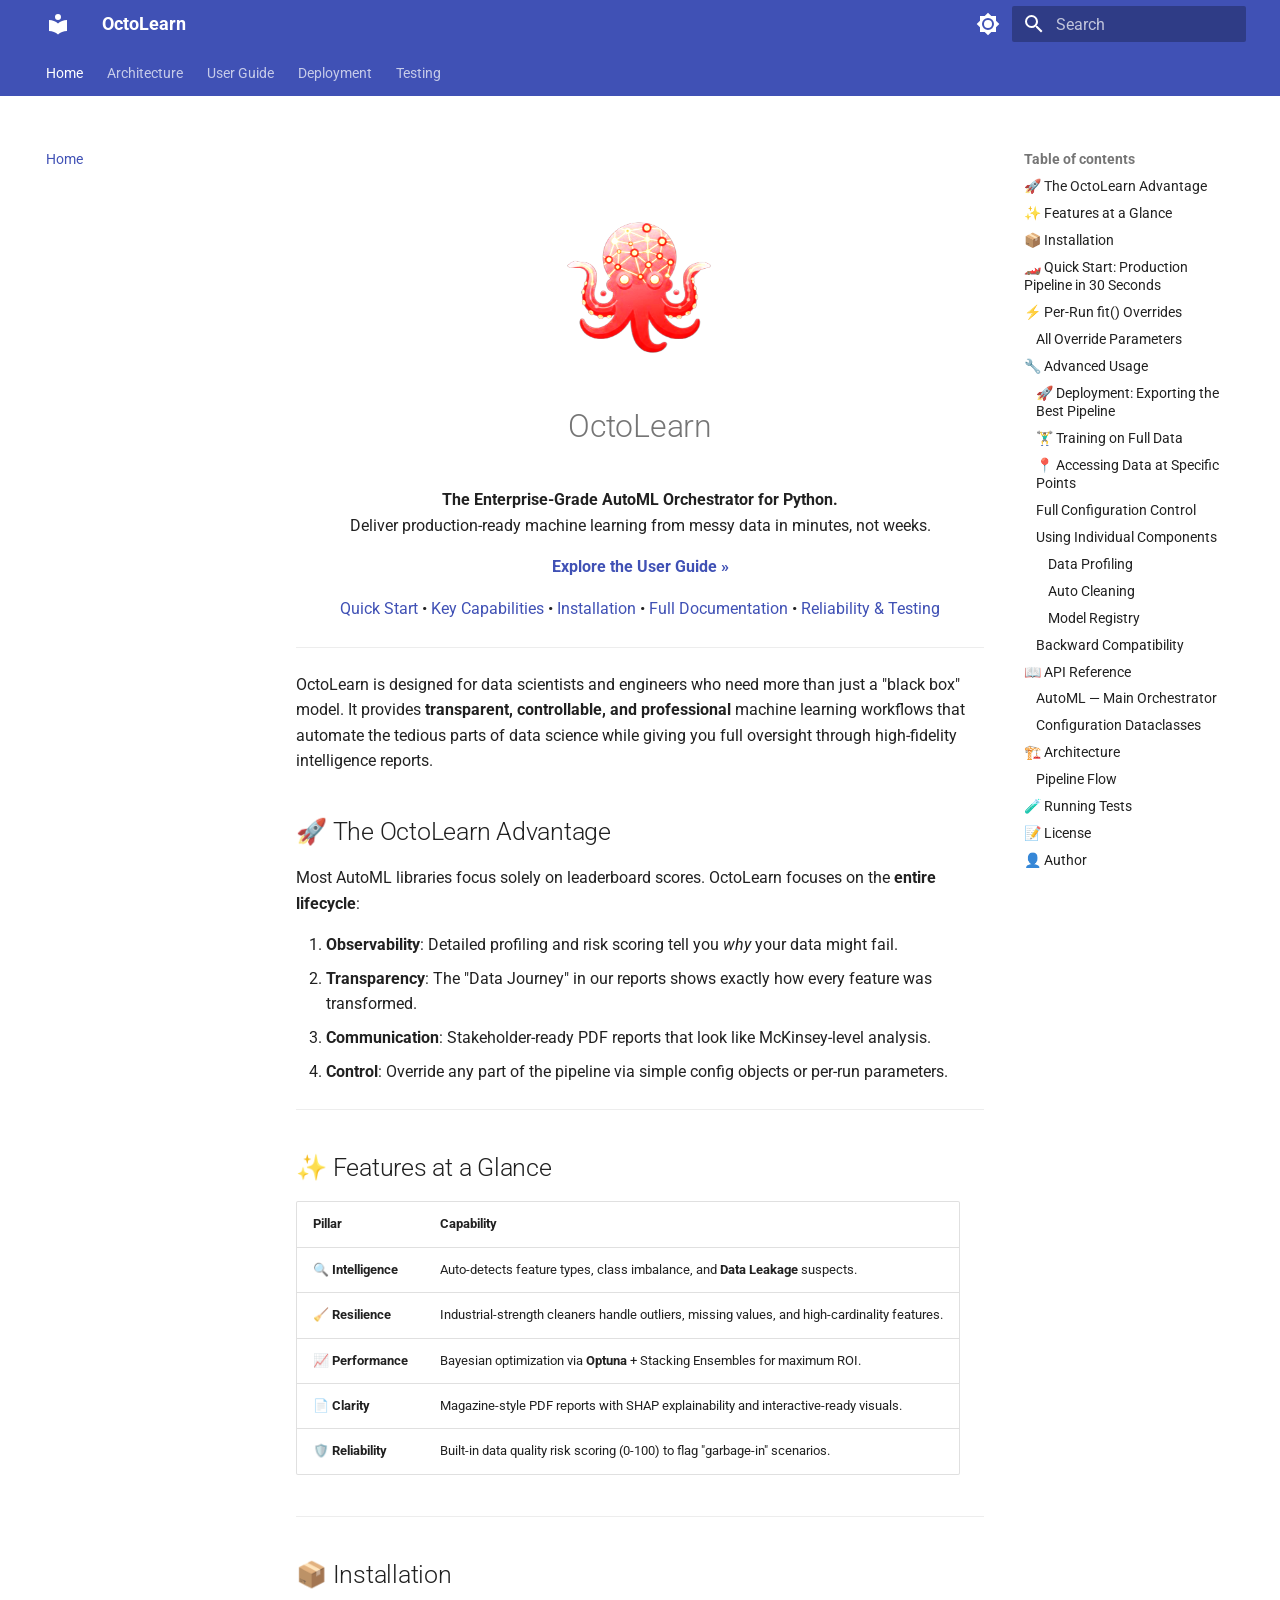
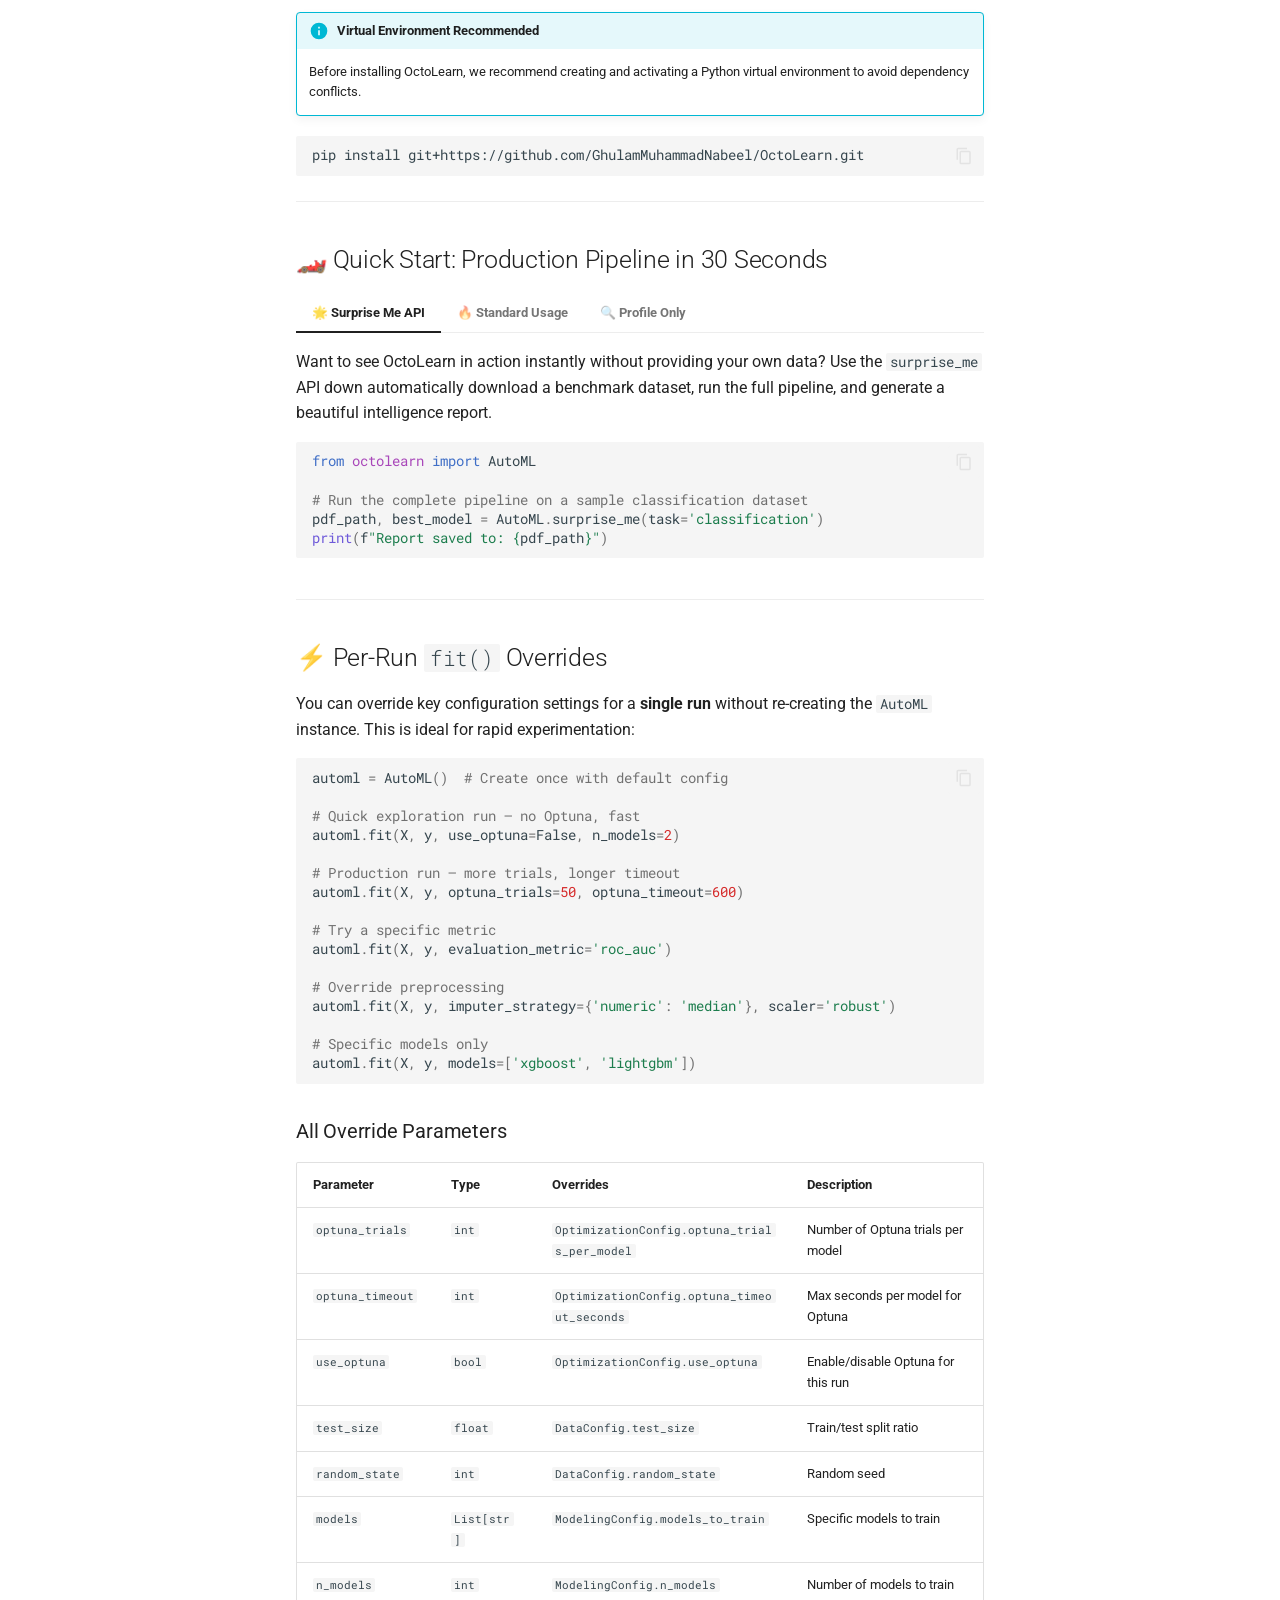
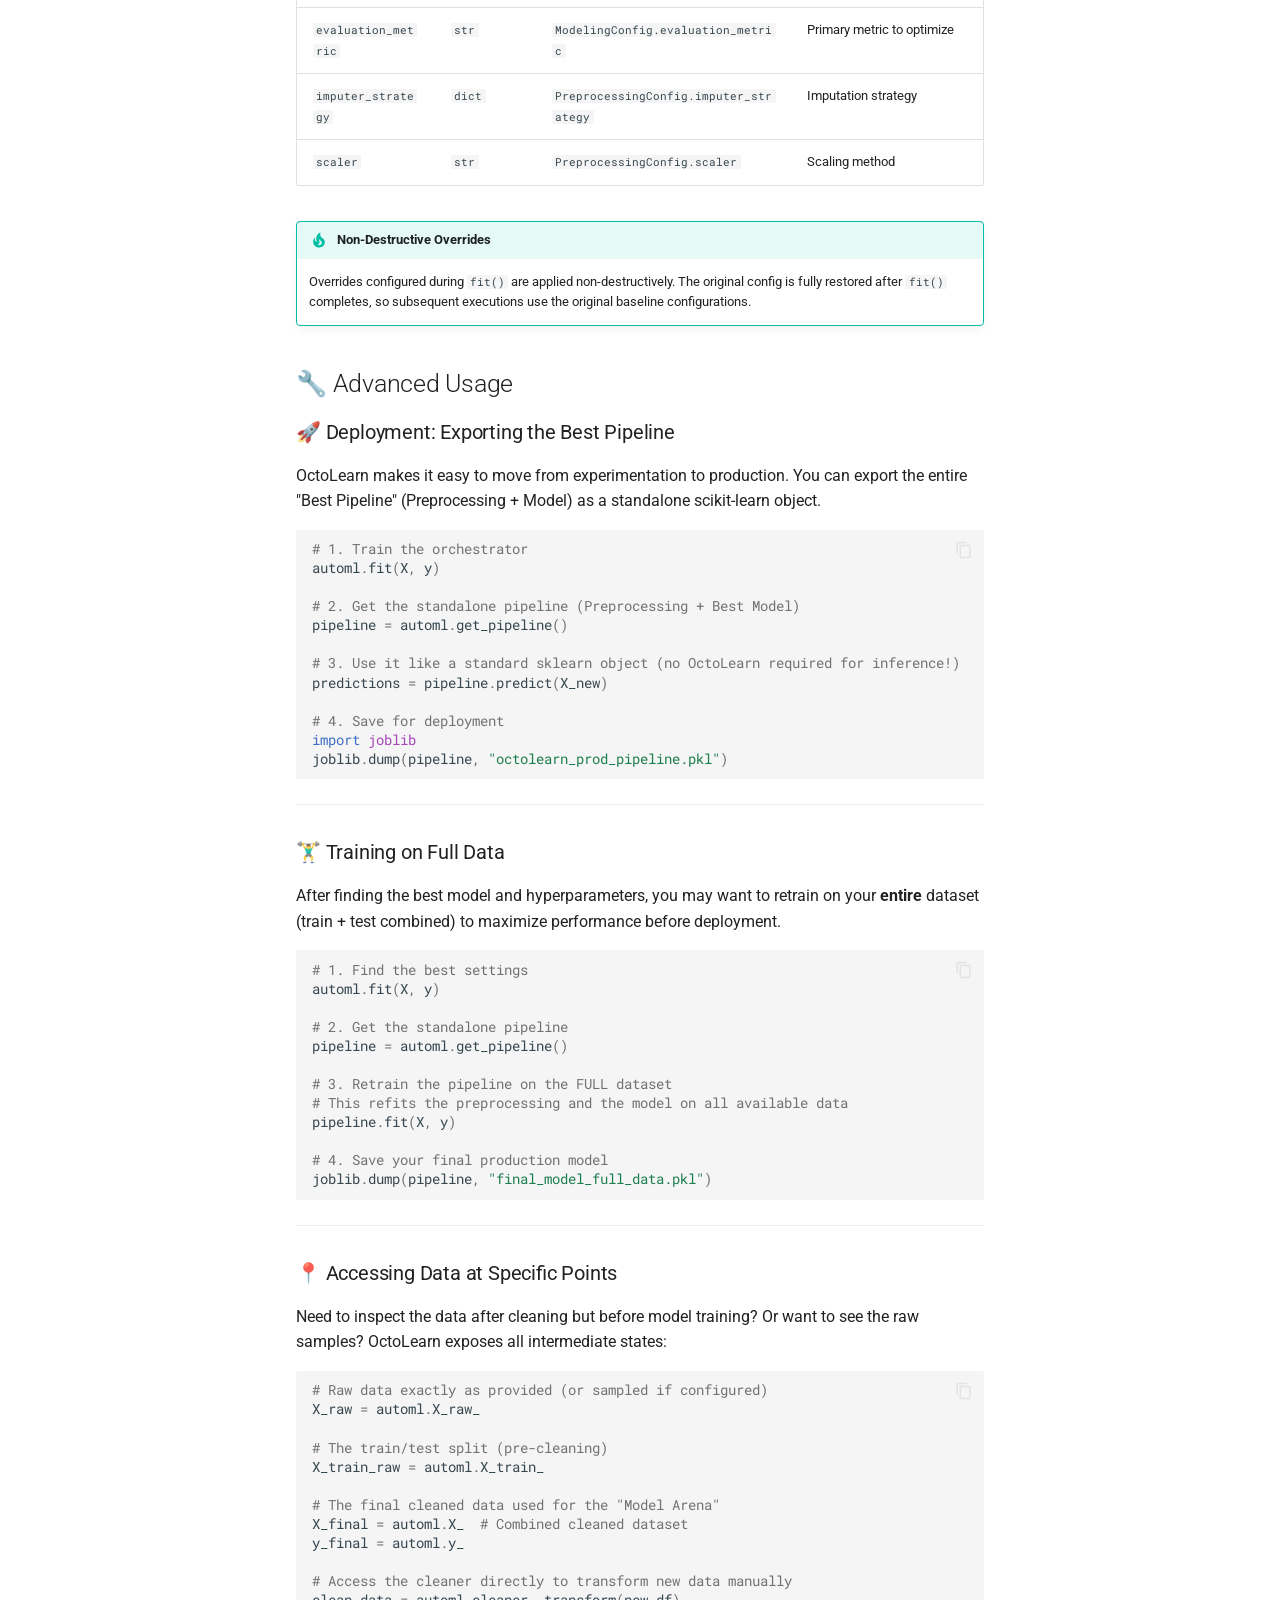
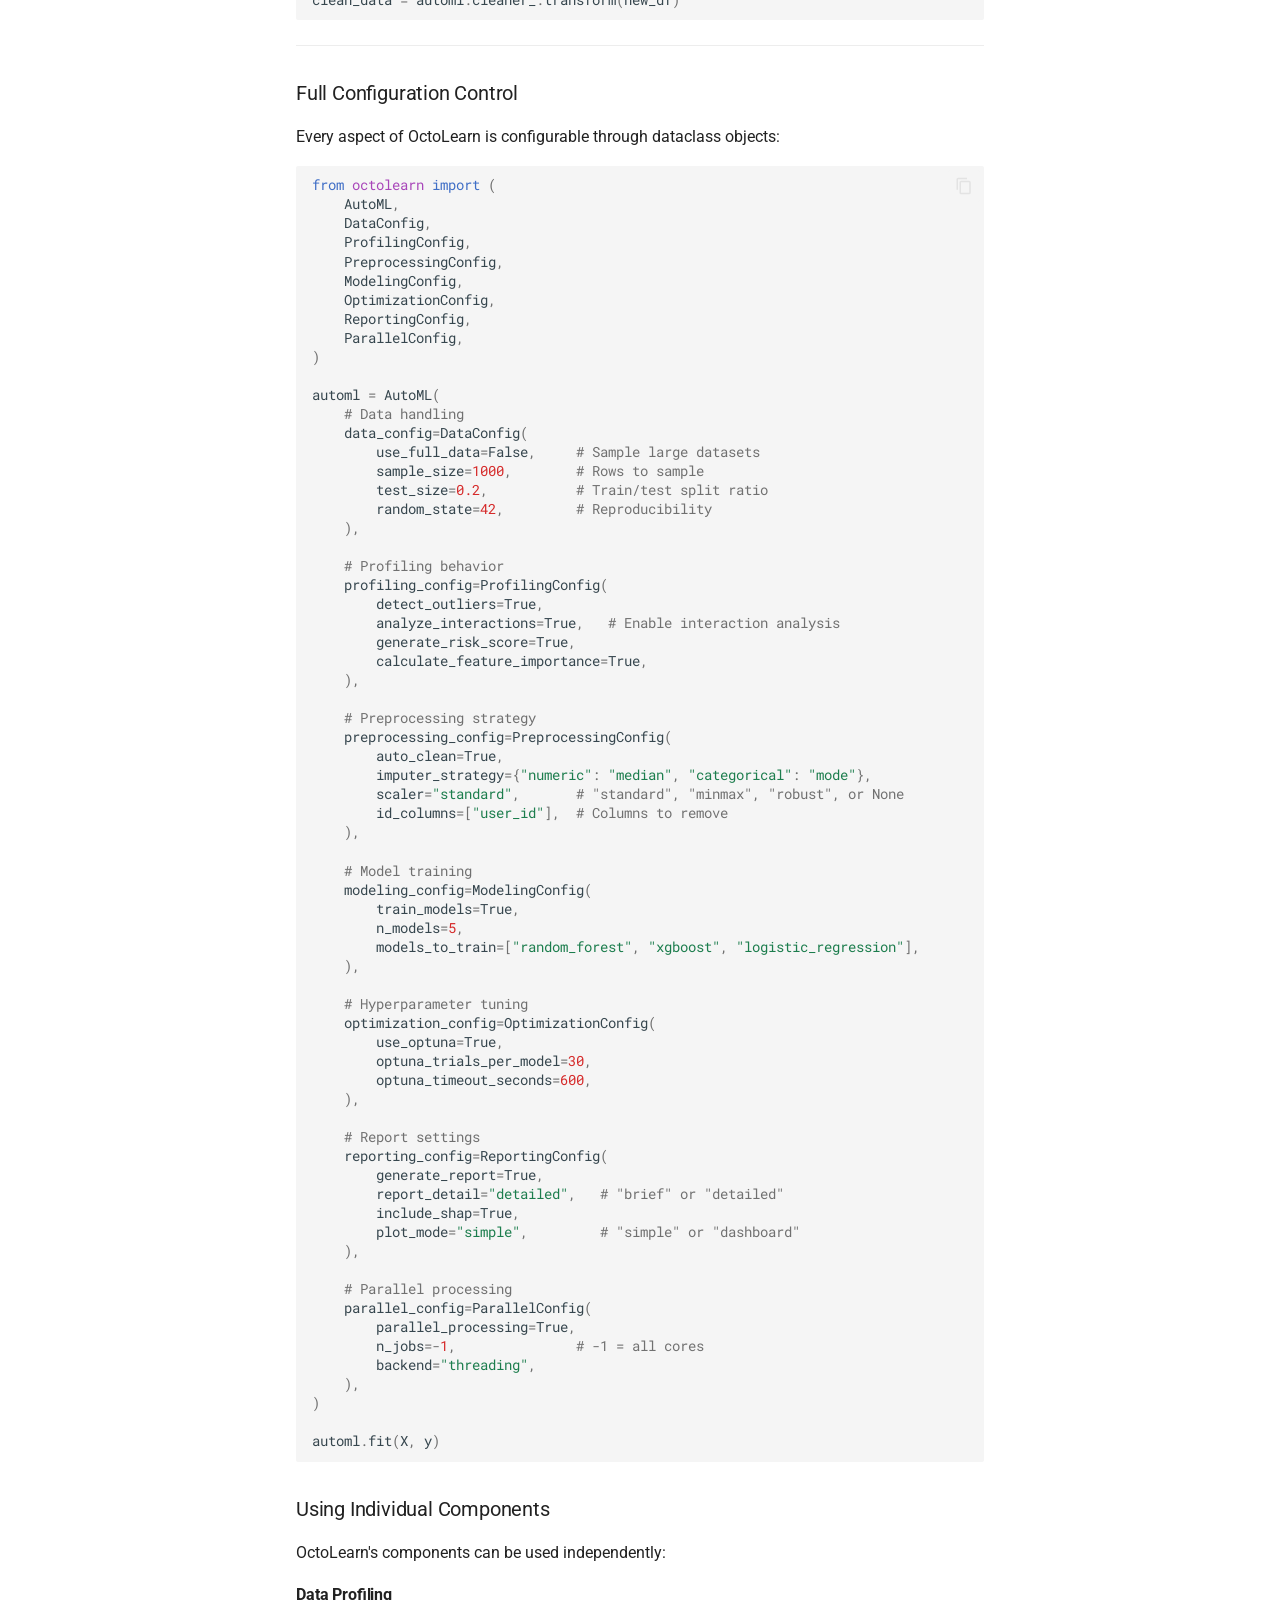
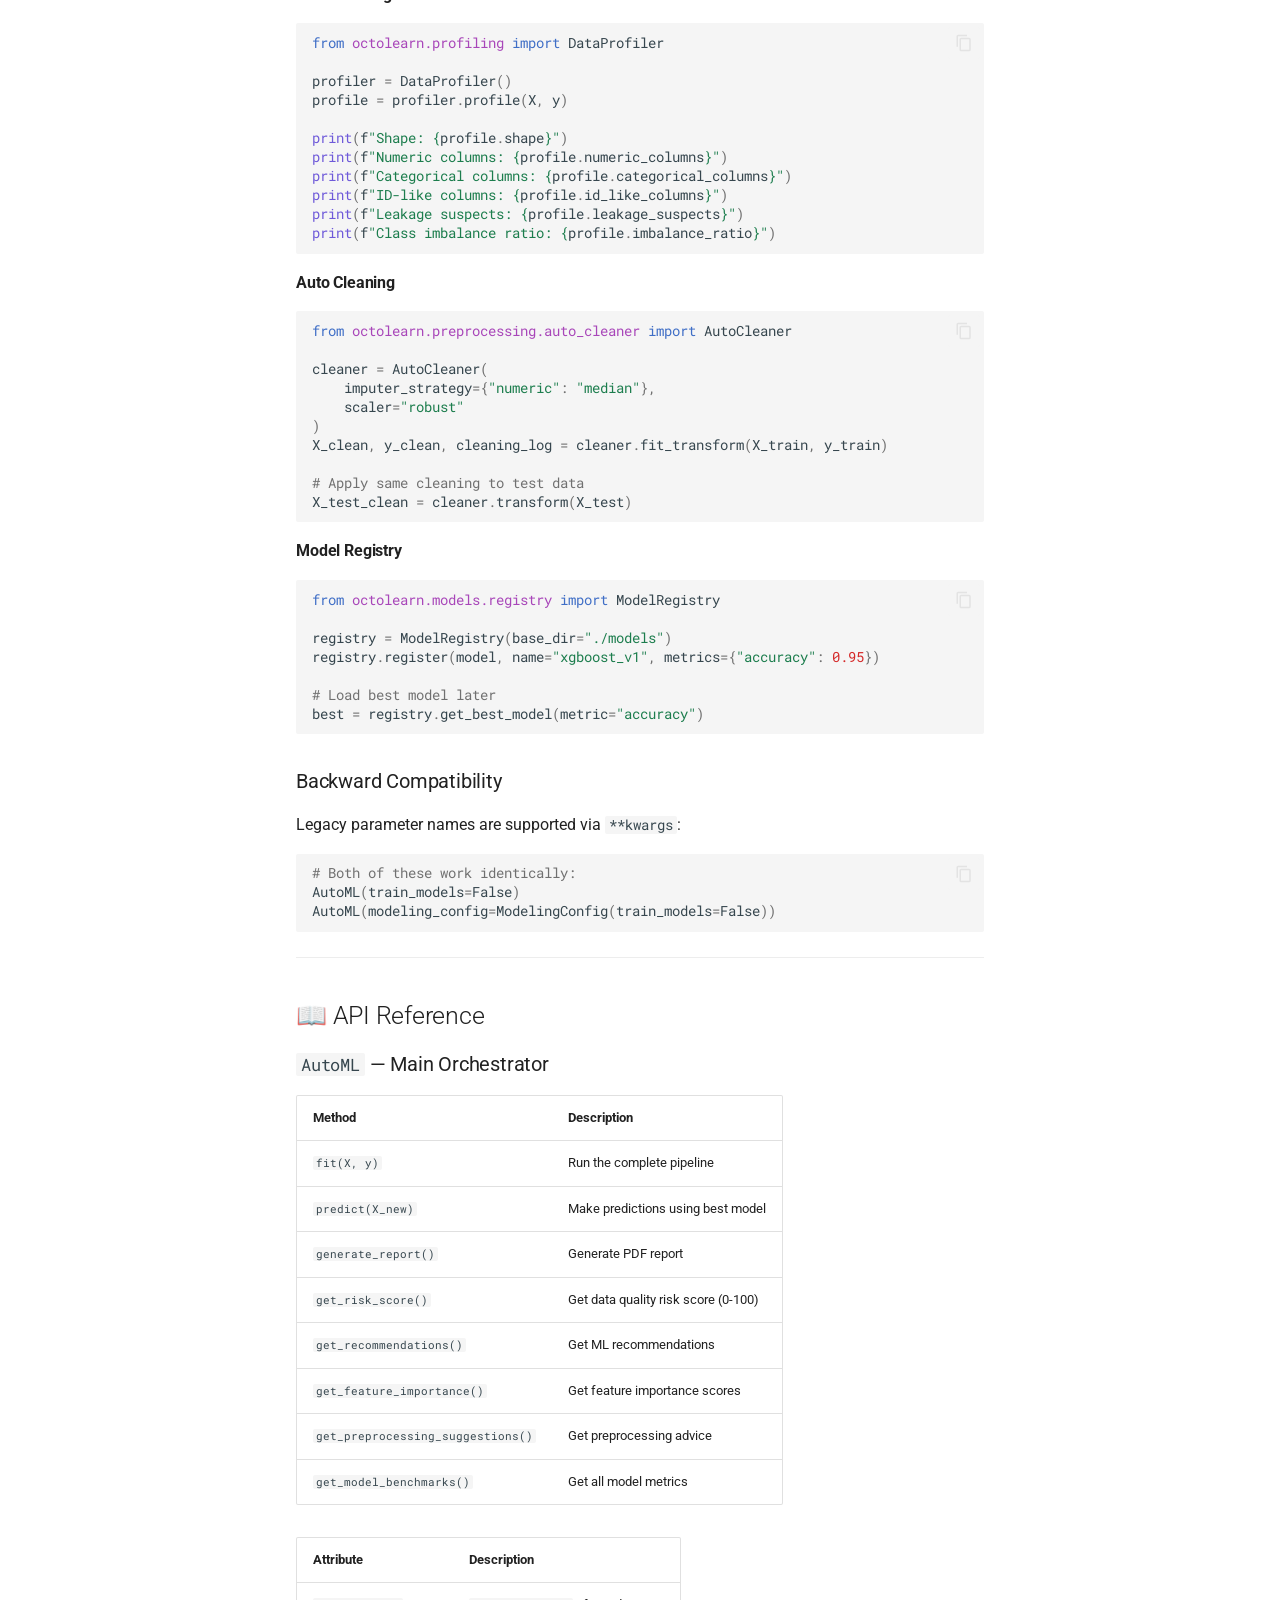
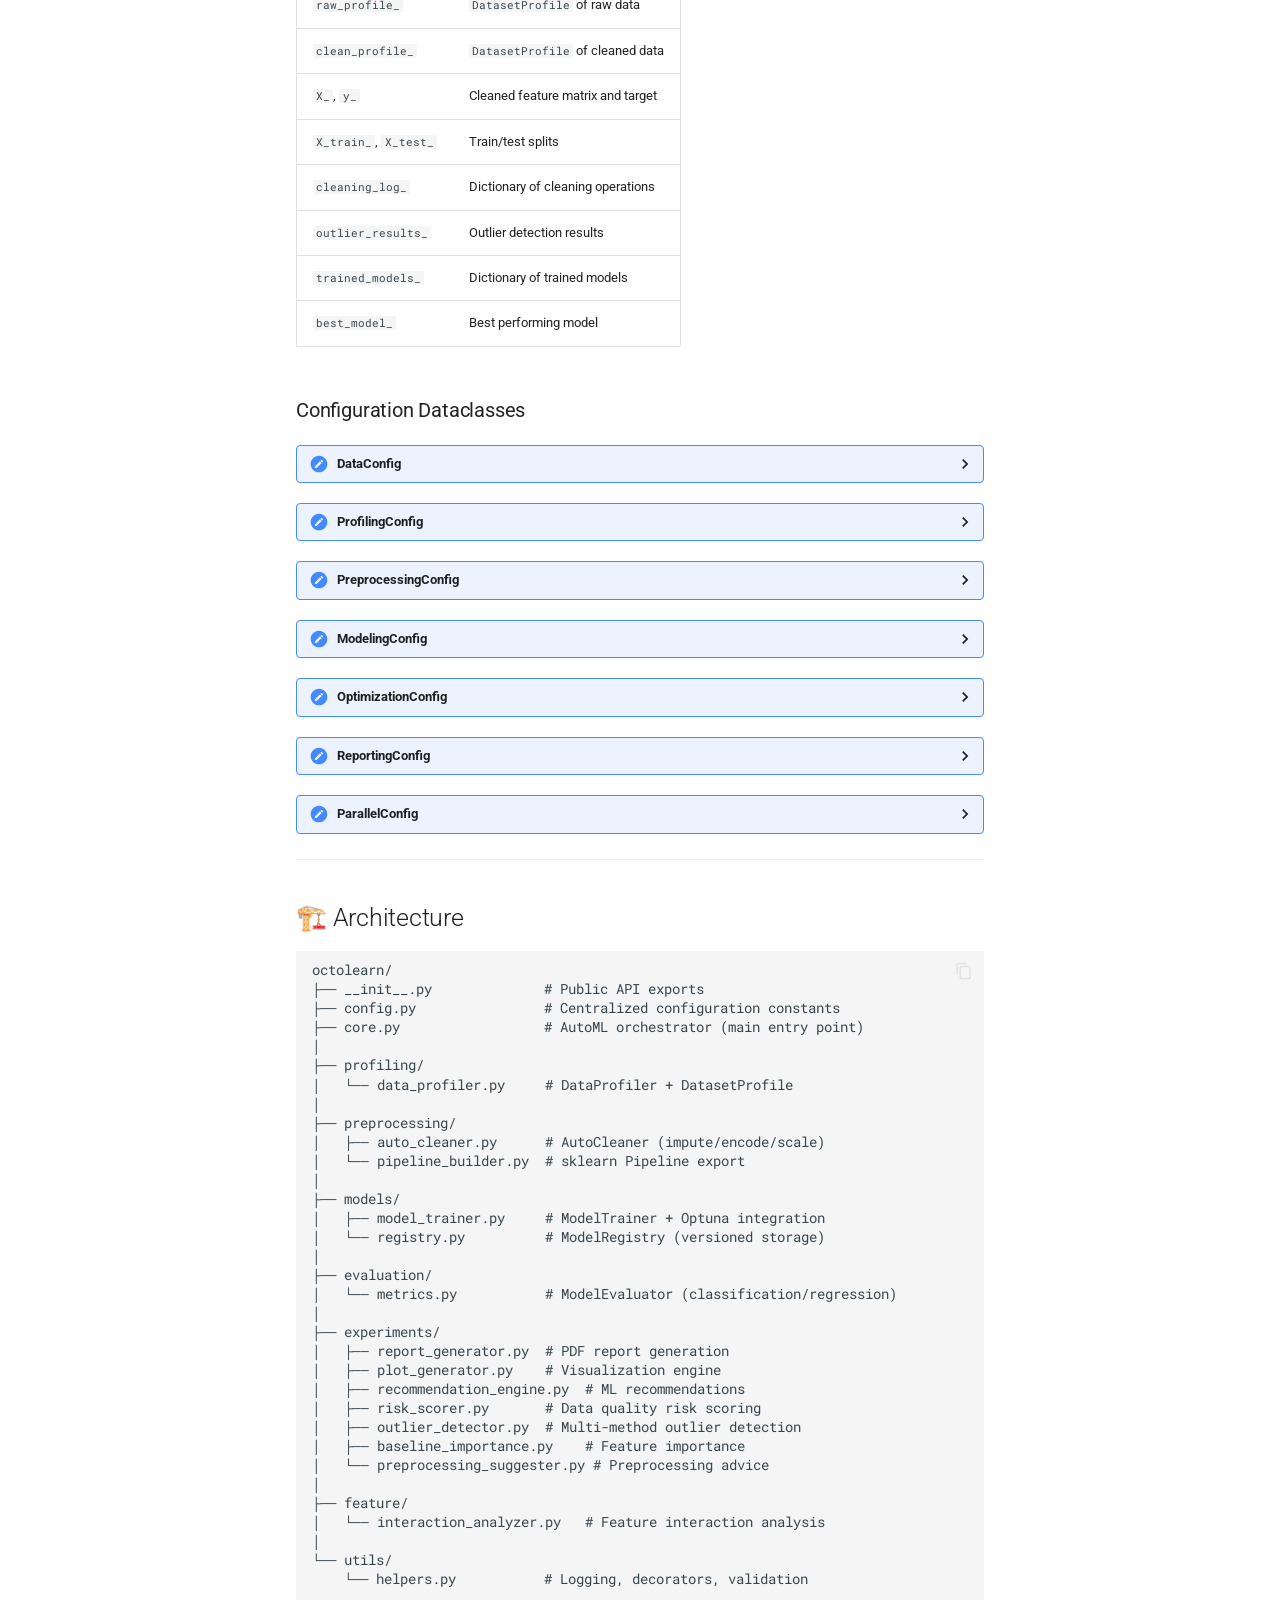
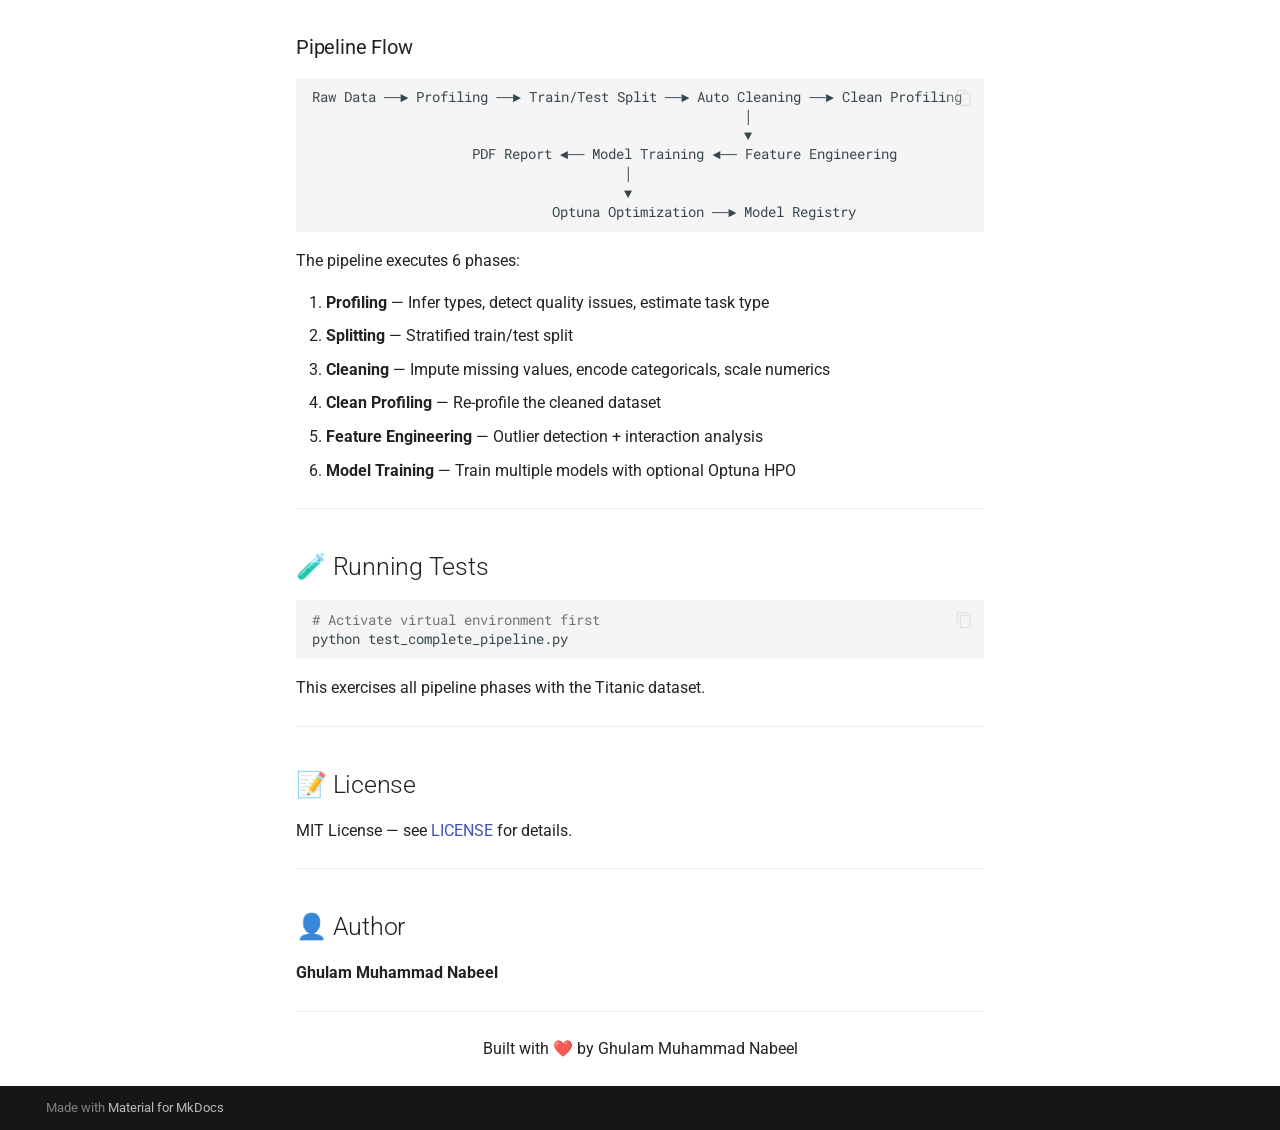
==== index.html @ c017cfae "Deployed 77bc817 with MkDocs version: 1.6.1" ====
<!doctype html>
<html lang="en" class="no-js">
  <head>
    
      <meta charset="utf-8">
      <meta name="viewport" content="width=device-width,initial-scale=1">
      
        <meta name="description" content="The Enterprise-Grade AutoML Orchestrator for Python.">
      
      
      
        <link rel="canonical" href="https://GhulamMuhammadNabeel.github.io/OctoLearn/">
      
      
      
        <link rel="next" href="architecture/">
      
      
        
      
      
      <link rel="icon" href="assets/images/favicon.png">
      <meta name="generator" content="mkdocs-1.6.1, mkdocs-material-9.7.2">
    
    
      
        <title>OctoLearn</title>
      
    
    
      <link rel="stylesheet" href="assets/stylesheets/main.484c7ddc.min.css">
      
        
        <link rel="stylesheet" href="assets/stylesheets/palette.ab4e12ef.min.css">
      
      


    
    
      
    
    
      
        
        
        <link rel="preconnect" href="https://fonts.gstatic.com" crossorigin>
        <link rel="stylesheet" href="https://fonts.googleapis.com/css?family=Roboto:300,300i,400,400i,700,700i%7CRoboto+Mono:400,400i,700,700i&display=fallback">
        <style>:root{--md-text-font:"Roboto";--md-code-font:"Roboto Mono"}</style>
      
    
    
      <link rel="stylesheet" href="assets/_mkdocstrings.css">
    
    <script>__md_scope=new URL(".",location),__md_hash=e=>[...e].reduce(((e,_)=>(e<<5)-e+_.charCodeAt(0)),0),__md_get=(e,_=localStorage,t=__md_scope)=>JSON.parse(_.getItem(t.pathname+"."+e)),__md_set=(e,_,t=localStorage,a=__md_scope)=>{try{t.setItem(a.pathname+"."+e,JSON.stringify(_))}catch(e){}}</script>
    
      

    
    
  </head>
  
  
    
    
      
    
    
    
    
    <body dir="ltr" data-md-color-scheme="default" data-md-color-primary="indigo" data-md-color-accent="deep-purple">
  
    
    <input class="md-toggle" data-md-toggle="drawer" type="checkbox" id="__drawer" autocomplete="off">
    <input class="md-toggle" data-md-toggle="search" type="checkbox" id="__search" autocomplete="off">
    <label class="md-overlay" for="__drawer"></label>
    <div data-md-component="skip">
      
        
        <a href="#the-octolearn-advantage" class="md-skip">
          Skip to content
        </a>
      
    </div>
    <div data-md-component="announce">
      
    </div>
    
    
      

<header class="md-header" data-md-component="header">
  <nav class="md-header__inner md-grid" aria-label="Header">
    <a href="." title="OctoLearn" class="md-header__button md-logo" aria-label="OctoLearn" data-md-component="logo">
      
  
  <svg xmlns="http://www.w3.org/2000/svg" viewBox="0 0 24 24"><path d="M12 8a3 3 0 0 0 3-3 3 3 0 0 0-3-3 3 3 0 0 0-3 3 3 3 0 0 0 3 3m0 3.54C9.64 9.35 6.5 8 3 8v11c3.5 0 6.64 1.35 9 3.54 2.36-2.19 5.5-3.54 9-3.54V8c-3.5 0-6.64 1.35-9 3.54"/></svg>

    </a>
    <label class="md-header__button md-icon" for="__drawer">
      
      <svg xmlns="http://www.w3.org/2000/svg" viewBox="0 0 24 24"><path d="M3 6h18v2H3zm0 5h18v2H3zm0 5h18v2H3z"/></svg>
    </label>
    <div class="md-header__title" data-md-component="header-title">
      <div class="md-header__ellipsis">
        <div class="md-header__topic">
          <span class="md-ellipsis">
            OctoLearn
          </span>
        </div>
        <div class="md-header__topic" data-md-component="header-topic">
          <span class="md-ellipsis">
            
              Home
            
          </span>
        </div>
      </div>
    </div>
    
      
        <form class="md-header__option" data-md-component="palette">
  
    
    
    
    <input class="md-option" data-md-color-media="" data-md-color-scheme="default" data-md-color-primary="indigo" data-md-color-accent="deep-purple"  aria-label="Switch to dark mode"  type="radio" name="__palette" id="__palette_0">
    
      <label class="md-header__button md-icon" title="Switch to dark mode" for="__palette_1" hidden>
        <svg xmlns="http://www.w3.org/2000/svg" viewBox="0 0 24 24"><path d="M12 8a4 4 0 0 0-4 4 4 4 0 0 0 4 4 4 4 0 0 0 4-4 4 4 0 0 0-4-4m0 10a6 6 0 0 1-6-6 6 6 0 0 1 6-6 6 6 0 0 1 6 6 6 6 0 0 1-6 6m8-9.31V4h-4.69L12 .69 8.69 4H4v4.69L.69 12 4 15.31V20h4.69L12 23.31 15.31 20H20v-4.69L23.31 12z"/></svg>
      </label>
    
  
    
    
    
    <input class="md-option" data-md-color-media="" data-md-color-scheme="slate" data-md-color-primary="indigo" data-md-color-accent="deep-purple"  aria-label="Switch to light mode"  type="radio" name="__palette" id="__palette_1">
    
      <label class="md-header__button md-icon" title="Switch to light mode" for="__palette_0" hidden>
        <svg xmlns="http://www.w3.org/2000/svg" viewBox="0 0 24 24"><path d="M12 18c-.89 0-1.74-.2-2.5-.55C11.56 16.5 13 14.42 13 12s-1.44-4.5-3.5-5.45C10.26 6.2 11.11 6 12 6a6 6 0 0 1 6 6 6 6 0 0 1-6 6m8-9.31V4h-4.69L12 .69 8.69 4H4v4.69L.69 12 4 15.31V20h4.69L12 23.31 15.31 20H20v-4.69L23.31 12z"/></svg>
      </label>
    
  
</form>
      
    
    
      <script>var palette=__md_get("__palette");if(palette&&palette.color){if("(prefers-color-scheme)"===palette.color.media){var media=matchMedia("(prefers-color-scheme: light)"),input=document.querySelector(media.matches?"[data-md-color-media='(prefers-color-scheme: light)']":"[data-md-color-media='(prefers-color-scheme: dark)']");palette.color.media=input.getAttribute("data-md-color-media"),palette.color.scheme=input.getAttribute("data-md-color-scheme"),palette.color.primary=input.getAttribute("data-md-color-primary"),palette.color.accent=input.getAttribute("data-md-color-accent")}for(var[key,value]of Object.entries(palette.color))document.body.setAttribute("data-md-color-"+key,value)}</script>
    
    
    
      
      
        <label class="md-header__button md-icon" for="__search">
          
          <svg xmlns="http://www.w3.org/2000/svg" viewBox="0 0 24 24"><path d="M9.5 3A6.5 6.5 0 0 1 16 9.5c0 1.61-.59 3.09-1.56 4.23l.27.27h.79l5 5-1.5 1.5-5-5v-.79l-.27-.27A6.52 6.52 0 0 1 9.5 16 6.5 6.5 0 0 1 3 9.5 6.5 6.5 0 0 1 9.5 3m0 2C7 5 5 7 5 9.5S7 14 9.5 14 14 12 14 9.5 12 5 9.5 5"/></svg>
        </label>
        <div class="md-search" data-md-component="search" role="dialog">
  <label class="md-search__overlay" for="__search"></label>
  <div class="md-search__inner" role="search">
    <form class="md-search__form" name="search">
      <input type="text" class="md-search__input" name="query" aria-label="Search" placeholder="Search" autocapitalize="off" autocorrect="off" autocomplete="off" spellcheck="false" data-md-component="search-query" required>
      <label class="md-search__icon md-icon" for="__search">
        
        <svg xmlns="http://www.w3.org/2000/svg" viewBox="0 0 24 24"><path d="M9.5 3A6.5 6.5 0 0 1 16 9.5c0 1.61-.59 3.09-1.56 4.23l.27.27h.79l5 5-1.5 1.5-5-5v-.79l-.27-.27A6.52 6.52 0 0 1 9.5 16 6.5 6.5 0 0 1 3 9.5 6.5 6.5 0 0 1 9.5 3m0 2C7 5 5 7 5 9.5S7 14 9.5 14 14 12 14 9.5 12 5 9.5 5"/></svg>
        
        <svg xmlns="http://www.w3.org/2000/svg" viewBox="0 0 24 24"><path d="M20 11v2H8l5.5 5.5-1.42 1.42L4.16 12l7.92-7.92L13.5 5.5 8 11z"/></svg>
      </label>
      <nav class="md-search__options" aria-label="Search">
        
        <button type="reset" class="md-search__icon md-icon" title="Clear" aria-label="Clear" tabindex="-1">
          
          <svg xmlns="http://www.w3.org/2000/svg" viewBox="0 0 24 24"><path d="M19 6.41 17.59 5 12 10.59 6.41 5 5 6.41 10.59 12 5 17.59 6.41 19 12 13.41 17.59 19 19 17.59 13.41 12z"/></svg>
        </button>
      </nav>
      
        <div class="md-search__suggest" data-md-component="search-suggest"></div>
      
    </form>
    <div class="md-search__output">
      <div class="md-search__scrollwrap" tabindex="0" data-md-scrollfix>
        <div class="md-search-result" data-md-component="search-result">
          <div class="md-search-result__meta">
            Initializing search
          </div>
          <ol class="md-search-result__list" role="presentation"></ol>
        </div>
      </div>
    </div>
  </div>
</div>
      
    
    
  </nav>
  
</header>
    
    <div class="md-container" data-md-component="container">
      
      
        
          
            
<nav class="md-tabs" aria-label="Tabs" data-md-component="tabs">
  <div class="md-grid">
    <ul class="md-tabs__list">
      
        
  
  
  
    
  
  
    <li class="md-tabs__item md-tabs__item--active">
      <a href="." class="md-tabs__link">
        
  
  
    
  
  Home

      </a>
    </li>
  

      
        
  
  
  
  
    <li class="md-tabs__item">
      <a href="architecture/" class="md-tabs__link">
        
  
  
    
  
  Architecture

      </a>
    </li>
  

      
        
  
  
  
  
    <li class="md-tabs__item">
      <a href="guide/" class="md-tabs__link">
        
  
  
    
  
  User Guide

      </a>
    </li>
  

      
        
  
  
  
  
    <li class="md-tabs__item">
      <a href="deployment/" class="md-tabs__link">
        
  
  
    
  
  Deployment

      </a>
    </li>
  

      
        
  
  
  
  
    <li class="md-tabs__item">
      <a href="testing/" class="md-tabs__link">
        
  
  
    
  
  Testing

      </a>
    </li>
  

      
    </ul>
  </div>
</nav>
          
        
      
      <main class="md-main" data-md-component="main">
        <div class="md-main__inner md-grid">
          
            
              
              <div class="md-sidebar md-sidebar--primary" data-md-component="sidebar" data-md-type="navigation" >
                <div class="md-sidebar__scrollwrap">
                  <div class="md-sidebar__inner">
                    


  


<nav class="md-nav md-nav--primary md-nav--lifted" aria-label="Navigation" data-md-level="0">
  <label class="md-nav__title" for="__drawer">
    <a href="." title="OctoLearn" class="md-nav__button md-logo" aria-label="OctoLearn" data-md-component="logo">
      
  
  <svg xmlns="http://www.w3.org/2000/svg" viewBox="0 0 24 24"><path d="M12 8a3 3 0 0 0 3-3 3 3 0 0 0-3-3 3 3 0 0 0-3 3 3 3 0 0 0 3 3m0 3.54C9.64 9.35 6.5 8 3 8v11c3.5 0 6.64 1.35 9 3.54 2.36-2.19 5.5-3.54 9-3.54V8c-3.5 0-6.64 1.35-9 3.54"/></svg>

    </a>
    OctoLearn
  </label>
  
  <ul class="md-nav__list" data-md-scrollfix>
    
      
      
  
  
    
  
  
  
    <li class="md-nav__item md-nav__item--active">
      
      <input class="md-nav__toggle md-toggle" type="checkbox" id="__toc">
      
      
      
        <label class="md-nav__link md-nav__link--active" for="__toc">
          
  
  
  <span class="md-ellipsis">
    
  
    Home
  

    
  </span>
  
  

          <span class="md-nav__icon md-icon"></span>
        </label>
      
      <a href="." class="md-nav__link md-nav__link--active">
        
  
  
  <span class="md-ellipsis">
    
  
    Home
  

    
  </span>
  
  

      </a>
      
        

<nav class="md-nav md-nav--secondary" aria-label="Table of contents">
  
  
  
  
    <label class="md-nav__title" for="__toc">
      <span class="md-nav__icon md-icon"></span>
      Table of contents
    </label>
    <ul class="md-nav__list" data-md-component="toc" data-md-scrollfix>
      
        <li class="md-nav__item">
  <a href="#the-octolearn-advantage" class="md-nav__link">
    <span class="md-ellipsis">
      
        🚀 The OctoLearn Advantage
      
    </span>
  </a>
  
</li>
      
        <li class="md-nav__item">
  <a href="#features-at-a-glance" class="md-nav__link">
    <span class="md-ellipsis">
      
        ✨ Features at a Glance
      
    </span>
  </a>
  
</li>
      
        <li class="md-nav__item">
  <a href="#installation" class="md-nav__link">
    <span class="md-ellipsis">
      
        📦 Installation
      
    </span>
  </a>
  
</li>
      
        <li class="md-nav__item">
  <a href="#quick-start-production-pipeline-in-30-seconds" class="md-nav__link">
    <span class="md-ellipsis">
      
        🏎️ Quick Start: Production Pipeline in 30 Seconds
      
    </span>
  </a>
  
</li>
      
        <li class="md-nav__item">
  <a href="#per-run-fit-overrides" class="md-nav__link">
    <span class="md-ellipsis">
      
        ⚡ Per-Run fit() Overrides
      
    </span>
  </a>
  
    <nav class="md-nav" aria-label="⚡ Per-Run fit() Overrides">
      <ul class="md-nav__list">
        
          <li class="md-nav__item">
  <a href="#all-override-parameters" class="md-nav__link">
    <span class="md-ellipsis">
      
        All Override Parameters
      
    </span>
  </a>
  
</li>
        
      </ul>
    </nav>
  
</li>
      
        <li class="md-nav__item">
  <a href="#advanced-usage" class="md-nav__link">
    <span class="md-ellipsis">
      
        🔧 Advanced Usage
      
    </span>
  </a>
  
    <nav class="md-nav" aria-label="🔧 Advanced Usage">
      <ul class="md-nav__list">
        
          <li class="md-nav__item">
  <a href="#deployment-exporting-the-best-pipeline" class="md-nav__link">
    <span class="md-ellipsis">
      
        🚀 Deployment: Exporting the Best Pipeline
      
    </span>
  </a>
  
</li>
        
          <li class="md-nav__item">
  <a href="#training-on-full-data" class="md-nav__link">
    <span class="md-ellipsis">
      
        🏋️‍♂️ Training on Full Data
      
    </span>
  </a>
  
</li>
        
          <li class="md-nav__item">
  <a href="#accessing-data-at-specific-points" class="md-nav__link">
    <span class="md-ellipsis">
      
        📍 Accessing Data at Specific Points
      
    </span>
  </a>
  
</li>
        
          <li class="md-nav__item">
  <a href="#full-configuration-control" class="md-nav__link">
    <span class="md-ellipsis">
      
        Full Configuration Control
      
    </span>
  </a>
  
</li>
        
          <li class="md-nav__item">
  <a href="#using-individual-components" class="md-nav__link">
    <span class="md-ellipsis">
      
        Using Individual Components
      
    </span>
  </a>
  
    <nav class="md-nav" aria-label="Using Individual Components">
      <ul class="md-nav__list">
        
          <li class="md-nav__item">
  <a href="#data-profiling" class="md-nav__link">
    <span class="md-ellipsis">
      
        Data Profiling
      
    </span>
  </a>
  
</li>
        
          <li class="md-nav__item">
  <a href="#auto-cleaning" class="md-nav__link">
    <span class="md-ellipsis">
      
        Auto Cleaning
      
    </span>
  </a>
  
</li>
        
          <li class="md-nav__item">
  <a href="#model-registry" class="md-nav__link">
    <span class="md-ellipsis">
      
        Model Registry
      
    </span>
  </a>
  
</li>
        
      </ul>
    </nav>
  
</li>
        
          <li class="md-nav__item">
  <a href="#backward-compatibility" class="md-nav__link">
    <span class="md-ellipsis">
      
        Backward Compatibility
      
    </span>
  </a>
  
</li>
        
      </ul>
    </nav>
  
</li>
      
        <li class="md-nav__item">
  <a href="#api-reference" class="md-nav__link">
    <span class="md-ellipsis">
      
        📖 API Reference
      
    </span>
  </a>
  
    <nav class="md-nav" aria-label="📖 API Reference">
      <ul class="md-nav__list">
        
          <li class="md-nav__item">
  <a href="#automl-main-orchestrator" class="md-nav__link">
    <span class="md-ellipsis">
      
        AutoML — Main Orchestrator
      
    </span>
  </a>
  
</li>
        
          <li class="md-nav__item">
  <a href="#configuration-dataclasses" class="md-nav__link">
    <span class="md-ellipsis">
      
        Configuration Dataclasses
      
    </span>
  </a>
  
</li>
        
      </ul>
    </nav>
  
</li>
      
        <li class="md-nav__item">
  <a href="#architecture" class="md-nav__link">
    <span class="md-ellipsis">
      
        🏗️ Architecture
      
    </span>
  </a>
  
    <nav class="md-nav" aria-label="🏗️ Architecture">
      <ul class="md-nav__list">
        
          <li class="md-nav__item">
  <a href="#pipeline-flow" class="md-nav__link">
    <span class="md-ellipsis">
      
        Pipeline Flow
      
    </span>
  </a>
  
</li>
        
      </ul>
    </nav>
  
</li>
      
        <li class="md-nav__item">
  <a href="#running-tests" class="md-nav__link">
    <span class="md-ellipsis">
      
        🧪 Running Tests
      
    </span>
  </a>
  
</li>
      
        <li class="md-nav__item">
  <a href="#license" class="md-nav__link">
    <span class="md-ellipsis">
      
        📝 License
      
    </span>
  </a>
  
</li>
      
        <li class="md-nav__item">
  <a href="#author" class="md-nav__link">
    <span class="md-ellipsis">
      
        👤 Author
      
    </span>
  </a>
  
</li>
      
    </ul>
  
</nav>
      
    </li>
  

    
      
      
  
  
  
  
    <li class="md-nav__item">
      <a href="architecture/" class="md-nav__link">
        
  
  
  <span class="md-ellipsis">
    
  
    Architecture
  

    
  </span>
  
  

      </a>
    </li>
  

    
      
      
  
  
  
  
    <li class="md-nav__item">
      <a href="guide/" class="md-nav__link">
        
  
  
  <span class="md-ellipsis">
    
  
    User Guide
  

    
  </span>
  
  

      </a>
    </li>
  

    
      
      
  
  
  
  
    <li class="md-nav__item">
      <a href="deployment/" class="md-nav__link">
        
  
  
  <span class="md-ellipsis">
    
  
    Deployment
  

    
  </span>
  
  

      </a>
    </li>
  

    
      
      
  
  
  
  
    <li class="md-nav__item">
      <a href="testing/" class="md-nav__link">
        
  
  
  <span class="md-ellipsis">
    
  
    Testing
  

    
  </span>
  
  

      </a>
    </li>
  

    
  </ul>
</nav>
                  </div>
                </div>
              </div>
            
            
              
              <div class="md-sidebar md-sidebar--secondary" data-md-component="sidebar" data-md-type="toc" >
                <div class="md-sidebar__scrollwrap">
                  <div class="md-sidebar__inner">
                    

<nav class="md-nav md-nav--secondary" aria-label="Table of contents">
  
  
  
  
    <label class="md-nav__title" for="__toc">
      <span class="md-nav__icon md-icon"></span>
      Table of contents
    </label>
    <ul class="md-nav__list" data-md-component="toc" data-md-scrollfix>
      
        <li class="md-nav__item">
  <a href="#the-octolearn-advantage" class="md-nav__link">
    <span class="md-ellipsis">
      
        🚀 The OctoLearn Advantage
      
    </span>
  </a>
  
</li>
      
        <li class="md-nav__item">
  <a href="#features-at-a-glance" class="md-nav__link">
    <span class="md-ellipsis">
      
        ✨ Features at a Glance
      
    </span>
  </a>
  
</li>
      
        <li class="md-nav__item">
  <a href="#installation" class="md-nav__link">
    <span class="md-ellipsis">
      
        📦 Installation
      
    </span>
  </a>
  
</li>
      
        <li class="md-nav__item">
  <a href="#quick-start-production-pipeline-in-30-seconds" class="md-nav__link">
    <span class="md-ellipsis">
      
        🏎️ Quick Start: Production Pipeline in 30 Seconds
      
    </span>
  </a>
  
</li>
      
        <li class="md-nav__item">
  <a href="#per-run-fit-overrides" class="md-nav__link">
    <span class="md-ellipsis">
      
        ⚡ Per-Run fit() Overrides
      
    </span>
  </a>
  
    <nav class="md-nav" aria-label="⚡ Per-Run fit() Overrides">
      <ul class="md-nav__list">
        
          <li class="md-nav__item">
  <a href="#all-override-parameters" class="md-nav__link">
    <span class="md-ellipsis">
      
        All Override Parameters
      
    </span>
  </a>
  
</li>
        
      </ul>
    </nav>
  
</li>
      
        <li class="md-nav__item">
  <a href="#advanced-usage" class="md-nav__link">
    <span class="md-ellipsis">
      
        🔧 Advanced Usage
      
    </span>
  </a>
  
    <nav class="md-nav" aria-label="🔧 Advanced Usage">
      <ul class="md-nav__list">
        
          <li class="md-nav__item">
  <a href="#deployment-exporting-the-best-pipeline" class="md-nav__link">
    <span class="md-ellipsis">
      
        🚀 Deployment: Exporting the Best Pipeline
      
    </span>
  </a>
  
</li>
        
          <li class="md-nav__item">
  <a href="#training-on-full-data" class="md-nav__link">
    <span class="md-ellipsis">
      
        🏋️‍♂️ Training on Full Data
      
    </span>
  </a>
  
</li>
        
          <li class="md-nav__item">
  <a href="#accessing-data-at-specific-points" class="md-nav__link">
    <span class="md-ellipsis">
      
        📍 Accessing Data at Specific Points
      
    </span>
  </a>
  
</li>
        
          <li class="md-nav__item">
  <a href="#full-configuration-control" class="md-nav__link">
    <span class="md-ellipsis">
      
        Full Configuration Control
      
    </span>
  </a>
  
</li>
        
          <li class="md-nav__item">
  <a href="#using-individual-components" class="md-nav__link">
    <span class="md-ellipsis">
      
        Using Individual Components
      
    </span>
  </a>
  
    <nav class="md-nav" aria-label="Using Individual Components">
      <ul class="md-nav__list">
        
          <li class="md-nav__item">
  <a href="#data-profiling" class="md-nav__link">
    <span class="md-ellipsis">
      
        Data Profiling
      
    </span>
  </a>
  
</li>
        
          <li class="md-nav__item">
  <a href="#auto-cleaning" class="md-nav__link">
    <span class="md-ellipsis">
      
        Auto Cleaning
      
    </span>
  </a>
  
</li>
        
          <li class="md-nav__item">
  <a href="#model-registry" class="md-nav__link">
    <span class="md-ellipsis">
      
        Model Registry
      
    </span>
  </a>
  
</li>
        
      </ul>
    </nav>
  
</li>
        
          <li class="md-nav__item">
  <a href="#backward-compatibility" class="md-nav__link">
    <span class="md-ellipsis">
      
        Backward Compatibility
      
    </span>
  </a>
  
</li>
        
      </ul>
    </nav>
  
</li>
      
        <li class="md-nav__item">
  <a href="#api-reference" class="md-nav__link">
    <span class="md-ellipsis">
      
        📖 API Reference
      
    </span>
  </a>
  
    <nav class="md-nav" aria-label="📖 API Reference">
      <ul class="md-nav__list">
        
          <li class="md-nav__item">
  <a href="#automl-main-orchestrator" class="md-nav__link">
    <span class="md-ellipsis">
      
        AutoML — Main Orchestrator
      
    </span>
  </a>
  
</li>
        
          <li class="md-nav__item">
  <a href="#configuration-dataclasses" class="md-nav__link">
    <span class="md-ellipsis">
      
        Configuration Dataclasses
      
    </span>
  </a>
  
</li>
        
      </ul>
    </nav>
  
</li>
      
        <li class="md-nav__item">
  <a href="#architecture" class="md-nav__link">
    <span class="md-ellipsis">
      
        🏗️ Architecture
      
    </span>
  </a>
  
    <nav class="md-nav" aria-label="🏗️ Architecture">
      <ul class="md-nav__list">
        
          <li class="md-nav__item">
  <a href="#pipeline-flow" class="md-nav__link">
    <span class="md-ellipsis">
      
        Pipeline Flow
      
    </span>
  </a>
  
</li>
        
      </ul>
    </nav>
  
</li>
      
        <li class="md-nav__item">
  <a href="#running-tests" class="md-nav__link">
    <span class="md-ellipsis">
      
        🧪 Running Tests
      
    </span>
  </a>
  
</li>
      
        <li class="md-nav__item">
  <a href="#license" class="md-nav__link">
    <span class="md-ellipsis">
      
        📝 License
      
    </span>
  </a>
  
</li>
      
        <li class="md-nav__item">
  <a href="#author" class="md-nav__link">
    <span class="md-ellipsis">
      
        👤 Author
      
    </span>
  </a>
  
</li>
      
    </ul>
  
</nav>
                  </div>
                </div>
              </div>
            
          
          
            <div class="md-content" data-md-component="content">
              
              <article class="md-content__inner md-typeset">
                
                  



<p align="center">
  <img src="../octolearn/images/logo.png" alt="OctoLearn Logo" width="220"/>
</p>

<h1 align="center">OctoLearn</h1>

<p align="center">
  <strong>The Enterprise-Grade AutoML Orchestrator for Python.</strong><br>
  Deliver production-ready machine learning from messy data in minutes, not weeks.
</p>

<p align="center">
  <a href="https://github.com/GhulamMuhammadNabeel/OctoLearn/blob/main/guide.md"><strong>Explore the User Guide »</strong></a>
</p>

<p align="center">
  <a href="#-quick-start">Quick Start</a> •
  <a href="#-features">Key Capabilities</a> •
  <a href="#-installation">Installation</a> •
  <a href="guide.md">Full Documentation</a> •
  <a href="testing.md">Reliability & Testing</a>
</p>

<hr />
<p>OctoLearn is designed for data scientists and engineers who need more than just a "black box" model. It provides <strong>transparent, controllable, and professional</strong> machine learning workflows that automate the tedious parts of data science while giving you full oversight through high-fidelity intelligence reports.</p>
<h2 id="the-octolearn-advantage">🚀 The OctoLearn Advantage</h2>
<p>Most AutoML libraries focus solely on leaderboard scores. OctoLearn focuses on the <strong>entire lifecycle</strong>:</p>
<ol>
<li><strong>Observability</strong>: Detailed profiling and risk scoring tell you <em>why</em> your data might fail.</li>
<li><strong>Transparency</strong>: The "Data Journey" in our reports shows exactly how every feature was transformed.</li>
<li><strong>Communication</strong>: Stakeholder-ready PDF reports that look like McKinsey-level analysis.</li>
<li><strong>Control</strong>: Override any part of the pipeline via simple config objects or per-run parameters.</li>
</ol>
<hr />
<h2 id="features-at-a-glance">✨ Features at a Glance</h2>
<table>
<thead>
<tr>
<th style="text-align: left;">Pillar</th>
<th style="text-align: left;">Capability</th>
</tr>
</thead>
<tbody>
<tr>
<td style="text-align: left;"><strong>🔍 Intelligence</strong></td>
<td style="text-align: left;">Auto-detects feature types, class imbalance, and <strong>Data Leakage</strong> suspects.</td>
</tr>
<tr>
<td style="text-align: left;"><strong>🧹 Resilience</strong></td>
<td style="text-align: left;">Industrial-strength cleaners handle outliers, missing values, and high-cardinality features.</td>
</tr>
<tr>
<td style="text-align: left;"><strong>📈 Performance</strong></td>
<td style="text-align: left;">Bayesian optimization via <strong>Optuna</strong> + Stacking Ensembles for maximum ROI.</td>
</tr>
<tr>
<td style="text-align: left;"><strong>📄 Clarity</strong></td>
<td style="text-align: left;">Magazine-style PDF reports with SHAP explainability and interactive-ready visuals.</td>
</tr>
<tr>
<td style="text-align: left;"><strong>🛡️ Reliability</strong></td>
<td style="text-align: left;">Built-in data quality risk scoring (0-100) to flag "garbage-in" scenarios.</td>
</tr>
</tbody>
</table>
<hr />
<h2 id="installation">📦 Installation</h2>
<div class="admonition info">
<p class="admonition-title">Virtual Environment Recommended</p>
<p>Before installing OctoLearn, we recommend creating and activating a Python virtual environment to avoid dependency conflicts.</p>
</div>
<div class="highlight"><pre><span></span><code><a id="__codelineno-0-1" name="__codelineno-0-1" href="#__codelineno-0-1"></a>pip<span class="w"> </span>install<span class="w"> </span>git+https://github.com/GhulamMuhammadNabeel/OctoLearn.git
</code></pre></div>
<hr />
<h2 id="quick-start-production-pipeline-in-30-seconds">🏎️ Quick Start: Production Pipeline in 30 Seconds</h2>
<div class="tabbed-set tabbed-alternate" data-tabs="1:3"><input checked="checked" id="__tabbed_1_1" name="__tabbed_1" type="radio" /><input id="__tabbed_1_2" name="__tabbed_1" type="radio" /><input id="__tabbed_1_3" name="__tabbed_1" type="radio" /><div class="tabbed-labels"><label for="__tabbed_1_1">🌟 Surprise Me API</label><label for="__tabbed_1_2">🔥 Standard Usage</label><label for="__tabbed_1_3">🔍 Profile Only</label></div>
<div class="tabbed-content">
<div class="tabbed-block">
<p>Want to see OctoLearn in action instantly without providing your own data? Use the <code>surprise_me</code> API down automatically download a benchmark dataset, run the full pipeline, and generate a beautiful intelligence report.</p>
<div class="highlight"><pre><span></span><code><a id="__codelineno-1-1" name="__codelineno-1-1" href="#__codelineno-1-1"></a><span class="kn">from</span><span class="w"> </span><span class="nn">octolearn</span><span class="w"> </span><span class="kn">import</span> <span class="n">AutoML</span>
<a id="__codelineno-1-2" name="__codelineno-1-2" href="#__codelineno-1-2"></a>
<a id="__codelineno-1-3" name="__codelineno-1-3" href="#__codelineno-1-3"></a><span class="c1"># Run the complete pipeline on a sample classification dataset</span>
<a id="__codelineno-1-4" name="__codelineno-1-4" href="#__codelineno-1-4"></a><span class="n">pdf_path</span><span class="p">,</span> <span class="n">best_model</span> <span class="o">=</span> <span class="n">AutoML</span><span class="o">.</span><span class="n">surprise_me</span><span class="p">(</span><span class="n">task</span><span class="o">=</span><span class="s1">&#39;classification&#39;</span><span class="p">)</span>
<a id="__codelineno-1-5" name="__codelineno-1-5" href="#__codelineno-1-5"></a><span class="nb">print</span><span class="p">(</span><span class="sa">f</span><span class="s2">&quot;Report saved to: </span><span class="si">{</span><span class="n">pdf_path</span><span class="si">}</span><span class="s2">&quot;</span><span class="p">)</span>
</code></pre></div>
</div>
<div class="tabbed-block">
<p>Bring your own dataset and let OctoLearn orchestrate the profiling, cleaning, tuning, and evaluation out of the box.</p>
<div class="highlight"><pre><span></span><code><a id="__codelineno-2-1" name="__codelineno-2-1" href="#__codelineno-2-1"></a><span class="kn">from</span><span class="w"> </span><span class="nn">octolearn</span><span class="w"> </span><span class="kn">import</span> <span class="n">AutoML</span>
<a id="__codelineno-2-2" name="__codelineno-2-2" href="#__codelineno-2-2"></a><span class="kn">import</span><span class="w"> </span><span class="nn">pandas</span><span class="w"> </span><span class="k">as</span><span class="w"> </span><span class="nn">pd</span>
<a id="__codelineno-2-3" name="__codelineno-2-3" href="#__codelineno-2-3"></a>
<a id="__codelineno-2-4" name="__codelineno-2-4" href="#__codelineno-2-4"></a><span class="c1"># 1. Ingest Data</span>
<a id="__codelineno-2-5" name="__codelineno-2-5" href="#__codelineno-2-5"></a><span class="n">df</span> <span class="o">=</span> <span class="n">pd</span><span class="o">.</span><span class="n">read_csv</span><span class="p">(</span><span class="s2">&quot;telecom_churn.csv&quot;</span><span class="p">)</span>
<a id="__codelineno-2-6" name="__codelineno-2-6" href="#__codelineno-2-6"></a><span class="n">X</span><span class="p">,</span> <span class="n">y</span> <span class="o">=</span> <span class="n">df</span><span class="o">.</span><span class="n">drop</span><span class="p">(</span><span class="s2">&quot;churn&quot;</span><span class="p">,</span> <span class="n">axis</span><span class="o">=</span><span class="mi">1</span><span class="p">),</span> <span class="n">df</span><span class="p">[</span><span class="s2">&quot;churn&quot;</span><span class="p">]</span>
<a id="__codelineno-2-7" name="__codelineno-2-7" href="#__codelineno-2-7"></a>
<a id="__codelineno-2-8" name="__codelineno-2-8" href="#__codelineno-2-8"></a><span class="c1"># 2. Orchestrate (Profile, Clean, Tune, Evaluate)</span>
<a id="__codelineno-2-9" name="__codelineno-2-9" href="#__codelineno-2-9"></a><span class="n">automl</span> <span class="o">=</span> <span class="n">AutoML</span><span class="p">()</span>
<a id="__codelineno-2-10" name="__codelineno-2-10" href="#__codelineno-2-10"></a><span class="n">automl</span><span class="o">.</span><span class="n">fit</span><span class="p">(</span><span class="n">X</span><span class="p">,</span> <span class="n">y</span><span class="p">)</span>
<a id="__codelineno-2-11" name="__codelineno-2-11" href="#__codelineno-2-11"></a>
<a id="__codelineno-2-12" name="__codelineno-2-12" href="#__codelineno-2-12"></a><span class="c1"># 3. Deliver Insight</span>
<a id="__codelineno-2-13" name="__codelineno-2-13" href="#__codelineno-2-13"></a><span class="n">pdf_report</span> <span class="o">=</span> <span class="n">automl</span><span class="o">.</span><span class="n">generate_report</span><span class="p">()</span>
<a id="__codelineno-2-14" name="__codelineno-2-14" href="#__codelineno-2-14"></a><span class="nb">print</span><span class="p">(</span><span class="sa">f</span><span class="s2">&quot;Analysis complete: </span><span class="si">{</span><span class="n">pdf_report</span><span class="si">}</span><span class="s2">&quot;</span><span class="p">)</span>
</code></pre></div>
</div>
<div class="tabbed-block">
<p>Need deep visibility into your dataset without the computational cost of training models? OctoLearn's profiler can execute independently.</p>
<div class="highlight"><pre><span></span><code><a id="__codelineno-3-1" name="__codelineno-3-1" href="#__codelineno-3-1"></a><span class="n">automl</span> <span class="o">=</span> <span class="n">AutoML</span><span class="p">(</span><span class="n">train_models</span><span class="o">=</span><span class="kc">False</span><span class="p">)</span>
<a id="__codelineno-3-2" name="__codelineno-3-2" href="#__codelineno-3-2"></a><span class="n">automl</span><span class="o">.</span><span class="n">fit</span><span class="p">(</span><span class="n">X</span><span class="p">,</span> <span class="n">y</span><span class="p">)</span>
<a id="__codelineno-3-3" name="__codelineno-3-3" href="#__codelineno-3-3"></a>
<a id="__codelineno-3-4" name="__codelineno-3-4" href="#__codelineno-3-4"></a><span class="c1"># Access insights</span>
<a id="__codelineno-3-5" name="__codelineno-3-5" href="#__codelineno-3-5"></a><span class="n">profile</span> <span class="o">=</span> <span class="n">automl</span><span class="o">.</span><span class="n">raw_profile_</span>
<a id="__codelineno-3-6" name="__codelineno-3-6" href="#__codelineno-3-6"></a><span class="nb">print</span><span class="p">(</span><span class="sa">f</span><span class="s2">&quot;Rows: </span><span class="si">{</span><span class="n">profile</span><span class="o">.</span><span class="n">n_rows</span><span class="si">}</span><span class="s2">, Columns: </span><span class="si">{</span><span class="n">profile</span><span class="o">.</span><span class="n">n_columns</span><span class="si">}</span><span class="s2">&quot;</span><span class="p">)</span>
<a id="__codelineno-3-7" name="__codelineno-3-7" href="#__codelineno-3-7"></a><span class="nb">print</span><span class="p">(</span><span class="sa">f</span><span class="s2">&quot;Task type: </span><span class="si">{</span><span class="n">profile</span><span class="o">.</span><span class="n">task_type</span><span class="si">}</span><span class="s2">&quot;</span><span class="p">)</span>
<a id="__codelineno-3-8" name="__codelineno-3-8" href="#__codelineno-3-8"></a><span class="nb">print</span><span class="p">(</span><span class="sa">f</span><span class="s2">&quot;Missing values: </span><span class="si">{</span><span class="n">profile</span><span class="o">.</span><span class="n">missing_ratio</span><span class="si">}</span><span class="s2">&quot;</span><span class="p">)</span>
<a id="__codelineno-3-9" name="__codelineno-3-9" href="#__codelineno-3-9"></a>
<a id="__codelineno-3-10" name="__codelineno-3-10" href="#__codelineno-3-10"></a><span class="c1"># Risk assessment</span>
<a id="__codelineno-3-11" name="__codelineno-3-11" href="#__codelineno-3-11"></a><span class="n">risk</span> <span class="o">=</span> <span class="n">automl</span><span class="o">.</span><span class="n">get_risk_score</span><span class="p">()</span>
<a id="__codelineno-3-12" name="__codelineno-3-12" href="#__codelineno-3-12"></a><span class="nb">print</span><span class="p">(</span><span class="sa">f</span><span class="s2">&quot;Risk: </span><span class="si">{</span><span class="n">risk</span><span class="p">[</span><span class="s1">&#39;score&#39;</span><span class="p">]</span><span class="si">}</span><span class="s2">/100 (</span><span class="si">{</span><span class="n">risk</span><span class="p">[</span><span class="s1">&#39;category&#39;</span><span class="p">]</span><span class="si">}</span><span class="s2">)&quot;</span><span class="p">)</span>
</code></pre></div>
</div>
</div>
</div>
<hr />
<h2 id="per-run-fit-overrides">⚡ Per-Run <code>fit()</code> Overrides</h2>
<p>You can override key configuration settings for a <strong>single run</strong> without re-creating the <code>AutoML</code> instance. This is ideal for rapid experimentation:</p>
<div class="highlight"><pre><span></span><code><a id="__codelineno-4-1" name="__codelineno-4-1" href="#__codelineno-4-1"></a><span class="n">automl</span> <span class="o">=</span> <span class="n">AutoML</span><span class="p">()</span>  <span class="c1"># Create once with default config</span>
<a id="__codelineno-4-2" name="__codelineno-4-2" href="#__codelineno-4-2"></a>
<a id="__codelineno-4-3" name="__codelineno-4-3" href="#__codelineno-4-3"></a><span class="c1"># Quick exploration run — no Optuna, fast</span>
<a id="__codelineno-4-4" name="__codelineno-4-4" href="#__codelineno-4-4"></a><span class="n">automl</span><span class="o">.</span><span class="n">fit</span><span class="p">(</span><span class="n">X</span><span class="p">,</span> <span class="n">y</span><span class="p">,</span> <span class="n">use_optuna</span><span class="o">=</span><span class="kc">False</span><span class="p">,</span> <span class="n">n_models</span><span class="o">=</span><span class="mi">2</span><span class="p">)</span>
<a id="__codelineno-4-5" name="__codelineno-4-5" href="#__codelineno-4-5"></a>
<a id="__codelineno-4-6" name="__codelineno-4-6" href="#__codelineno-4-6"></a><span class="c1"># Production run — more trials, longer timeout</span>
<a id="__codelineno-4-7" name="__codelineno-4-7" href="#__codelineno-4-7"></a><span class="n">automl</span><span class="o">.</span><span class="n">fit</span><span class="p">(</span><span class="n">X</span><span class="p">,</span> <span class="n">y</span><span class="p">,</span> <span class="n">optuna_trials</span><span class="o">=</span><span class="mi">50</span><span class="p">,</span> <span class="n">optuna_timeout</span><span class="o">=</span><span class="mi">600</span><span class="p">)</span>
<a id="__codelineno-4-8" name="__codelineno-4-8" href="#__codelineno-4-8"></a>
<a id="__codelineno-4-9" name="__codelineno-4-9" href="#__codelineno-4-9"></a><span class="c1"># Try a specific metric</span>
<a id="__codelineno-4-10" name="__codelineno-4-10" href="#__codelineno-4-10"></a><span class="n">automl</span><span class="o">.</span><span class="n">fit</span><span class="p">(</span><span class="n">X</span><span class="p">,</span> <span class="n">y</span><span class="p">,</span> <span class="n">evaluation_metric</span><span class="o">=</span><span class="s1">&#39;roc_auc&#39;</span><span class="p">)</span>
<a id="__codelineno-4-11" name="__codelineno-4-11" href="#__codelineno-4-11"></a>
<a id="__codelineno-4-12" name="__codelineno-4-12" href="#__codelineno-4-12"></a><span class="c1"># Override preprocessing</span>
<a id="__codelineno-4-13" name="__codelineno-4-13" href="#__codelineno-4-13"></a><span class="n">automl</span><span class="o">.</span><span class="n">fit</span><span class="p">(</span><span class="n">X</span><span class="p">,</span> <span class="n">y</span><span class="p">,</span> <span class="n">imputer_strategy</span><span class="o">=</span><span class="p">{</span><span class="s1">&#39;numeric&#39;</span><span class="p">:</span> <span class="s1">&#39;median&#39;</span><span class="p">},</span> <span class="n">scaler</span><span class="o">=</span><span class="s1">&#39;robust&#39;</span><span class="p">)</span>
<a id="__codelineno-4-14" name="__codelineno-4-14" href="#__codelineno-4-14"></a>
<a id="__codelineno-4-15" name="__codelineno-4-15" href="#__codelineno-4-15"></a><span class="c1"># Specific models only</span>
<a id="__codelineno-4-16" name="__codelineno-4-16" href="#__codelineno-4-16"></a><span class="n">automl</span><span class="o">.</span><span class="n">fit</span><span class="p">(</span><span class="n">X</span><span class="p">,</span> <span class="n">y</span><span class="p">,</span> <span class="n">models</span><span class="o">=</span><span class="p">[</span><span class="s1">&#39;xgboost&#39;</span><span class="p">,</span> <span class="s1">&#39;lightgbm&#39;</span><span class="p">])</span>
</code></pre></div>
<h3 id="all-override-parameters">All Override Parameters</h3>
<table>
<thead>
<tr>
<th>Parameter</th>
<th>Type</th>
<th>Overrides</th>
<th>Description</th>
</tr>
</thead>
<tbody>
<tr>
<td><code>optuna_trials</code></td>
<td><code>int</code></td>
<td><code>OptimizationConfig.optuna_trials_per_model</code></td>
<td>Number of Optuna trials per model</td>
</tr>
<tr>
<td><code>optuna_timeout</code></td>
<td><code>int</code></td>
<td><code>OptimizationConfig.optuna_timeout_seconds</code></td>
<td>Max seconds per model for Optuna</td>
</tr>
<tr>
<td><code>use_optuna</code></td>
<td><code>bool</code></td>
<td><code>OptimizationConfig.use_optuna</code></td>
<td>Enable/disable Optuna for this run</td>
</tr>
<tr>
<td><code>test_size</code></td>
<td><code>float</code></td>
<td><code>DataConfig.test_size</code></td>
<td>Train/test split ratio</td>
</tr>
<tr>
<td><code>random_state</code></td>
<td><code>int</code></td>
<td><code>DataConfig.random_state</code></td>
<td>Random seed</td>
</tr>
<tr>
<td><code>models</code></td>
<td><code>List[str]</code></td>
<td><code>ModelingConfig.models_to_train</code></td>
<td>Specific models to train</td>
</tr>
<tr>
<td><code>n_models</code></td>
<td><code>int</code></td>
<td><code>ModelingConfig.n_models</code></td>
<td>Number of models to train</td>
</tr>
<tr>
<td><code>evaluation_metric</code></td>
<td><code>str</code></td>
<td><code>ModelingConfig.evaluation_metric</code></td>
<td>Primary metric to optimize</td>
</tr>
<tr>
<td><code>imputer_strategy</code></td>
<td><code>dict</code></td>
<td><code>PreprocessingConfig.imputer_strategy</code></td>
<td>Imputation strategy</td>
</tr>
<tr>
<td><code>scaler</code></td>
<td><code>str</code></td>
<td><code>PreprocessingConfig.scaler</code></td>
<td>Scaling method</td>
</tr>
</tbody>
</table>
<div class="admonition tip">
<p class="admonition-title">Non-Destructive Overrides</p>
<p>Overrides configured during <code>fit()</code> are applied non-destructively. The original config is fully restored after <code>fit()</code> completes, so subsequent executions use the original baseline configurations.</p>
</div>
<h2 id="advanced-usage">🔧 Advanced Usage</h2>
<h3 id="deployment-exporting-the-best-pipeline">🚀 Deployment: Exporting the Best Pipeline</h3>
<p>OctoLearn makes it easy to move from experimentation to production. You can export the entire "Best Pipeline" (Preprocessing + Model) as a standalone scikit-learn object.</p>
<div class="highlight"><pre><span></span><code><a id="__codelineno-5-1" name="__codelineno-5-1" href="#__codelineno-5-1"></a><span class="c1"># 1. Train the orchestrator</span>
<a id="__codelineno-5-2" name="__codelineno-5-2" href="#__codelineno-5-2"></a><span class="n">automl</span><span class="o">.</span><span class="n">fit</span><span class="p">(</span><span class="n">X</span><span class="p">,</span> <span class="n">y</span><span class="p">)</span>
<a id="__codelineno-5-3" name="__codelineno-5-3" href="#__codelineno-5-3"></a>
<a id="__codelineno-5-4" name="__codelineno-5-4" href="#__codelineno-5-4"></a><span class="c1"># 2. Get the standalone pipeline (Preprocessing + Best Model)</span>
<a id="__codelineno-5-5" name="__codelineno-5-5" href="#__codelineno-5-5"></a><span class="n">pipeline</span> <span class="o">=</span> <span class="n">automl</span><span class="o">.</span><span class="n">get_pipeline</span><span class="p">()</span>
<a id="__codelineno-5-6" name="__codelineno-5-6" href="#__codelineno-5-6"></a>
<a id="__codelineno-5-7" name="__codelineno-5-7" href="#__codelineno-5-7"></a><span class="c1"># 3. Use it like a standard sklearn object (no OctoLearn required for inference!)</span>
<a id="__codelineno-5-8" name="__codelineno-5-8" href="#__codelineno-5-8"></a><span class="n">predictions</span> <span class="o">=</span> <span class="n">pipeline</span><span class="o">.</span><span class="n">predict</span><span class="p">(</span><span class="n">X_new</span><span class="p">)</span>
<a id="__codelineno-5-9" name="__codelineno-5-9" href="#__codelineno-5-9"></a>
<a id="__codelineno-5-10" name="__codelineno-5-10" href="#__codelineno-5-10"></a><span class="c1"># 4. Save for deployment</span>
<a id="__codelineno-5-11" name="__codelineno-5-11" href="#__codelineno-5-11"></a><span class="kn">import</span><span class="w"> </span><span class="nn">joblib</span>
<a id="__codelineno-5-12" name="__codelineno-5-12" href="#__codelineno-5-12"></a><span class="n">joblib</span><span class="o">.</span><span class="n">dump</span><span class="p">(</span><span class="n">pipeline</span><span class="p">,</span> <span class="s2">&quot;octolearn_prod_pipeline.pkl&quot;</span><span class="p">)</span>
</code></pre></div>
<hr />
<h3 id="training-on-full-data">🏋️‍♂️ Training on Full Data</h3>
<p>After finding the best model and hyperparameters, you may want to retrain on your <strong>entire</strong> dataset (train + test combined) to maximize performance before deployment.</p>
<div class="highlight"><pre><span></span><code><a id="__codelineno-6-1" name="__codelineno-6-1" href="#__codelineno-6-1"></a><span class="c1"># 1. Find the best settings</span>
<a id="__codelineno-6-2" name="__codelineno-6-2" href="#__codelineno-6-2"></a><span class="n">automl</span><span class="o">.</span><span class="n">fit</span><span class="p">(</span><span class="n">X</span><span class="p">,</span> <span class="n">y</span><span class="p">)</span>
<a id="__codelineno-6-3" name="__codelineno-6-3" href="#__codelineno-6-3"></a>
<a id="__codelineno-6-4" name="__codelineno-6-4" href="#__codelineno-6-4"></a><span class="c1"># 2. Get the standalone pipeline</span>
<a id="__codelineno-6-5" name="__codelineno-6-5" href="#__codelineno-6-5"></a><span class="n">pipeline</span> <span class="o">=</span> <span class="n">automl</span><span class="o">.</span><span class="n">get_pipeline</span><span class="p">()</span>
<a id="__codelineno-6-6" name="__codelineno-6-6" href="#__codelineno-6-6"></a>
<a id="__codelineno-6-7" name="__codelineno-6-7" href="#__codelineno-6-7"></a><span class="c1"># 3. Retrain the pipeline on the FULL dataset</span>
<a id="__codelineno-6-8" name="__codelineno-6-8" href="#__codelineno-6-8"></a><span class="c1"># This refits the preprocessing and the model on all available data</span>
<a id="__codelineno-6-9" name="__codelineno-6-9" href="#__codelineno-6-9"></a><span class="n">pipeline</span><span class="o">.</span><span class="n">fit</span><span class="p">(</span><span class="n">X</span><span class="p">,</span> <span class="n">y</span><span class="p">)</span>
<a id="__codelineno-6-10" name="__codelineno-6-10" href="#__codelineno-6-10"></a>
<a id="__codelineno-6-11" name="__codelineno-6-11" href="#__codelineno-6-11"></a><span class="c1"># 4. Save your final production model</span>
<a id="__codelineno-6-12" name="__codelineno-6-12" href="#__codelineno-6-12"></a><span class="n">joblib</span><span class="o">.</span><span class="n">dump</span><span class="p">(</span><span class="n">pipeline</span><span class="p">,</span> <span class="s2">&quot;final_model_full_data.pkl&quot;</span><span class="p">)</span>
</code></pre></div>
<hr />
<h3 id="accessing-data-at-specific-points">📍 Accessing Data at Specific Points</h3>
<p>Need to inspect the data after cleaning but before model training? Or want to see the raw samples? OctoLearn exposes all intermediate states:</p>
<div class="highlight"><pre><span></span><code><a id="__codelineno-7-1" name="__codelineno-7-1" href="#__codelineno-7-1"></a><span class="c1"># Raw data exactly as provided (or sampled if configured)</span>
<a id="__codelineno-7-2" name="__codelineno-7-2" href="#__codelineno-7-2"></a><span class="n">X_raw</span> <span class="o">=</span> <span class="n">automl</span><span class="o">.</span><span class="n">X_raw_</span>
<a id="__codelineno-7-3" name="__codelineno-7-3" href="#__codelineno-7-3"></a>
<a id="__codelineno-7-4" name="__codelineno-7-4" href="#__codelineno-7-4"></a><span class="c1"># The train/test split (pre-cleaning)</span>
<a id="__codelineno-7-5" name="__codelineno-7-5" href="#__codelineno-7-5"></a><span class="n">X_train_raw</span> <span class="o">=</span> <span class="n">automl</span><span class="o">.</span><span class="n">X_train_</span>
<a id="__codelineno-7-6" name="__codelineno-7-6" href="#__codelineno-7-6"></a>
<a id="__codelineno-7-7" name="__codelineno-7-7" href="#__codelineno-7-7"></a><span class="c1"># The final cleaned data used for the &quot;Model Arena&quot;</span>
<a id="__codelineno-7-8" name="__codelineno-7-8" href="#__codelineno-7-8"></a><span class="n">X_final</span> <span class="o">=</span> <span class="n">automl</span><span class="o">.</span><span class="n">X_</span>  <span class="c1"># Combined cleaned dataset</span>
<a id="__codelineno-7-9" name="__codelineno-7-9" href="#__codelineno-7-9"></a><span class="n">y_final</span> <span class="o">=</span> <span class="n">automl</span><span class="o">.</span><span class="n">y_</span>
<a id="__codelineno-7-10" name="__codelineno-7-10" href="#__codelineno-7-10"></a>
<a id="__codelineno-7-11" name="__codelineno-7-11" href="#__codelineno-7-11"></a><span class="c1"># Access the cleaner directly to transform new data manually</span>
<a id="__codelineno-7-12" name="__codelineno-7-12" href="#__codelineno-7-12"></a><span class="n">clean_data</span> <span class="o">=</span> <span class="n">automl</span><span class="o">.</span><span class="n">cleaner_</span><span class="o">.</span><span class="n">transform</span><span class="p">(</span><span class="n">new_df</span><span class="p">)</span>
</code></pre></div>
<hr />
<h3 id="full-configuration-control">Full Configuration Control</h3>
<p>Every aspect of OctoLearn is configurable through dataclass objects:</p>
<div class="highlight"><pre><span></span><code><a id="__codelineno-8-1" name="__codelineno-8-1" href="#__codelineno-8-1"></a><span class="kn">from</span><span class="w"> </span><span class="nn">octolearn</span><span class="w"> </span><span class="kn">import</span> <span class="p">(</span>
<a id="__codelineno-8-2" name="__codelineno-8-2" href="#__codelineno-8-2"></a>    <span class="n">AutoML</span><span class="p">,</span>
<a id="__codelineno-8-3" name="__codelineno-8-3" href="#__codelineno-8-3"></a>    <span class="n">DataConfig</span><span class="p">,</span>
<a id="__codelineno-8-4" name="__codelineno-8-4" href="#__codelineno-8-4"></a>    <span class="n">ProfilingConfig</span><span class="p">,</span>
<a id="__codelineno-8-5" name="__codelineno-8-5" href="#__codelineno-8-5"></a>    <span class="n">PreprocessingConfig</span><span class="p">,</span>
<a id="__codelineno-8-6" name="__codelineno-8-6" href="#__codelineno-8-6"></a>    <span class="n">ModelingConfig</span><span class="p">,</span>
<a id="__codelineno-8-7" name="__codelineno-8-7" href="#__codelineno-8-7"></a>    <span class="n">OptimizationConfig</span><span class="p">,</span>
<a id="__codelineno-8-8" name="__codelineno-8-8" href="#__codelineno-8-8"></a>    <span class="n">ReportingConfig</span><span class="p">,</span>
<a id="__codelineno-8-9" name="__codelineno-8-9" href="#__codelineno-8-9"></a>    <span class="n">ParallelConfig</span><span class="p">,</span>
<a id="__codelineno-8-10" name="__codelineno-8-10" href="#__codelineno-8-10"></a><span class="p">)</span>
<a id="__codelineno-8-11" name="__codelineno-8-11" href="#__codelineno-8-11"></a>
<a id="__codelineno-8-12" name="__codelineno-8-12" href="#__codelineno-8-12"></a><span class="n">automl</span> <span class="o">=</span> <span class="n">AutoML</span><span class="p">(</span>
<a id="__codelineno-8-13" name="__codelineno-8-13" href="#__codelineno-8-13"></a>    <span class="c1"># Data handling</span>
<a id="__codelineno-8-14" name="__codelineno-8-14" href="#__codelineno-8-14"></a>    <span class="n">data_config</span><span class="o">=</span><span class="n">DataConfig</span><span class="p">(</span>
<a id="__codelineno-8-15" name="__codelineno-8-15" href="#__codelineno-8-15"></a>        <span class="n">use_full_data</span><span class="o">=</span><span class="kc">False</span><span class="p">,</span>     <span class="c1"># Sample large datasets</span>
<a id="__codelineno-8-16" name="__codelineno-8-16" href="#__codelineno-8-16"></a>        <span class="n">sample_size</span><span class="o">=</span><span class="mi">1000</span><span class="p">,</span>        <span class="c1"># Rows to sample</span>
<a id="__codelineno-8-17" name="__codelineno-8-17" href="#__codelineno-8-17"></a>        <span class="n">test_size</span><span class="o">=</span><span class="mf">0.2</span><span class="p">,</span>           <span class="c1"># Train/test split ratio</span>
<a id="__codelineno-8-18" name="__codelineno-8-18" href="#__codelineno-8-18"></a>        <span class="n">random_state</span><span class="o">=</span><span class="mi">42</span><span class="p">,</span>         <span class="c1"># Reproducibility</span>
<a id="__codelineno-8-19" name="__codelineno-8-19" href="#__codelineno-8-19"></a>    <span class="p">),</span>
<a id="__codelineno-8-20" name="__codelineno-8-20" href="#__codelineno-8-20"></a>
<a id="__codelineno-8-21" name="__codelineno-8-21" href="#__codelineno-8-21"></a>    <span class="c1"># Profiling behavior</span>
<a id="__codelineno-8-22" name="__codelineno-8-22" href="#__codelineno-8-22"></a>    <span class="n">profiling_config</span><span class="o">=</span><span class="n">ProfilingConfig</span><span class="p">(</span>
<a id="__codelineno-8-23" name="__codelineno-8-23" href="#__codelineno-8-23"></a>        <span class="n">detect_outliers</span><span class="o">=</span><span class="kc">True</span><span class="p">,</span>
<a id="__codelineno-8-24" name="__codelineno-8-24" href="#__codelineno-8-24"></a>        <span class="n">analyze_interactions</span><span class="o">=</span><span class="kc">True</span><span class="p">,</span>   <span class="c1"># Enable interaction analysis</span>
<a id="__codelineno-8-25" name="__codelineno-8-25" href="#__codelineno-8-25"></a>        <span class="n">generate_risk_score</span><span class="o">=</span><span class="kc">True</span><span class="p">,</span>
<a id="__codelineno-8-26" name="__codelineno-8-26" href="#__codelineno-8-26"></a>        <span class="n">calculate_feature_importance</span><span class="o">=</span><span class="kc">True</span><span class="p">,</span>
<a id="__codelineno-8-27" name="__codelineno-8-27" href="#__codelineno-8-27"></a>    <span class="p">),</span>
<a id="__codelineno-8-28" name="__codelineno-8-28" href="#__codelineno-8-28"></a>
<a id="__codelineno-8-29" name="__codelineno-8-29" href="#__codelineno-8-29"></a>    <span class="c1"># Preprocessing strategy</span>
<a id="__codelineno-8-30" name="__codelineno-8-30" href="#__codelineno-8-30"></a>    <span class="n">preprocessing_config</span><span class="o">=</span><span class="n">PreprocessingConfig</span><span class="p">(</span>
<a id="__codelineno-8-31" name="__codelineno-8-31" href="#__codelineno-8-31"></a>        <span class="n">auto_clean</span><span class="o">=</span><span class="kc">True</span><span class="p">,</span>
<a id="__codelineno-8-32" name="__codelineno-8-32" href="#__codelineno-8-32"></a>        <span class="n">imputer_strategy</span><span class="o">=</span><span class="p">{</span><span class="s2">&quot;numeric&quot;</span><span class="p">:</span> <span class="s2">&quot;median&quot;</span><span class="p">,</span> <span class="s2">&quot;categorical&quot;</span><span class="p">:</span> <span class="s2">&quot;mode&quot;</span><span class="p">},</span>
<a id="__codelineno-8-33" name="__codelineno-8-33" href="#__codelineno-8-33"></a>        <span class="n">scaler</span><span class="o">=</span><span class="s2">&quot;standard&quot;</span><span class="p">,</span>       <span class="c1"># &quot;standard&quot;, &quot;minmax&quot;, &quot;robust&quot;, or None</span>
<a id="__codelineno-8-34" name="__codelineno-8-34" href="#__codelineno-8-34"></a>        <span class="n">id_columns</span><span class="o">=</span><span class="p">[</span><span class="s2">&quot;user_id&quot;</span><span class="p">],</span>  <span class="c1"># Columns to remove</span>
<a id="__codelineno-8-35" name="__codelineno-8-35" href="#__codelineno-8-35"></a>    <span class="p">),</span>
<a id="__codelineno-8-36" name="__codelineno-8-36" href="#__codelineno-8-36"></a>
<a id="__codelineno-8-37" name="__codelineno-8-37" href="#__codelineno-8-37"></a>    <span class="c1"># Model training</span>
<a id="__codelineno-8-38" name="__codelineno-8-38" href="#__codelineno-8-38"></a>    <span class="n">modeling_config</span><span class="o">=</span><span class="n">ModelingConfig</span><span class="p">(</span>
<a id="__codelineno-8-39" name="__codelineno-8-39" href="#__codelineno-8-39"></a>        <span class="n">train_models</span><span class="o">=</span><span class="kc">True</span><span class="p">,</span>
<a id="__codelineno-8-40" name="__codelineno-8-40" href="#__codelineno-8-40"></a>        <span class="n">n_models</span><span class="o">=</span><span class="mi">5</span><span class="p">,</span>
<a id="__codelineno-8-41" name="__codelineno-8-41" href="#__codelineno-8-41"></a>        <span class="n">models_to_train</span><span class="o">=</span><span class="p">[</span><span class="s2">&quot;random_forest&quot;</span><span class="p">,</span> <span class="s2">&quot;xgboost&quot;</span><span class="p">,</span> <span class="s2">&quot;logistic_regression&quot;</span><span class="p">],</span>
<a id="__codelineno-8-42" name="__codelineno-8-42" href="#__codelineno-8-42"></a>    <span class="p">),</span>
<a id="__codelineno-8-43" name="__codelineno-8-43" href="#__codelineno-8-43"></a>
<a id="__codelineno-8-44" name="__codelineno-8-44" href="#__codelineno-8-44"></a>    <span class="c1"># Hyperparameter tuning</span>
<a id="__codelineno-8-45" name="__codelineno-8-45" href="#__codelineno-8-45"></a>    <span class="n">optimization_config</span><span class="o">=</span><span class="n">OptimizationConfig</span><span class="p">(</span>
<a id="__codelineno-8-46" name="__codelineno-8-46" href="#__codelineno-8-46"></a>        <span class="n">use_optuna</span><span class="o">=</span><span class="kc">True</span><span class="p">,</span>
<a id="__codelineno-8-47" name="__codelineno-8-47" href="#__codelineno-8-47"></a>        <span class="n">optuna_trials_per_model</span><span class="o">=</span><span class="mi">30</span><span class="p">,</span>
<a id="__codelineno-8-48" name="__codelineno-8-48" href="#__codelineno-8-48"></a>        <span class="n">optuna_timeout_seconds</span><span class="o">=</span><span class="mi">600</span><span class="p">,</span>
<a id="__codelineno-8-49" name="__codelineno-8-49" href="#__codelineno-8-49"></a>    <span class="p">),</span>
<a id="__codelineno-8-50" name="__codelineno-8-50" href="#__codelineno-8-50"></a>
<a id="__codelineno-8-51" name="__codelineno-8-51" href="#__codelineno-8-51"></a>    <span class="c1"># Report settings</span>
<a id="__codelineno-8-52" name="__codelineno-8-52" href="#__codelineno-8-52"></a>    <span class="n">reporting_config</span><span class="o">=</span><span class="n">ReportingConfig</span><span class="p">(</span>
<a id="__codelineno-8-53" name="__codelineno-8-53" href="#__codelineno-8-53"></a>        <span class="n">generate_report</span><span class="o">=</span><span class="kc">True</span><span class="p">,</span>
<a id="__codelineno-8-54" name="__codelineno-8-54" href="#__codelineno-8-54"></a>        <span class="n">report_detail</span><span class="o">=</span><span class="s2">&quot;detailed&quot;</span><span class="p">,</span>   <span class="c1"># &quot;brief&quot; or &quot;detailed&quot;</span>
<a id="__codelineno-8-55" name="__codelineno-8-55" href="#__codelineno-8-55"></a>        <span class="n">include_shap</span><span class="o">=</span><span class="kc">True</span><span class="p">,</span>
<a id="__codelineno-8-56" name="__codelineno-8-56" href="#__codelineno-8-56"></a>        <span class="n">plot_mode</span><span class="o">=</span><span class="s2">&quot;simple&quot;</span><span class="p">,</span>         <span class="c1"># &quot;simple&quot; or &quot;dashboard&quot;</span>
<a id="__codelineno-8-57" name="__codelineno-8-57" href="#__codelineno-8-57"></a>    <span class="p">),</span>
<a id="__codelineno-8-58" name="__codelineno-8-58" href="#__codelineno-8-58"></a>
<a id="__codelineno-8-59" name="__codelineno-8-59" href="#__codelineno-8-59"></a>    <span class="c1"># Parallel processing</span>
<a id="__codelineno-8-60" name="__codelineno-8-60" href="#__codelineno-8-60"></a>    <span class="n">parallel_config</span><span class="o">=</span><span class="n">ParallelConfig</span><span class="p">(</span>
<a id="__codelineno-8-61" name="__codelineno-8-61" href="#__codelineno-8-61"></a>        <span class="n">parallel_processing</span><span class="o">=</span><span class="kc">True</span><span class="p">,</span>
<a id="__codelineno-8-62" name="__codelineno-8-62" href="#__codelineno-8-62"></a>        <span class="n">n_jobs</span><span class="o">=-</span><span class="mi">1</span><span class="p">,</span>               <span class="c1"># -1 = all cores</span>
<a id="__codelineno-8-63" name="__codelineno-8-63" href="#__codelineno-8-63"></a>        <span class="n">backend</span><span class="o">=</span><span class="s2">&quot;threading&quot;</span><span class="p">,</span>
<a id="__codelineno-8-64" name="__codelineno-8-64" href="#__codelineno-8-64"></a>    <span class="p">),</span>
<a id="__codelineno-8-65" name="__codelineno-8-65" href="#__codelineno-8-65"></a><span class="p">)</span>
<a id="__codelineno-8-66" name="__codelineno-8-66" href="#__codelineno-8-66"></a>
<a id="__codelineno-8-67" name="__codelineno-8-67" href="#__codelineno-8-67"></a><span class="n">automl</span><span class="o">.</span><span class="n">fit</span><span class="p">(</span><span class="n">X</span><span class="p">,</span> <span class="n">y</span><span class="p">)</span>
</code></pre></div>
<h3 id="using-individual-components">Using Individual Components</h3>
<p>OctoLearn's components can be used independently:</p>
<h4 id="data-profiling">Data Profiling</h4>
<div class="highlight"><pre><span></span><code><a id="__codelineno-9-1" name="__codelineno-9-1" href="#__codelineno-9-1"></a><span class="kn">from</span><span class="w"> </span><span class="nn">octolearn.profiling</span><span class="w"> </span><span class="kn">import</span> <span class="n">DataProfiler</span>
<a id="__codelineno-9-2" name="__codelineno-9-2" href="#__codelineno-9-2"></a>
<a id="__codelineno-9-3" name="__codelineno-9-3" href="#__codelineno-9-3"></a><span class="n">profiler</span> <span class="o">=</span> <span class="n">DataProfiler</span><span class="p">()</span>
<a id="__codelineno-9-4" name="__codelineno-9-4" href="#__codelineno-9-4"></a><span class="n">profile</span> <span class="o">=</span> <span class="n">profiler</span><span class="o">.</span><span class="n">profile</span><span class="p">(</span><span class="n">X</span><span class="p">,</span> <span class="n">y</span><span class="p">)</span>
<a id="__codelineno-9-5" name="__codelineno-9-5" href="#__codelineno-9-5"></a>
<a id="__codelineno-9-6" name="__codelineno-9-6" href="#__codelineno-9-6"></a><span class="nb">print</span><span class="p">(</span><span class="sa">f</span><span class="s2">&quot;Shape: </span><span class="si">{</span><span class="n">profile</span><span class="o">.</span><span class="n">shape</span><span class="si">}</span><span class="s2">&quot;</span><span class="p">)</span>
<a id="__codelineno-9-7" name="__codelineno-9-7" href="#__codelineno-9-7"></a><span class="nb">print</span><span class="p">(</span><span class="sa">f</span><span class="s2">&quot;Numeric columns: </span><span class="si">{</span><span class="n">profile</span><span class="o">.</span><span class="n">numeric_columns</span><span class="si">}</span><span class="s2">&quot;</span><span class="p">)</span>
<a id="__codelineno-9-8" name="__codelineno-9-8" href="#__codelineno-9-8"></a><span class="nb">print</span><span class="p">(</span><span class="sa">f</span><span class="s2">&quot;Categorical columns: </span><span class="si">{</span><span class="n">profile</span><span class="o">.</span><span class="n">categorical_columns</span><span class="si">}</span><span class="s2">&quot;</span><span class="p">)</span>
<a id="__codelineno-9-9" name="__codelineno-9-9" href="#__codelineno-9-9"></a><span class="nb">print</span><span class="p">(</span><span class="sa">f</span><span class="s2">&quot;ID-like columns: </span><span class="si">{</span><span class="n">profile</span><span class="o">.</span><span class="n">id_like_columns</span><span class="si">}</span><span class="s2">&quot;</span><span class="p">)</span>
<a id="__codelineno-9-10" name="__codelineno-9-10" href="#__codelineno-9-10"></a><span class="nb">print</span><span class="p">(</span><span class="sa">f</span><span class="s2">&quot;Leakage suspects: </span><span class="si">{</span><span class="n">profile</span><span class="o">.</span><span class="n">leakage_suspects</span><span class="si">}</span><span class="s2">&quot;</span><span class="p">)</span>
<a id="__codelineno-9-11" name="__codelineno-9-11" href="#__codelineno-9-11"></a><span class="nb">print</span><span class="p">(</span><span class="sa">f</span><span class="s2">&quot;Class imbalance ratio: </span><span class="si">{</span><span class="n">profile</span><span class="o">.</span><span class="n">imbalance_ratio</span><span class="si">}</span><span class="s2">&quot;</span><span class="p">)</span>
</code></pre></div>
<h4 id="auto-cleaning">Auto Cleaning</h4>
<div class="highlight"><pre><span></span><code><a id="__codelineno-10-1" name="__codelineno-10-1" href="#__codelineno-10-1"></a><span class="kn">from</span><span class="w"> </span><span class="nn">octolearn.preprocessing.auto_cleaner</span><span class="w"> </span><span class="kn">import</span> <span class="n">AutoCleaner</span>
<a id="__codelineno-10-2" name="__codelineno-10-2" href="#__codelineno-10-2"></a>
<a id="__codelineno-10-3" name="__codelineno-10-3" href="#__codelineno-10-3"></a><span class="n">cleaner</span> <span class="o">=</span> <span class="n">AutoCleaner</span><span class="p">(</span>
<a id="__codelineno-10-4" name="__codelineno-10-4" href="#__codelineno-10-4"></a>    <span class="n">imputer_strategy</span><span class="o">=</span><span class="p">{</span><span class="s2">&quot;numeric&quot;</span><span class="p">:</span> <span class="s2">&quot;median&quot;</span><span class="p">},</span>
<a id="__codelineno-10-5" name="__codelineno-10-5" href="#__codelineno-10-5"></a>    <span class="n">scaler</span><span class="o">=</span><span class="s2">&quot;robust&quot;</span>
<a id="__codelineno-10-6" name="__codelineno-10-6" href="#__codelineno-10-6"></a><span class="p">)</span>
<a id="__codelineno-10-7" name="__codelineno-10-7" href="#__codelineno-10-7"></a><span class="n">X_clean</span><span class="p">,</span> <span class="n">y_clean</span><span class="p">,</span> <span class="n">cleaning_log</span> <span class="o">=</span> <span class="n">cleaner</span><span class="o">.</span><span class="n">fit_transform</span><span class="p">(</span><span class="n">X_train</span><span class="p">,</span> <span class="n">y_train</span><span class="p">)</span>
<a id="__codelineno-10-8" name="__codelineno-10-8" href="#__codelineno-10-8"></a>
<a id="__codelineno-10-9" name="__codelineno-10-9" href="#__codelineno-10-9"></a><span class="c1"># Apply same cleaning to test data</span>
<a id="__codelineno-10-10" name="__codelineno-10-10" href="#__codelineno-10-10"></a><span class="n">X_test_clean</span> <span class="o">=</span> <span class="n">cleaner</span><span class="o">.</span><span class="n">transform</span><span class="p">(</span><span class="n">X_test</span><span class="p">)</span>
</code></pre></div>
<h4 id="model-registry">Model Registry</h4>
<div class="highlight"><pre><span></span><code><a id="__codelineno-11-1" name="__codelineno-11-1" href="#__codelineno-11-1"></a><span class="kn">from</span><span class="w"> </span><span class="nn">octolearn.models.registry</span><span class="w"> </span><span class="kn">import</span> <span class="n">ModelRegistry</span>
<a id="__codelineno-11-2" name="__codelineno-11-2" href="#__codelineno-11-2"></a>
<a id="__codelineno-11-3" name="__codelineno-11-3" href="#__codelineno-11-3"></a><span class="n">registry</span> <span class="o">=</span> <span class="n">ModelRegistry</span><span class="p">(</span><span class="n">base_dir</span><span class="o">=</span><span class="s2">&quot;./models&quot;</span><span class="p">)</span>
<a id="__codelineno-11-4" name="__codelineno-11-4" href="#__codelineno-11-4"></a><span class="n">registry</span><span class="o">.</span><span class="n">register</span><span class="p">(</span><span class="n">model</span><span class="p">,</span> <span class="n">name</span><span class="o">=</span><span class="s2">&quot;xgboost_v1&quot;</span><span class="p">,</span> <span class="n">metrics</span><span class="o">=</span><span class="p">{</span><span class="s2">&quot;accuracy&quot;</span><span class="p">:</span> <span class="mf">0.95</span><span class="p">})</span>
<a id="__codelineno-11-5" name="__codelineno-11-5" href="#__codelineno-11-5"></a>
<a id="__codelineno-11-6" name="__codelineno-11-6" href="#__codelineno-11-6"></a><span class="c1"># Load best model later</span>
<a id="__codelineno-11-7" name="__codelineno-11-7" href="#__codelineno-11-7"></a><span class="n">best</span> <span class="o">=</span> <span class="n">registry</span><span class="o">.</span><span class="n">get_best_model</span><span class="p">(</span><span class="n">metric</span><span class="o">=</span><span class="s2">&quot;accuracy&quot;</span><span class="p">)</span>
</code></pre></div>
<h3 id="backward-compatibility">Backward Compatibility</h3>
<p>Legacy parameter names are supported via <code>**kwargs</code>:</p>
<div class="highlight"><pre><span></span><code><a id="__codelineno-12-1" name="__codelineno-12-1" href="#__codelineno-12-1"></a><span class="c1"># Both of these work identically:</span>
<a id="__codelineno-12-2" name="__codelineno-12-2" href="#__codelineno-12-2"></a><span class="n">AutoML</span><span class="p">(</span><span class="n">train_models</span><span class="o">=</span><span class="kc">False</span><span class="p">)</span>
<a id="__codelineno-12-3" name="__codelineno-12-3" href="#__codelineno-12-3"></a><span class="n">AutoML</span><span class="p">(</span><span class="n">modeling_config</span><span class="o">=</span><span class="n">ModelingConfig</span><span class="p">(</span><span class="n">train_models</span><span class="o">=</span><span class="kc">False</span><span class="p">))</span>
</code></pre></div>
<hr />
<h2 id="api-reference">📖 API Reference</h2>
<h3 id="automl-main-orchestrator"><code>AutoML</code> — Main Orchestrator</h3>
<table>
<thead>
<tr>
<th>Method</th>
<th>Description</th>
</tr>
</thead>
<tbody>
<tr>
<td><code>fit(X, y)</code></td>
<td>Run the complete pipeline</td>
</tr>
<tr>
<td><code>predict(X_new)</code></td>
<td>Make predictions using best model</td>
</tr>
<tr>
<td><code>generate_report()</code></td>
<td>Generate PDF report</td>
</tr>
<tr>
<td><code>get_risk_score()</code></td>
<td>Get data quality risk score (0-100)</td>
</tr>
<tr>
<td><code>get_recommendations()</code></td>
<td>Get ML recommendations</td>
</tr>
<tr>
<td><code>get_feature_importance()</code></td>
<td>Get feature importance scores</td>
</tr>
<tr>
<td><code>get_preprocessing_suggestions()</code></td>
<td>Get preprocessing advice</td>
</tr>
<tr>
<td><code>get_model_benchmarks()</code></td>
<td>Get all model metrics</td>
</tr>
</tbody>
</table>
<table>
<thead>
<tr>
<th>Attribute</th>
<th>Description</th>
</tr>
</thead>
<tbody>
<tr>
<td><code>raw_profile_</code></td>
<td><code>DatasetProfile</code> of raw data</td>
</tr>
<tr>
<td><code>clean_profile_</code></td>
<td><code>DatasetProfile</code> of cleaned data</td>
</tr>
<tr>
<td><code>X_</code>, <code>y_</code></td>
<td>Cleaned feature matrix and target</td>
</tr>
<tr>
<td><code>X_train_</code>, <code>X_test_</code></td>
<td>Train/test splits</td>
</tr>
<tr>
<td><code>cleaning_log_</code></td>
<td>Dictionary of cleaning operations</td>
</tr>
<tr>
<td><code>outlier_results_</code></td>
<td>Outlier detection results</td>
</tr>
<tr>
<td><code>trained_models_</code></td>
<td>Dictionary of trained models</td>
</tr>
<tr>
<td><code>best_model_</code></td>
<td>Best performing model</td>
</tr>
</tbody>
</table>
<h3 id="configuration-dataclasses">Configuration Dataclasses</h3>
<details>
<summary><strong>DataConfig</strong></summary>

| Field | Type | Default | Description |
|-------|------|---------|-------------|
| `use_full_data` | `bool` | `False` | Use entire dataset (no sampling) |
| `sample_size` | `int` | `500` | Rows to sample if not using full data |
| `test_size` | `float` | `0.2` | Fraction for test split |
| `random_state` | `int` | `42` | Random seed for reproducibility |
| `stratify_target` | `bool` | `True` | Stratify split on target |
</details>

<details>
<summary><strong>ProfilingConfig</strong></summary>

| Field | Type | Default | Description |
|-------|------|---------|-------------|
| `detect_outliers` | `bool` | `True` | Run outlier detection |
| `analyze_interactions` | `bool` | `False` | Analyze feature interactions |
| `generate_risk_score` | `bool` | `True` | Calculate risk score |
| `calculate_feature_importance` | `bool` | `True` | Compute importance |
| `generate_recommendations` | `bool` | `True` | Generate ML recommendations |
| `include_duplicates_analysis` | `bool` | `True` | Analyze duplicates |
</details>

<details>
<summary><strong>PreprocessingConfig</strong></summary>

| Field | Type | Default | Description |
|-------|------|---------|-------------|
| `auto_clean` | `bool` | `True` | Enable auto cleaning |
| `imputer_strategy` | `Dict` | `None` | Imputation methods per type |
| `encoder_strategy` | `Dict` | `None` | Encoding strategy |
| `scaler` | `str` | `"standard"` | Scaling method |
| `id_columns` | `List[str]` | `None` | Columns to remove |
</details>

<details>
<summary><strong>ModelingConfig</strong></summary>

| Field | Type | Default | Description |
|-------|------|---------|-------------|
| `train_models` | `bool` | `True` | Whether to train models |
| `models_to_train` | `List[str]` | `None` | Specific models to train |
| `evaluation_metric` | `str` | `None` | Primary evaluation metric |
| `n_models` | `int` | `5` | Number of models to train |
| `test_size` | `float` | `0.2` | Test split ratio |
</details>

<details>
<summary><strong>OptimizationConfig</strong></summary>

| Field | Type | Default | Description |
|-------|------|---------|-------------|
| `use_optuna` | `bool` | `True` | Enable Optuna tuning |
| `optuna_trials_per_model` | `int` | `20` | Trials per model |
| `optuna_timeout_seconds` | `int` | `300` | Timeout per model |
| `optuna_parallel_jobs` | `int` | `-1` | Parallel Optuna workers |
| `use_registry` | `bool` | `True` | Save models to registry |
</details>

<details>
<summary><strong>ReportingConfig</strong></summary>

| Field | Type | Default | Description |
|-------|------|---------|-------------|
| `generate_report` | `bool` | `True` | Generate PDF report |
| `report_detail` | `str` | `"detailed"` | `"brief"` or `"detailed"` |
| `include_shap` | `bool` | `True` | Include SHAP analysis |
| `plot_mode` | `str` | `"simple"` | `"simple"` or `"dashboard"` |
| `visuals_limit` | `int` | `10` | Max plots in report |
</details>

<details>
<summary><strong>ParallelConfig</strong></summary>

| Field | Type | Default | Description |
|-------|------|---------|-------------|
| `parallel_processing` | `bool` | `True` | Enable parallelism |
| `n_jobs` | `int` | `-1` | Number of cores (-1 = all) |
| `backend` | `str` | `"threading"` | Joblib backend |
| `verbose` | `int` | `0` | Verbosity level |
</details>

<hr />
<h2 id="architecture">🏗️ Architecture</h2>
<div class="highlight"><pre><span></span><code><a id="__codelineno-13-1" name="__codelineno-13-1" href="#__codelineno-13-1"></a>octolearn/
<a id="__codelineno-13-2" name="__codelineno-13-2" href="#__codelineno-13-2"></a>├── __init__.py              # Public API exports
<a id="__codelineno-13-3" name="__codelineno-13-3" href="#__codelineno-13-3"></a>├── config.py                # Centralized configuration constants
<a id="__codelineno-13-4" name="__codelineno-13-4" href="#__codelineno-13-4"></a>├── core.py                  # AutoML orchestrator (main entry point)
<a id="__codelineno-13-5" name="__codelineno-13-5" href="#__codelineno-13-5"></a>│
<a id="__codelineno-13-6" name="__codelineno-13-6" href="#__codelineno-13-6"></a>├── profiling/
<a id="__codelineno-13-7" name="__codelineno-13-7" href="#__codelineno-13-7"></a>│   └── data_profiler.py     # DataProfiler + DatasetProfile
<a id="__codelineno-13-8" name="__codelineno-13-8" href="#__codelineno-13-8"></a>│
<a id="__codelineno-13-9" name="__codelineno-13-9" href="#__codelineno-13-9"></a>├── preprocessing/
<a id="__codelineno-13-10" name="__codelineno-13-10" href="#__codelineno-13-10"></a>│   ├── auto_cleaner.py      # AutoCleaner (impute/encode/scale)
<a id="__codelineno-13-11" name="__codelineno-13-11" href="#__codelineno-13-11"></a>│   └── pipeline_builder.py  # sklearn Pipeline export
<a id="__codelineno-13-12" name="__codelineno-13-12" href="#__codelineno-13-12"></a>│
<a id="__codelineno-13-13" name="__codelineno-13-13" href="#__codelineno-13-13"></a>├── models/
<a id="__codelineno-13-14" name="__codelineno-13-14" href="#__codelineno-13-14"></a>│   ├── model_trainer.py     # ModelTrainer + Optuna integration
<a id="__codelineno-13-15" name="__codelineno-13-15" href="#__codelineno-13-15"></a>│   └── registry.py          # ModelRegistry (versioned storage)
<a id="__codelineno-13-16" name="__codelineno-13-16" href="#__codelineno-13-16"></a>│
<a id="__codelineno-13-17" name="__codelineno-13-17" href="#__codelineno-13-17"></a>├── evaluation/
<a id="__codelineno-13-18" name="__codelineno-13-18" href="#__codelineno-13-18"></a>│   └── metrics.py           # ModelEvaluator (classification/regression)
<a id="__codelineno-13-19" name="__codelineno-13-19" href="#__codelineno-13-19"></a>│
<a id="__codelineno-13-20" name="__codelineno-13-20" href="#__codelineno-13-20"></a>├── experiments/
<a id="__codelineno-13-21" name="__codelineno-13-21" href="#__codelineno-13-21"></a>│   ├── report_generator.py  # PDF report generation
<a id="__codelineno-13-22" name="__codelineno-13-22" href="#__codelineno-13-22"></a>│   ├── plot_generator.py    # Visualization engine
<a id="__codelineno-13-23" name="__codelineno-13-23" href="#__codelineno-13-23"></a>│   ├── recommendation_engine.py  # ML recommendations
<a id="__codelineno-13-24" name="__codelineno-13-24" href="#__codelineno-13-24"></a>│   ├── risk_scorer.py       # Data quality risk scoring
<a id="__codelineno-13-25" name="__codelineno-13-25" href="#__codelineno-13-25"></a>│   ├── outlier_detector.py  # Multi-method outlier detection
<a id="__codelineno-13-26" name="__codelineno-13-26" href="#__codelineno-13-26"></a>│   ├── baseline_importance.py    # Feature importance
<a id="__codelineno-13-27" name="__codelineno-13-27" href="#__codelineno-13-27"></a>│   └── preprocessing_suggester.py # Preprocessing advice
<a id="__codelineno-13-28" name="__codelineno-13-28" href="#__codelineno-13-28"></a>│
<a id="__codelineno-13-29" name="__codelineno-13-29" href="#__codelineno-13-29"></a>├── feature/
<a id="__codelineno-13-30" name="__codelineno-13-30" href="#__codelineno-13-30"></a>│   └── interaction_analyzer.py   # Feature interaction analysis
<a id="__codelineno-13-31" name="__codelineno-13-31" href="#__codelineno-13-31"></a>│
<a id="__codelineno-13-32" name="__codelineno-13-32" href="#__codelineno-13-32"></a>└── utils/
<a id="__codelineno-13-33" name="__codelineno-13-33" href="#__codelineno-13-33"></a>    └── helpers.py           # Logging, decorators, validation
</code></pre></div>
<h3 id="pipeline-flow">Pipeline Flow</h3>
<div class="highlight"><pre><span></span><code><a id="__codelineno-14-1" name="__codelineno-14-1" href="#__codelineno-14-1"></a>Raw Data ──► Profiling ──► Train/Test Split ──► Auto Cleaning ──► Clean Profiling
<a id="__codelineno-14-2" name="__codelineno-14-2" href="#__codelineno-14-2"></a>                                                      │
<a id="__codelineno-14-3" name="__codelineno-14-3" href="#__codelineno-14-3"></a>                                                      ▼
<a id="__codelineno-14-4" name="__codelineno-14-4" href="#__codelineno-14-4"></a>                    PDF Report ◄── Model Training ◄── Feature Engineering
<a id="__codelineno-14-5" name="__codelineno-14-5" href="#__codelineno-14-5"></a>                                       │
<a id="__codelineno-14-6" name="__codelineno-14-6" href="#__codelineno-14-6"></a>                                       ▼
<a id="__codelineno-14-7" name="__codelineno-14-7" href="#__codelineno-14-7"></a>                              Optuna Optimization ──► Model Registry
</code></pre></div>
<p>The pipeline executes 6 phases:</p>
<ol>
<li><strong>Profiling</strong> — Infer types, detect quality issues, estimate task type</li>
<li><strong>Splitting</strong> — Stratified train/test split</li>
<li><strong>Cleaning</strong> — Impute missing values, encode categoricals, scale numerics</li>
<li><strong>Clean Profiling</strong> — Re-profile the cleaned dataset</li>
<li><strong>Feature Engineering</strong> — Outlier detection + interaction analysis</li>
<li><strong>Model Training</strong> — Train multiple models with optional Optuna HPO</li>
</ol>
<hr />
<h2 id="running-tests">🧪 Running Tests</h2>
<div class="highlight"><pre><span></span><code><a id="__codelineno-15-1" name="__codelineno-15-1" href="#__codelineno-15-1"></a><span class="c1"># Activate virtual environment first</span>
<a id="__codelineno-15-2" name="__codelineno-15-2" href="#__codelineno-15-2"></a>python<span class="w"> </span>test_complete_pipeline.py
</code></pre></div>
<p>This exercises all pipeline phases with the Titanic dataset.</p>
<hr />
<h2 id="license">📝 License</h2>
<p>MIT License — see <a href="LICENSE">LICENSE</a> for details.</p>
<hr />
<h2 id="author">👤 Author</h2>
<p><strong>Ghulam Muhammad Nabeel</strong></p>
<hr />
<p align="center">
  Built with ❤️ by Ghulam Muhammad Nabeel
</p>












                
              </article>
            </div>
          
          
  <script>var tabs=__md_get("__tabs");if(Array.isArray(tabs))e:for(var set of document.querySelectorAll(".tabbed-set")){var labels=set.querySelector(".tabbed-labels");for(var tab of tabs)for(var label of labels.getElementsByTagName("label"))if(label.innerText.trim()===tab){var input=document.getElementById(label.htmlFor);input.checked=!0;continue e}}</script>

<script>var target=document.getElementById(location.hash.slice(1));target&&target.name&&(target.checked=target.name.startsWith("__tabbed_"))</script>
        </div>
        
          <button type="button" class="md-top md-icon" data-md-component="top" hidden>
  
  <svg xmlns="http://www.w3.org/2000/svg" viewBox="0 0 24 24"><path d="M13 20h-2V8l-5.5 5.5-1.42-1.42L12 4.16l7.92 7.92-1.42 1.42L13 8z"/></svg>
  Back to top
</button>
        
      </main>
      
        <footer class="md-footer">
  
  <div class="md-footer-meta md-typeset">
    <div class="md-footer-meta__inner md-grid">
      <div class="md-copyright">
  
  
    Made with
    <a href="https://squidfunk.github.io/mkdocs-material/" target="_blank" rel="noopener">
      Material for MkDocs
    </a>
  
</div>
      
    </div>
  </div>
</footer>
      
    </div>
    <div class="md-dialog" data-md-component="dialog">
      <div class="md-dialog__inner md-typeset"></div>
    </div>
    
    
    
      
      
      <script id="__config" type="application/json">{"annotate": null, "base": ".", "features": ["navigation.tabs", "navigation.sections", "navigation.top", "search.suggest", "search.highlight", "content.code.copy", "content.tabs.link"], "search": "assets/javascripts/workers/search.2c215733.min.js", "tags": null, "translations": {"clipboard.copied": "Copied to clipboard", "clipboard.copy": "Copy to clipboard", "search.result.more.one": "1 more on this page", "search.result.more.other": "# more on this page", "search.result.none": "No matching documents", "search.result.one": "1 matching document", "search.result.other": "# matching documents", "search.result.placeholder": "Type to start searching", "search.result.term.missing": "Missing", "select.version": "Select version"}, "version": null}</script>
    
    
      <script src="assets/javascripts/bundle.79ae519e.min.js"></script>
      
    
  </body>
</html>
---- assets/stylesheets/main.484c7ddc.min.css ----
@charset "UTF-8";html{-webkit-text-size-adjust:none;-moz-text-size-adjust:none;text-size-adjust:none;box-sizing:border-box}*,:after,:before{box-sizing:inherit}@media (prefers-reduced-motion){*,:after,:before{transition:none!important}}body{margin:0}a,button,input,label{-webkit-tap-highlight-color:transparent}a{color:inherit;text-decoration:none}hr{border:0;box-sizing:initial;display:block;height:.05rem;overflow:visible;padding:0}small{font-size:80%}sub,sup{line-height:1em}img{border-style:none}table{border-collapse:initial;border-spacing:0}td,th{font-weight:400;vertical-align:top}button{background:#0000;border:0;font-family:inherit;font-size:inherit;margin:0;padding:0}input{border:0;outline:none}:root{--md-primary-fg-color:#4051b5;--md-primary-fg-color--light:#5d6cc0;--md-primary-fg-color--dark:#303fa1;--md-primary-bg-color:#fff;--md-primary-bg-color--light:#ffffffb3;--md-accent-fg-color:#526cfe;--md-accent-fg-color--transparent:#526cfe1a;--md-accent-bg-color:#fff;--md-accent-bg-color--light:#ffffffb3}[data-md-color-scheme=default]{color-scheme:light}[data-md-color-scheme=default] img[src$="#gh-dark-mode-only"],[data-md-color-scheme=default] img[src$="#only-dark"]{display:none}:root,[data-md-color-scheme=default]{--md-hue:225deg;--md-default-fg-color:#000000de;--md-default-fg-color--light:#0000008a;--md-default-fg-color--lighter:#00000052;--md-default-fg-color--lightest:#00000012;--md-default-bg-color:#fff;--md-default-bg-color--light:#ffffffb3;--md-default-bg-color--lighter:#ffffff4d;--md-default-bg-color--lightest:#ffffff1f;--md-code-fg-color:#36464e;--md-code-bg-color:#f5f5f5;--md-code-bg-color--light:#f5f5f5b3;--md-code-bg-color--lighter:#f5f5f54d;--md-code-hl-color:#4287ff;--md-code-hl-color--light:#4287ff1a;--md-code-hl-number-color:#d52a2a;--md-code-hl-special-color:#db1457;--md-code-hl-function-color:#a846b9;--md-code-hl-constant-color:#6e59d9;--md-code-hl-keyword-color:#3f6ec6;--md-code-hl-string-color:#1c7d4d;--md-code-hl-name-color:var(--md-code-fg-color);--md-code-hl-operator-color:var(--md-default-fg-color--light);--md-code-hl-punctuation-color:var(--md-default-fg-color--light);--md-code-hl-comment-color:var(--md-default-fg-color--light);--md-code-hl-generic-color:var(--md-default-fg-color--light);--md-code-hl-variable-color:var(--md-default-fg-color--light);--md-typeset-color:var(--md-default-fg-color);--md-typeset-a-color:var(--md-primary-fg-color);--md-typeset-del-color:#f5503d26;--md-typeset-ins-color:#0bd57026;--md-typeset-kbd-color:#fafafa;--md-typeset-kbd-accent-color:#fff;--md-typeset-kbd-border-color:#b8b8b8;--md-typeset-mark-color:#ffff0080;--md-typeset-table-color:#0000001f;--md-typeset-table-color--light:rgba(0,0,0,.035);--md-admonition-fg-color:var(--md-default-fg-color);--md-admonition-bg-color:var(--md-default-bg-color);--md-warning-fg-color:#000000de;--md-warning-bg-color:#ff9;--md-footer-fg-color:#fff;--md-footer-fg-color--light:#ffffffb3;--md-footer-fg-color--lighter:#ffffff73;--md-footer-bg-color:#000000de;--md-footer-bg-color--dark:#00000052;--md-shadow-z1:0 0.2rem 0.5rem #0000000d,0 0 0.05rem #0000001a;--md-shadow-z2:0 0.2rem 0.5rem #0000001a,0 0 0.05rem #00000040;--md-shadow-z3:0 0.2rem 0.5rem #0003,0 0 0.05rem #00000059}.md-icon svg{fill:currentcolor;display:block;height:1.2rem;width:1.2rem}body{-webkit-font-smoothing:antialiased;-moz-osx-font-smoothing:grayscale;--md-text-font-family:var(--md-text-font,_),-apple-system,BlinkMacSystemFont,Helvetica,Arial,sans-serif;--md-code-font-family:var(--md-code-font,_),SFMono-Regular,Consolas,Menlo,monospace}aside,body,input{font-feature-settings:"kern","liga";color:var(--md-typeset-color);font-family:var(--md-text-font-family)}code,kbd,pre{font-feature-settings:"kern";font-family:var(--md-code-font-family)}:root{--md-typeset-table-sort-icon:url('data:image/svg+xml;charset=utf-8,<svg xmlns="http://www.w3.org/2000/svg" viewBox="0 0 24 24"><path d="m18 21-4-4h3V7h-3l4-4 4 4h-3v10h3M2 19v-2h10v2M2 13v-2h7v2M2 7V5h4v2z"/></svg>');--md-typeset-table-sort-icon--asc:url('data:image/svg+xml;charset=utf-8,<svg xmlns="http://www.w3.org/2000/svg" viewBox="0 0 24 24"><path d="M19 17h3l-4 4-4-4h3V3h2M2 17h10v2H2M6 5v2H2V5m0 6h7v2H2z"/></svg>');--md-typeset-table-sort-icon--desc:url('data:image/svg+xml;charset=utf-8,<svg xmlns="http://www.w3.org/2000/svg" viewBox="0 0 24 24"><path d="M19 7h3l-4-4-4 4h3v14h2M2 17h10v2H2M6 5v2H2V5m0 6h7v2H2z"/></svg>')}.md-typeset{-webkit-print-color-adjust:exact;color-adjust:exact;font-size:.8rem;line-height:1.6;overflow-wrap:break-word}@media print{.md-typeset{font-size:.68rem}}.md-typeset blockquote,.md-typeset dl,.md-typeset figure,.md-typeset ol,.md-typeset pre,.md-typeset ul{margin-bottom:1em;margin-top:1em}.md-typeset h1{color:var(--md-default-fg-color--light);font-size:2em;line-height:1.3;margin:0 0 1.25em}.md-typeset h1,.md-typeset h2{font-weight:300;letter-spacing:-.01em}.md-typeset h2{font-size:1.5625em;line-height:1.4;margin:1.6em 0 .64em}.md-typeset h3{font-size:1.25em;font-weight:400;letter-spacing:-.01em;line-height:1.5;margin:1.6em 0 .8em}.md-typeset h2+h3{margin-top:.8em}.md-typeset h4{font-weight:700;letter-spacing:-.01em;margin:1em 0}.md-typeset h5,.md-typeset h6{color:var(--md-default-fg-color--light);font-size:.8em;font-weight:700;letter-spacing:-.01em;margin:1.25em 0}.md-typeset h5{text-transform:uppercase}.md-typeset h5 code{text-transform:none}.md-typeset hr{border-bottom:.05rem solid var(--md-default-fg-color--lightest);display:flow-root;margin:1.5em 0}.md-typeset a{color:var(--md-typeset-a-color);word-break:break-word}.md-typeset a,.md-typeset a:before{transition:color 125ms}.md-typeset a:focus,.md-typeset a:hover{color:var(--md-accent-fg-color)}.md-typeset a:focus code,.md-typeset a:hover code{background-color:var(--md-accent-fg-color--transparent);color:var(--md-accent-fg-color)}.md-typeset a code{color:var(--md-typeset-a-color)}.md-typeset a.focus-visible{outline-color:var(--md-accent-fg-color);outline-offset:.2rem}.md-typeset code,.md-typeset kbd,.md-typeset pre{color:var(--md-code-fg-color);direction:ltr;font-variant-ligatures:none;transition:background-color 125ms}@media print{.md-typeset code,.md-typeset kbd,.md-typeset pre{white-space:pre-wrap}}.md-typeset code{background-color:var(--md-code-bg-color);border-radius:.1rem;-webkit-box-decoration-break:clone;box-decoration-break:clone;font-size:.85em;padding:0 .2941176471em;transition:color 125ms,background-color 125ms;word-break:break-word}.md-typeset code:not(.focus-visible){-webkit-tap-highlight-color:transparent;outline:none}.md-typeset pre{display:flow-root;line-height:1.4;position:relative}.md-typeset pre>code{-webkit-box-decoration-break:slice;box-decoration-break:slice;box-shadow:none;display:block;margin:0;outline-color:var(--md-accent-fg-color);overflow:auto;padding:.7720588235em 1.1764705882em;scrollbar-color:var(--md-default-fg-color--lighter) #0000;scrollbar-width:thin;touch-action:auto;word-break:normal}.md-typeset pre>code:hover{scrollbar-color:var(--md-accent-fg-color) #0000}.md-typeset pre>code::-webkit-scrollbar{height:.2rem;width:.2rem}.md-typeset pre>code::-webkit-scrollbar-thumb{background-color:var(--md-default-fg-color--lighter)}.md-typeset pre>code::-webkit-scrollbar-thumb:hover{background-color:var(--md-accent-fg-color)}.md-typeset kbd{background-color:var(--md-typeset-kbd-color);border-radius:.1rem;box-shadow:0 .1rem 0 .05rem var(--md-typeset-kbd-border-color),0 .1rem 0 var(--md-typeset-kbd-border-color),0 -.1rem .2rem var(--md-typeset-kbd-accent-color) inset;color:var(--md-default-fg-color);display:inline-block;font-size:.75em;padding:0 .6666666667em;vertical-align:text-top;word-break:break-word}.md-typeset mark{background-color:var(--md-typeset-mark-color);-webkit-box-decoration-break:clone;box-decoration-break:clone;color:inherit;word-break:break-word}.md-typeset abbr{cursor:help;text-decoration:none}.md-typeset [data-preview],.md-typeset abbr{border-bottom:.05rem dotted var(--md-default-fg-color--light)}.md-typeset small{opacity:.75}[dir=ltr] .md-typeset sub,[dir=ltr] .md-typeset sup{margin-left:.078125em}[dir=rtl] .md-typeset sub,[dir=rtl] .md-typeset sup{margin-right:.078125em}[dir=ltr] .md-typeset blockquote{padding-left:.6rem}[dir=rtl] .md-typeset blockquote{padding-right:.6rem}[dir=ltr] .md-typeset blockquote{border-left:.2rem solid var(--md-default-fg-color--lighter)}[dir=rtl] .md-typeset blockquote{border-right:.2rem solid var(--md-default-fg-color--lighter)}.md-typeset blockquote{color:var(--md-default-fg-color--light);margin-left:0;margin-right:0}.md-typeset ul{list-style-type:disc}.md-typeset ul[type]{list-style-type:revert-layer}[dir=ltr] .md-typeset ol,[dir=ltr] .md-typeset ul{margin-left:.625em}[dir=rtl] .md-typeset ol,[dir=rtl] .md-typeset ul{margin-right:.625em}.md-typeset ol,.md-typeset ul{padding:0}.md-typeset ol:not([hidden]),.md-typeset ul:not([hidden]){display:flow-root}.md-typeset ol ol,.md-typeset ul ol{list-style-type:lower-alpha}.md-typeset ol ol ol,.md-typeset ul ol ol{list-style-type:lower-roman}.md-typeset ol ol ol ol,.md-typeset ul ol ol ol{list-style-type:upper-alpha}.md-typeset ol ol ol ol ol,.md-typeset ul ol ol ol ol{list-style-type:upper-roman}.md-typeset ol[type],.md-typeset ul[type]{list-style-type:revert-layer}[dir=ltr] .md-typeset ol li,[dir=ltr] .md-typeset ul li{margin-left:1.25em}[dir=rtl] .md-typeset ol li,[dir=rtl] .md-typeset ul li{margin-right:1.25em}.md-typeset ol li,.md-typeset ul li{margin-bottom:.5em}.md-typeset ol li blockquote,.md-typeset ol li p,.md-typeset ul li blockquote,.md-typeset ul li p{margin:.5em 0}.md-typeset ol li:last-child,.md-typeset ul li:last-child{margin-bottom:0}[dir=ltr] .md-typeset ol li ol,[dir=ltr] .md-typeset ol li ul,[dir=ltr] .md-typeset ul li ol,[dir=ltr] .md-typeset ul li ul{margin-left:.625em}[dir=rtl] .md-typeset ol li ol,[dir=rtl] .md-typeset ol li ul,[dir=rtl] .md-typeset ul li ol,[dir=rtl] .md-typeset ul li ul{margin-right:.625em}.md-typeset ol li ol,.md-typeset ol li ul,.md-typeset ul li ol,.md-typeset ul li ul{margin-bottom:.5em;margin-top:.5em}[dir=ltr] .md-typeset dd{margin-left:1.875em}[dir=rtl] .md-typeset dd{margin-right:1.875em}.md-typeset dd{margin-bottom:1.5em;margin-top:1em}.md-typeset img,.md-typeset svg,.md-typeset video{height:auto;max-width:100%}.md-typeset img[align=left]{margin:1em 1em 1em 0}.md-typeset img[align=right]{margin:1em 0 1em 1em}.md-typeset img[align]:only-child{margin-top:0}.md-typeset figure{display:flow-root;margin:1em auto;max-width:100%;text-align:center;width:fit-content}.md-typeset figure img{display:block;margin:0 auto}.md-typeset figcaption{font-style:italic;margin:1em auto;max-width:24rem}.md-typeset iframe{max-width:100%}.md-typeset table:not([class]){background-color:var(--md-default-bg-color);border:.05rem solid var(--md-typeset-table-color);border-radius:.1rem;display:inline-block;font-size:.64rem;max-width:100%;overflow:auto;touch-action:auto}@media print{.md-typeset table:not([class]){display:table}}.md-typeset table:not([class])+*{margin-top:1.5em}.md-typeset table:not([class]) td>:first-child,.md-typeset table:not([class]) th>:first-child{margin-top:0}.md-typeset table:not([class]) td>:last-child,.md-typeset table:not([class]) th>:last-child{margin-bottom:0}.md-typeset table:not([class]) td:not([align]),.md-typeset table:not([class]) th:not([align]){text-align:left}[dir=rtl] .md-typeset table:not([class]) td:not([align]),[dir=rtl] .md-typeset table:not([class]) th:not([align]){text-align:right}.md-typeset table:not([class]) th{font-weight:700;min-width:5rem;padding:.9375em 1.25em;vertical-align:top}.md-typeset table:not([class]) td{border-top:.05rem solid var(--md-typeset-table-color);padding:.9375em 1.25em;vertical-align:top}.md-typeset table:not([class]) tbody tr{transition:background-color 125ms}.md-typeset table:not([class]) tbody tr:hover{background-color:var(--md-typeset-table-color--light);box-shadow:0 .05rem 0 var(--md-default-bg-color) inset}.md-typeset table:not([class]) a{word-break:normal}.md-typeset table th[role=columnheader]{cursor:pointer}[dir=ltr] .md-typeset table th[role=columnheader]:after{margin-left:.5em}[dir=rtl] .md-typeset table th[role=columnheader]:after{margin-right:.5em}.md-typeset table th[role=columnheader]:after{content:"";display:inline-block;height:1.2em;-webkit-mask-image:var(--md-typeset-table-sort-icon);mask-image:var(--md-typeset-table-sort-icon);-webkit-mask-repeat:no-repeat;mask-repeat:no-repeat;-webkit-mask-size:contain;mask-size:contain;transition:background-color 125ms;vertical-align:text-bottom;width:1.2em}.md-typeset table th[role=columnheader]:hover:after{background-color:var(--md-default-fg-color--lighter)}.md-typeset table th[role=columnheader][aria-sort=ascending]:after{background-color:var(--md-default-fg-color--light);-webkit-mask-image:var(--md-typeset-table-sort-icon--asc);mask-image:var(--md-typeset-table-sort-icon--asc)}.md-typeset table th[role=columnheader][aria-sort=descending]:after{background-color:var(--md-default-fg-color--light);-webkit-mask-image:var(--md-typeset-table-sort-icon--desc);mask-image:var(--md-typeset-table-sort-icon--desc)}.md-typeset__scrollwrap{margin:1em -.8rem;overflow-x:auto;touch-action:auto}.md-typeset__table{display:inline-block;margin-bottom:.5em;padding:0 .8rem}@media print{.md-typeset__table{display:block}}html .md-typeset__table table{display:table;margin:0;overflow:hidden;width:100%}@media screen and (max-width:44.984375em){.md-content__inner>pre{margin:1em -.8rem}.md-content__inner>pre code{border-radius:0}}.md-typeset .md-author{border-radius:100%;display:block;flex-shrink:0;height:1.6rem;overflow:hidden;position:relative;transition:color 125ms,transform 125ms;width:1.6rem}.md-typeset .md-author img{display:block}.md-typeset .md-author--more{background:var(--md-default-fg-color--lightest);color:var(--md-default-fg-color--lighter);font-size:.6rem;font-weight:700;line-height:1.6rem;text-align:center}.md-typeset .md-author--long{height:2.4rem;width:2.4rem}.md-typeset a.md-author{transform:scale(1)}.md-typeset a.md-author img{border-radius:100%;filter:grayscale(100%) opacity(75%);transition:filter 125ms}.md-typeset a.md-author:focus,.md-typeset a.md-author:hover{transform:scale(1.1);z-index:1}.md-typeset a.md-author:focus img,.md-typeset a.md-author:hover img{filter:grayscale(0)}.md-banner{background-color:var(--md-footer-bg-color);color:var(--md-footer-fg-color);overflow:auto}@media print{.md-banner{display:none}}.md-banner--warning{background-color:var(--md-warning-bg-color);color:var(--md-warning-fg-color)}.md-banner__inner{font-size:.7rem;margin:.6rem auto;padding:0 .8rem}[dir=ltr] .md-banner__button{float:right}[dir=rtl] .md-banner__button{float:left}.md-banner__button{color:inherit;cursor:pointer;transition:opacity .25s}.no-js .md-banner__button{display:none}.md-banner__button:hover{opacity:.7}html{font-size:125%;height:100%;overflow-x:hidden}@media screen and (min-width:100em){html{font-size:137.5%}}@media screen and (min-width:125em){html{font-size:150%}}body{background-color:var(--md-default-bg-color);display:flex;flex-direction:column;font-size:.5rem;min-height:100%;position:relative;width:100%}@media print{body{display:block}}@media screen and (max-width:59.984375em){body[data-md-scrolllock]{position:fixed}}.md-grid{margin-left:auto;margin-right:auto;max-width:61rem}.md-container{display:flex;flex-direction:column;flex-grow:1}@media print{.md-container{display:block}}.md-main{flex-grow:1}.md-main__inner{display:flex;height:100%;margin-top:1.5rem}.md-ellipsis{overflow:hidden;text-overflow:ellipsis}.md-toggle{display:none}.md-option{height:0;opacity:0;position:absolute;width:0}.md-option:checked+label:not([hidden]){display:block}.md-option.focus-visible+label{outline-color:var(--md-accent-fg-color);outline-style:auto}.md-skip{background-color:var(--md-default-fg-color);border-radius:.1rem;color:var(--md-default-bg-color);font-size:.64rem;margin:.5rem;opacity:0;outline-color:var(--md-accent-fg-color);padding:.3rem .5rem;position:fixed;transform:translateY(.4rem);z-index:-1}.md-skip:focus{opacity:1;transform:translateY(0);transition:transform .25s cubic-bezier(.4,0,.2,1),opacity 175ms 75ms;z-index:10}@page{margin:25mm}:root{--md-clipboard-icon:url('data:image/svg+xml;charset=utf-8,<svg xmlns="http://www.w3.org/2000/svg" viewBox="0 0 24 24"><path d="M19 21H8V7h11m0-2H8a2 2 0 0 0-2 2v14a2 2 0 0 0 2 2h11a2 2 0 0 0 2-2V7a2 2 0 0 0-2-2m-3-4H4a2 2 0 0 0-2 2v14h2V3h12z"/></svg>')}.md-clipboard{border-radius:.1rem;color:var(--md-default-fg-color--lightest);cursor:pointer;height:1.5em;outline-color:var(--md-accent-fg-color);outline-offset:.1rem;transition:color .25s;width:1.5em;z-index:1}@media print{.md-clipboard{display:none}}.md-clipboard:not(.focus-visible){-webkit-tap-highlight-color:transparent;outline:none}:hover>.md-clipboard{color:var(--md-default-fg-color--light)}.md-clipboard:focus,.md-clipboard:hover{color:var(--md-accent-fg-color)}.md-clipboard:after{background-color:currentcolor;content:"";display:block;height:1.125em;margin:0 auto;-webkit-mask-image:var(--md-clipboard-icon);mask-image:var(--md-clipboard-icon);-webkit-mask-position:center;mask-position:center;-webkit-mask-repeat:no-repeat;mask-repeat:no-repeat;-webkit-mask-size:contain;mask-size:contain;width:1.125em}.md-clipboard--inline{cursor:pointer}.md-clipboard--inline code{transition:color .25s,background-color .25s}.md-clipboard--inline:focus code,.md-clipboard--inline:hover code{background-color:var(--md-accent-fg-color--transparent);color:var(--md-accent-fg-color)}:root{--md-code-select-icon:url('data:image/svg+xml;charset=utf-8,<svg xmlns="http://www.w3.org/2000/svg" viewBox="0 0 24 24"><path d="M19 19h-4v2h4c1.1 0 2-.9 2-2v-4h-2m0-12h-4v2h4v4h2V5c0-1.1-.9-2-2-2M5 5h4V3H5c-1.1 0-2 .9-2 2v4h2m0 6H3v4c0 1.1.9 2 2 2h4v-2H5zm2-4h2v2H7zm4 0h2v2h-2zm4 0h2v2h-2zM7 7h2v2H7zm4 0h2v2h-2zm4 0h2v2h-2zm-8 8h2v2H7zm4 0h2v2h-2zm4 0h2v2h-2z"/></svg>');--md-code-copy-icon:url('data:image/svg+xml;charset=utf-8,<svg xmlns="http://www.w3.org/2000/svg" viewBox="0 0 24 24"><path d="M19 21H8V7h11m0-2H8a2 2 0 0 0-2 2v14a2 2 0 0 0 2 2h11a2 2 0 0 0 2-2V7a2 2 0 0 0-2-2m-3-4H4a2 2 0 0 0-2 2v14h2V3h12z"/></svg>')}.md-typeset .md-code__content{display:grid}.md-code__nav{background-color:var(--md-code-bg-color--lighter);border-radius:.1rem;display:flex;gap:.2rem;padding:.2rem;position:absolute;right:.25em;top:.25em;transition:background-color .25s;z-index:1}:hover>.md-code__nav{background-color:var(--md-code-bg-color--light)}.md-code__button{color:var(--md-default-fg-color--lightest);cursor:pointer;display:block;height:1.5em;outline-color:var(--md-accent-fg-color);outline-offset:.1rem;transition:color .25s;width:1.5em}:hover>*>.md-code__button{color:var(--md-default-fg-color--light)}.md-code__button.focus-visible,.md-code__button:hover{color:var(--md-accent-fg-color)}.md-code__button--active{color:var(--md-default-fg-color)!important}.md-code__button:after{background-color:currentcolor;content:"";display:block;height:1.125em;margin:0 auto;-webkit-mask-position:center;mask-position:center;-webkit-mask-repeat:no-repeat;mask-repeat:no-repeat;-webkit-mask-size:contain;mask-size:contain;width:1.125em}.md-code__button[data-md-type=select]:after{-webkit-mask-image:var(--md-code-select-icon);mask-image:var(--md-code-select-icon)}.md-code__button[data-md-type=copy]:after{-webkit-mask-image:var(--md-code-copy-icon);mask-image:var(--md-code-copy-icon)}@keyframes consent{0%{opacity:0;transform:translateY(100%)}to{opacity:1;transform:translateY(0)}}@keyframes overlay{0%{opacity:0}to{opacity:1}}.md-consent__overlay{animation:overlay .25s both;-webkit-backdrop-filter:blur(.1rem);backdrop-filter:blur(.1rem);background-color:#0000008a;height:100%;opacity:1;position:fixed;top:0;width:100%;z-index:5}.md-consent__inner{animation:consent .5s cubic-bezier(.1,.7,.1,1) both;background-color:var(--md-default-bg-color);border:0;border-radius:.1rem;bottom:0;box-shadow:0 0 .2rem #0000001a,0 .2rem .4rem #0003;max-height:100%;overflow:auto;padding:0;position:fixed;width:100%;z-index:5}.md-consent__form{padding:.8rem}.md-consent__settings{display:none;margin:1em 0}input:checked+.md-consent__settings{display:block}.md-consent__controls{margin-bottom:.8rem}.md-typeset .md-consent__controls .md-button{display:inline}@media screen and (max-width:44.984375em){.md-typeset .md-consent__controls .md-button{display:block;margin-top:.4rem;text-align:center;width:100%}}.md-consent label{cursor:pointer}.md-content{flex-grow:1;min-width:0}.md-content__inner{margin:0 .8rem 1.2rem;padding-top:.6rem}@media screen and (min-width:76.25em){[dir=ltr] .md-sidebar--primary:not([hidden])~.md-content>.md-content__inner{margin-left:1.2rem}[dir=ltr] .md-sidebar--secondary:not([hidden])~.md-content>.md-content__inner,[dir=rtl] .md-sidebar--primary:not([hidden])~.md-content>.md-content__inner{margin-right:1.2rem}[dir=rtl] .md-sidebar--secondary:not([hidden])~.md-content>.md-content__inner{margin-left:1.2rem}}.md-content__inner:before{content:"";display:block;height:.4rem}.md-content__inner>:last-child{margin-bottom:0}[dir=ltr] .md-content__button{float:right}[dir=rtl] .md-content__button{float:left}[dir=ltr] .md-content__button{margin-left:.4rem}[dir=rtl] .md-content__button{margin-right:.4rem}.md-content__button{margin:.4rem 0;padding:0}@media print{.md-content__button{display:none}}.md-typeset .md-content__button{color:var(--md-default-fg-color--lighter)}.md-content__button svg{display:inline;vertical-align:top}[dir=rtl] .md-content__button svg{transform:scaleX(-1)}[dir=ltr] .md-dialog{right:.8rem}[dir=rtl] .md-dialog{left:.8rem}.md-dialog{background-color:var(--md-default-fg-color);border-radius:.1rem;bottom:.8rem;box-shadow:var(--md-shadow-z3);min-width:11.1rem;opacity:0;padding:.4rem .6rem;pointer-events:none;position:fixed;transform:translateY(100%);transition:transform 0ms .4s,opacity .4s;z-index:4}@media print{.md-dialog{display:none}}.md-dialog--active{opacity:1;pointer-events:auto;transform:translateY(0);transition:transform .4s cubic-bezier(.075,.85,.175,1),opacity .4s}.md-dialog__inner{color:var(--md-default-bg-color);font-size:.7rem}.md-feedback{margin:2em 0 1em;text-align:center}.md-feedback fieldset{border:none;margin:0;padding:0}.md-feedback__title{font-weight:700;margin:1em auto}.md-feedback__inner{position:relative}.md-feedback__list{display:flex;flex-wrap:wrap;place-content:baseline center;position:relative}.md-feedback__list:hover .md-icon:not(:disabled){color:var(--md-default-fg-color--lighter)}:disabled .md-feedback__list{min-height:1.8rem}.md-feedback__icon{color:var(--md-default-fg-color--light);cursor:pointer;flex-shrink:0;margin:0 .1rem;transition:color 125ms}.md-feedback__icon:not(:disabled).md-icon:hover{color:var(--md-accent-fg-color)}.md-feedback__icon:disabled{color:var(--md-default-fg-color--lightest);pointer-events:none}.md-feedback__note{opacity:0;position:relative;transform:translateY(.4rem);transition:transform .4s cubic-bezier(.1,.7,.1,1),opacity .15s}.md-feedback__note>*{margin:0 auto;max-width:16rem}:disabled .md-feedback__note{opacity:1;transform:translateY(0)}@media print{.md-feedback{display:none}}.md-footer{background-color:var(--md-footer-bg-color);color:var(--md-footer-fg-color)}@media print{.md-footer{display:none}}.md-footer__inner{justify-content:space-between;overflow:auto;padding:.2rem}.md-footer__inner:not([hidden]){display:flex}.md-footer__link{align-items:end;display:flex;flex-grow:0.01;margin-bottom:.4rem;margin-top:1rem;max-width:100%;outline-color:var(--md-accent-fg-color);overflow:hidden;transition:opacity .25s}.md-footer__link:focus,.md-footer__link:hover{opacity:.7}[dir=rtl] .md-footer__link svg{transform:scaleX(-1)}@media screen and (max-width:44.984375em){.md-footer__link--prev{flex-shrink:0}.md-footer__link--prev .md-footer__title{display:none}}[dir=ltr] .md-footer__link--next{margin-left:auto}[dir=rtl] .md-footer__link--next{margin-right:auto}.md-footer__link--next{text-align:right}[dir=rtl] .md-footer__link--next{text-align:left}.md-footer__title{flex-grow:1;font-size:.9rem;margin-bottom:.7rem;max-width:calc(100% - 2.4rem);padding:0 1rem;white-space:nowrap}.md-footer__button{margin:.2rem;padding:.4rem}.md-footer__direction{font-size:.64rem;opacity:.7}.md-footer-meta{background-color:var(--md-footer-bg-color--dark)}.md-footer-meta__inner{display:flex;flex-wrap:wrap;justify-content:space-between;padding:.2rem}html .md-footer-meta.md-typeset a{color:var(--md-footer-fg-color--light)}html .md-footer-meta.md-typeset a:focus,html .md-footer-meta.md-typeset a:hover{color:var(--md-footer-fg-color)}.md-copyright{color:var(--md-footer-fg-color--lighter);font-size:.64rem;margin:auto .6rem;padding:.4rem 0;width:100%}@media screen and (min-width:45em){.md-copyright{width:auto}}.md-copyright__highlight{color:var(--md-footer-fg-color--light)}.md-social{display:inline-flex;gap:.2rem;margin:0 .4rem;padding:.2rem 0 .6rem}@media screen and (min-width:45em){.md-social{padding:.6rem 0}}.md-social__link{display:inline-block;height:1.6rem;text-align:center;width:1.6rem}.md-social__link:before{line-height:1.9}.md-social__link svg{fill:currentcolor;max-height:.8rem;vertical-align:-25%}.md-typeset .md-button{border:.1rem solid;border-radius:.1rem;color:var(--md-primary-fg-color);cursor:pointer;display:inline-block;font-weight:700;padding:.625em 2em;transition:color 125ms,background-color 125ms,border-color 125ms}.md-typeset .md-button--primary{background-color:var(--md-primary-fg-color);border-color:var(--md-primary-fg-color);color:var(--md-primary-bg-color)}.md-typeset .md-button:focus,.md-typeset .md-button:hover{background-color:var(--md-accent-fg-color);border-color:var(--md-accent-fg-color);color:var(--md-accent-bg-color)}[dir=ltr] .md-typeset .md-input{border-top-left-radius:.1rem}[dir=ltr] .md-typeset .md-input,[dir=rtl] .md-typeset .md-input{border-top-right-radius:.1rem}[dir=rtl] .md-typeset .md-input{border-top-left-radius:.1rem}.md-typeset .md-input{border-bottom:.1rem solid var(--md-default-fg-color--lighter);box-shadow:var(--md-shadow-z1);font-size:.8rem;height:1.8rem;padding:0 .6rem;transition:border .25s,box-shadow .25s}.md-typeset .md-input:focus,.md-typeset .md-input:hover{border-bottom-color:var(--md-accent-fg-color);box-shadow:var(--md-shadow-z2)}.md-typeset .md-input--stretch{width:100%}.md-header{background-color:var(--md-primary-fg-color);box-shadow:0 0 .2rem #0000,0 .2rem .4rem #0000;color:var(--md-primary-bg-color);display:block;left:0;position:sticky;right:0;top:0;z-index:4}@media print{.md-header{display:none}}.md-header[hidden]{transform:translateY(-100%);transition:transform .25s cubic-bezier(.8,0,.6,1),box-shadow .25s}.md-header--shadow{box-shadow:0 0 .2rem #0000001a,0 .2rem .4rem #0003;transition:transform .25s cubic-bezier(.1,.7,.1,1),box-shadow .25s}.md-header__inner{align-items:center;display:flex;padding:0 .2rem}.md-header__button{color:currentcolor;cursor:pointer;margin:.2rem;outline-color:var(--md-accent-fg-color);padding:.4rem;position:relative;transition:opacity .25s;vertical-align:middle;z-index:1}.md-header__button:hover{opacity:.7}.md-header__button:not([hidden]){display:inline-block}.md-header__button:not(.focus-visible){-webkit-tap-highlight-color:transparent;outline:none}.md-header__button.md-logo{margin:.2rem;padding:.4rem}@media screen and (max-width:76.234375em){.md-header__button.md-logo{display:none}}.md-header__button.md-logo img,.md-header__button.md-logo svg{fill:currentcolor;display:block;height:1.2rem;width:auto}@media screen and (min-width:60em){.md-header__button[for=__search]{display:none}}.no-js .md-header__button[for=__search]{display:none}[dir=rtl] .md-header__button[for=__search] svg{transform:scaleX(-1)}@media screen and (min-width:76.25em){.md-header__button[for=__drawer]{display:none}}.md-header__topic{display:flex;max-width:100%;position:absolute;transition:transform .4s cubic-bezier(.1,.7,.1,1),opacity .15s;white-space:nowrap}.md-header__topic+.md-header__topic{opacity:0;pointer-events:none;transform:translateX(1.25rem);transition:transform .4s cubic-bezier(1,.7,.1,.1),opacity .15s;z-index:-1}[dir=rtl] .md-header__topic+.md-header__topic{transform:translateX(-1.25rem)}.md-header__topic:first-child{font-weight:700}[dir=ltr] .md-header__title{margin-left:1rem;margin-right:.4rem}[dir=rtl] .md-header__title{margin-left:.4rem;margin-right:1rem}.md-header__title{flex-grow:1;font-size:.9rem;height:2.4rem;line-height:2.4rem}.md-header__title--active .md-header__topic{opacity:0;pointer-events:none;transform:translateX(-1.25rem);transition:transform .4s cubic-bezier(1,.7,.1,.1),opacity .15s;z-index:-1}[dir=rtl] .md-header__title--active .md-header__topic{transform:translateX(1.25rem)}.md-header__title--active .md-header__topic+.md-header__topic{opacity:1;pointer-events:auto;transform:translateX(0);transition:transform .4s cubic-bezier(.1,.7,.1,1),opacity .15s;z-index:0}.md-header__title>.md-header__ellipsis{height:100%;position:relative;width:100%}.md-header__option{display:flex;flex-shrink:0;max-width:100%;transition:max-width 0ms .25s,opacity .25s .25s;white-space:nowrap}[data-md-toggle=search]:checked~.md-header .md-header__option{max-width:0;opacity:0;transition:max-width 0ms,opacity 0ms}.md-header__option>input{bottom:0}.md-header__source{display:none}@media screen and (min-width:60em){[dir=ltr] .md-header__source{margin-left:1rem}[dir=rtl] .md-header__source{margin-right:1rem}.md-header__source{display:block;max-width:11.7rem;width:11.7rem}}@media screen and (min-width:76.25em){[dir=ltr] .md-header__source{margin-left:1.4rem}[dir=rtl] .md-header__source{margin-right:1.4rem}}.md-meta{color:var(--md-default-fg-color--light);font-size:.7rem;line-height:1.3}.md-meta__list{display:inline-flex;flex-wrap:wrap;list-style:none;margin:0;padding:0}.md-meta__item:not(:last-child):after{content:"·";margin-left:.2rem;margin-right:.2rem}.md-meta__link{color:var(--md-typeset-a-color)}.md-meta__link:focus,.md-meta__link:hover{color:var(--md-accent-fg-color)}.md-draft{background-color:#ff1744;border-radius:.125em;color:#fff;display:inline-block;font-weight:700;padding-left:.5714285714em;padding-right:.5714285714em}:root{--md-nav-icon--prev:url('data:image/svg+xml;charset=utf-8,<svg xmlns="http://www.w3.org/2000/svg" viewBox="0 0 24 24"><path d="M20 11v2H8l5.5 5.5-1.42 1.42L4.16 12l7.92-7.92L13.5 5.5 8 11z"/></svg>');--md-nav-icon--next:url('data:image/svg+xml;charset=utf-8,<svg xmlns="http://www.w3.org/2000/svg" viewBox="0 0 24 24"><path d="M8.59 16.58 13.17 12 8.59 7.41 10 6l6 6-6 6z"/></svg>');--md-toc-icon:url('data:image/svg+xml;charset=utf-8,<svg xmlns="http://www.w3.org/2000/svg" viewBox="0 0 24 24"><path d="M3 9h14V7H3zm0 4h14v-2H3zm0 4h14v-2H3zm16 0h2v-2h-2zm0-10v2h2V7zm0 6h2v-2h-2z"/></svg>')}.md-nav{font-size:.7rem;line-height:1.3}.md-nav__title{color:var(--md-default-fg-color--light);display:block;font-weight:700;overflow:hidden;padding:0 .6rem;text-overflow:ellipsis}.md-nav__title .md-nav__button{display:none}.md-nav__title .md-nav__button img{height:100%;width:auto}.md-nav__title .md-nav__button.md-logo img,.md-nav__title .md-nav__button.md-logo svg{fill:currentcolor;display:block;height:2.4rem;max-width:100%;object-fit:contain;width:auto}.md-nav__list{list-style:none;margin:0;padding:0}.md-nav__link{align-items:flex-start;display:flex;gap:.4rem;margin-top:.625em;scroll-snap-align:start;transition:color 125ms}.md-nav__link--passed,.md-nav__link--passed code{color:var(--md-default-fg-color--light)}.md-nav__item .md-nav__link--active,.md-nav__item .md-nav__link--active code{color:var(--md-typeset-a-color)}.md-nav__link .md-ellipsis{position:relative}.md-nav__link .md-ellipsis code{word-break:normal}[dir=ltr] .md-nav__link .md-icon:last-child{margin-left:auto}[dir=rtl] .md-nav__link .md-icon:last-child{margin-right:auto}.md-nav__link .md-typeset{font-size:.7rem;line-height:1.3}.md-nav__link svg{fill:currentcolor;flex-shrink:0;height:1.3em;position:relative}.md-nav__link[for]:focus,.md-nav__link[for]:hover,.md-nav__link[href]:focus,.md-nav__link[href]:hover{color:var(--md-accent-fg-color);cursor:pointer}.md-nav__link[for]:focus code,.md-nav__link[for]:hover code,.md-nav__link[href]:focus code,.md-nav__link[href]:hover code{background-color:var(--md-accent-fg-color--transparent);color:var(--md-accent-fg-color)}.md-nav__link.focus-visible{outline-color:var(--md-accent-fg-color);outline-offset:.2rem}.md-nav--primary .md-nav__link[for=__toc]{display:none}.md-nav--primary .md-nav__link[for=__toc] .md-icon:after{background-color:currentcolor;display:block;height:100%;-webkit-mask-image:var(--md-toc-icon);mask-image:var(--md-toc-icon);width:100%}.md-nav--primary .md-nav__link[for=__toc]~.md-nav{display:none}.md-nav__container>.md-nav__link{margin-top:0}.md-nav__container>.md-nav__link:first-child{flex-grow:1;min-width:0}.md-nav__icon{flex-shrink:0}.md-nav__source{display:none}@media screen and (max-width:76.234375em){.md-nav--primary,.md-nav--primary .md-nav{background-color:var(--md-default-bg-color);display:flex;flex-direction:column;height:100%;left:0;position:absolute;right:0;top:0;z-index:1}.md-nav--primary .md-nav__item,.md-nav--primary .md-nav__title{font-size:.8rem;line-height:1.5}.md-nav--primary .md-nav__title{background-color:var(--md-default-fg-color--lightest);color:var(--md-default-fg-color--light);cursor:pointer;height:5.6rem;line-height:2.4rem;padding:3rem .8rem .2rem;position:relative;white-space:nowrap}[dir=ltr] .md-nav--primary .md-nav__title .md-nav__icon{left:.4rem}[dir=rtl] .md-nav--primary .md-nav__title .md-nav__icon{right:.4rem}.md-nav--primary .md-nav__title .md-nav__icon{display:block;height:1.2rem;margin:.2rem;position:absolute;top:.4rem;width:1.2rem}.md-nav--primary .md-nav__title .md-nav__icon:after{background-color:currentcolor;content:"";display:block;height:100%;-webkit-mask-image:var(--md-nav-icon--prev);mask-image:var(--md-nav-icon--prev);-webkit-mask-position:center;mask-position:center;-webkit-mask-repeat:no-repeat;mask-repeat:no-repeat;-webkit-mask-size:contain;mask-size:contain;width:100%}.md-nav--primary .md-nav__title~.md-nav__list{background-color:var(--md-default-bg-color);box-shadow:0 .05rem 0 var(--md-default-fg-color--lightest) inset;overflow-y:auto;scroll-snap-type:y mandatory;touch-action:pan-y}.md-nav--primary .md-nav__title~.md-nav__list>:first-child{border-top:0}.md-nav--primary .md-nav__title[for=__drawer]{background-color:var(--md-primary-fg-color);color:var(--md-primary-bg-color);font-weight:700}.md-nav--primary .md-nav__title .md-logo{display:block;left:.2rem;margin:.2rem;padding:.4rem;position:absolute;right:.2rem;top:.2rem}.md-nav--primary .md-nav__list{flex:1}.md-nav--primary .md-nav__item{border-top:.05rem solid var(--md-default-fg-color--lightest)}.md-nav--primary .md-nav__item--active>.md-nav__link{color:var(--md-typeset-a-color)}.md-nav--primary .md-nav__item--active>.md-nav__link:focus,.md-nav--primary .md-nav__item--active>.md-nav__link:hover{color:var(--md-accent-fg-color)}.md-nav--primary .md-nav__link{margin-top:0;padding:.6rem .8rem}.md-nav--primary .md-nav__link svg{margin-top:.1em}.md-nav--primary .md-nav__link>.md-nav__link{padding:0}[dir=ltr] .md-nav--primary .md-nav__link .md-nav__icon{margin-right:-.2rem}[dir=rtl] .md-nav--primary .md-nav__link .md-nav__icon{margin-left:-.2rem}.md-nav--primary .md-nav__link .md-nav__icon{font-size:1.2rem;height:1.2rem;width:1.2rem}.md-nav--primary .md-nav__link .md-nav__icon:after{background-color:currentcolor;content:"";display:block;height:100%;-webkit-mask-image:var(--md-nav-icon--next);mask-image:var(--md-nav-icon--next);-webkit-mask-position:center;mask-position:center;-webkit-mask-repeat:no-repeat;mask-repeat:no-repeat;-webkit-mask-size:contain;mask-size:contain;width:100%}[dir=rtl] .md-nav--primary .md-nav__icon:after{transform:scale(-1)}.md-nav--primary .md-nav--secondary .md-nav{background-color:initial;position:static}[dir=ltr] .md-nav--primary .md-nav--secondary .md-nav .md-nav__link{padding-left:1.4rem}[dir=rtl] .md-nav--primary .md-nav--secondary .md-nav .md-nav__link{padding-right:1.4rem}[dir=ltr] .md-nav--primary .md-nav--secondary .md-nav .md-nav .md-nav__link{padding-left:2rem}[dir=rtl] .md-nav--primary .md-nav--secondary .md-nav .md-nav .md-nav__link{padding-right:2rem}[dir=ltr] .md-nav--primary .md-nav--secondary .md-nav .md-nav .md-nav .md-nav__link{padding-left:2.6rem}[dir=rtl] .md-nav--primary .md-nav--secondary .md-nav .md-nav .md-nav .md-nav__link{padding-right:2.6rem}[dir=ltr] .md-nav--primary .md-nav--secondary .md-nav .md-nav .md-nav .md-nav .md-nav__link{padding-left:3.2rem}[dir=rtl] .md-nav--primary .md-nav--secondary .md-nav .md-nav .md-nav .md-nav .md-nav__link{padding-right:3.2rem}.md-nav--secondary{background-color:initial}.md-nav__toggle~.md-nav{display:flex;opacity:0;transform:translateX(100%);transition:transform .25s cubic-bezier(.8,0,.6,1),opacity 125ms 50ms}[dir=rtl] .md-nav__toggle~.md-nav{transform:translateX(-100%)}.md-nav__toggle:checked~.md-nav{opacity:1;transform:translateX(0);transition:transform .25s cubic-bezier(.4,0,.2,1),opacity 125ms 125ms}.md-nav__toggle:checked~.md-nav>.md-nav__list{backface-visibility:hidden}}@media screen and (max-width:59.984375em){.md-nav--primary .md-nav__link[for=__toc]{display:flex}.md-nav--primary .md-nav__link[for=__toc] .md-icon:after{content:""}.md-nav--primary .md-nav__link[for=__toc]+.md-nav__link{display:none}.md-nav--primary .md-nav__link[for=__toc]~.md-nav{display:flex}.md-nav__source{background-color:var(--md-primary-fg-color--dark);color:var(--md-primary-bg-color);display:block;padding:0 .2rem}}@media screen and (min-width:60em) and (max-width:76.234375em){.md-nav--integrated .md-nav__link[for=__toc]{display:flex}.md-nav--integrated .md-nav__link[for=__toc] .md-icon:after{content:""}.md-nav--integrated .md-nav__link[for=__toc]+.md-nav__link{display:none}.md-nav--integrated .md-nav__link[for=__toc]~.md-nav{display:flex}}@media screen and (min-width:60em){.md-nav{margin-bottom:-.4rem}.md-nav--secondary .md-nav__title{background:var(--md-default-bg-color);box-shadow:0 0 .4rem .4rem var(--md-default-bg-color);position:sticky;top:0;z-index:1}.md-nav--secondary .md-nav__title[for=__toc]{scroll-snap-align:start}.md-nav--secondary .md-nav__title .md-nav__icon{display:none}[dir=ltr] .md-nav--secondary .md-nav__list{padding-left:.6rem}[dir=rtl] .md-nav--secondary .md-nav__list{padding-right:.6rem}.md-nav--secondary .md-nav__list{padding-bottom:.4rem}[dir=ltr] .md-nav--secondary .md-nav__item>.md-nav__link{margin-right:.4rem}[dir=rtl] .md-nav--secondary .md-nav__item>.md-nav__link{margin-left:.4rem}}@media screen and (min-width:76.25em){.md-nav{margin-bottom:-.4rem;transition:max-height .25s cubic-bezier(.86,0,.07,1)}.md-nav--primary .md-nav__title{background:var(--md-default-bg-color);box-shadow:0 0 .4rem .4rem var(--md-default-bg-color);position:sticky;top:0;z-index:1}.md-nav--primary .md-nav__title[for=__drawer]{scroll-snap-align:start}.md-nav--primary .md-nav__title .md-nav__icon{display:none}[dir=ltr] .md-nav--primary .md-nav__list{padding-left:.6rem}[dir=rtl] .md-nav--primary .md-nav__list{padding-right:.6rem}.md-nav--primary .md-nav__list{padding-bottom:.4rem}[dir=ltr] .md-nav--primary .md-nav__item>.md-nav__link{margin-right:.4rem}[dir=rtl] .md-nav--primary .md-nav__item>.md-nav__link{margin-left:.4rem}.md-nav__toggle~.md-nav{display:grid;grid-template-rows:minmax(.4rem,0fr);opacity:0;transition:grid-template-rows .25s cubic-bezier(.86,0,.07,1),opacity .25s,visibility 0ms .25s;visibility:collapse}.md-nav__toggle~.md-nav>.md-nav__list{overflow:hidden}.md-nav__toggle.md-toggle--indeterminate~.md-nav,.md-nav__toggle:checked~.md-nav{grid-template-rows:minmax(.4rem,1fr);opacity:1;transition:grid-template-rows .25s cubic-bezier(.86,0,.07,1),opacity .15s .1s,visibility 0ms;visibility:visible}.md-nav__toggle.md-toggle--indeterminate~.md-nav{transition:none}.md-nav__item--nested>.md-nav>.md-nav__title{display:none}.md-nav__item--section{display:block;margin:1.25em 0}.md-nav__item--section:last-child{margin-bottom:0}.md-nav__item--section>.md-nav__link{font-weight:700}.md-nav__item--section>.md-nav__link[for]{color:var(--md-default-fg-color--light)}.md-nav__item--section>.md-nav__link:not(.md-nav__container){pointer-events:none}.md-nav__item--section>.md-nav__link .md-icon,.md-nav__item--section>.md-nav__link>[for]{display:none}[dir=ltr] .md-nav__item--section>.md-nav{margin-left:-.6rem}[dir=rtl] .md-nav__item--section>.md-nav{margin-right:-.6rem}.md-nav__item--section>.md-nav{display:block;opacity:1;visibility:visible}.md-nav__item--section>.md-nav>.md-nav__list>.md-nav__item{padding:0}.md-nav__icon{border-radius:100%;height:.9rem;transition:background-color .25s;width:.9rem}.md-nav__icon:hover{background-color:var(--md-accent-fg-color--transparent)}.md-nav__icon:after{background-color:currentcolor;border-radius:100%;content:"";display:inline-block;height:100%;-webkit-mask-image:var(--md-nav-icon--next);mask-image:var(--md-nav-icon--next);-webkit-mask-position:center;mask-position:center;-webkit-mask-repeat:no-repeat;mask-repeat:no-repeat;-webkit-mask-size:contain;mask-size:contain;transition:transform .25s;vertical-align:-.1rem;width:100%}[dir=rtl] .md-nav__icon:after{transform:rotate(180deg)}.md-nav__item--nested .md-nav__toggle:checked~.md-nav__link .md-nav__icon:after,.md-nav__item--nested .md-toggle--indeterminate~.md-nav__link .md-nav__icon:after{transform:rotate(90deg)}.md-nav--lifted>.md-nav__list>.md-nav__item,.md-nav--lifted>.md-nav__title{display:none}.md-nav--lifted>.md-nav__list>.md-nav__item--active{display:block}.md-nav--lifted>.md-nav__list>.md-nav__item--active>.md-nav__link{background:var(--md-default-bg-color);box-shadow:0 0 .4rem .4rem var(--md-default-bg-color);margin-top:0;position:sticky;top:0;z-index:1}.md-nav--lifted>.md-nav__list>.md-nav__item--active>.md-nav__link:not(.md-nav__container){pointer-events:none}.md-nav--lifted>.md-nav__list>.md-nav__item--active.md-nav__item--section{margin:0}[dir=ltr] .md-nav--lifted>.md-nav__list>.md-nav__item>.md-nav:not(.md-nav--secondary){margin-left:-.6rem}[dir=rtl] .md-nav--lifted>.md-nav__list>.md-nav__item>.md-nav:not(.md-nav--secondary){margin-right:-.6rem}.md-nav--lifted>.md-nav__list>.md-nav__item>[for]{color:var(--md-default-fg-color--light)}.md-nav--lifted .md-nav[data-md-level="1"]{grid-template-rows:minmax(.4rem,1fr);opacity:1;visibility:visible}[dir=ltr] .md-nav--integrated>.md-nav__list>.md-nav__item--active .md-nav--secondary{border-left:.05rem solid var(--md-primary-fg-color)}[dir=rtl] .md-nav--integrated>.md-nav__list>.md-nav__item--active .md-nav--secondary{border-right:.05rem solid var(--md-primary-fg-color)}.md-nav--integrated>.md-nav__list>.md-nav__item--active .md-nav--secondary{display:block;margin-bottom:1.25em;opacity:1;visibility:visible}.md-nav--integrated>.md-nav__list>.md-nav__item--active .md-nav--secondary>.md-nav__list{overflow:visible;padding-bottom:0}.md-nav--integrated>.md-nav__list>.md-nav__item--active .md-nav--secondary>.md-nav__title{display:none}}.md-pagination{font-size:.8rem;font-weight:700;gap:.4rem}.md-pagination,.md-pagination>*{align-items:center;display:flex;justify-content:center}.md-pagination>*{border-radius:.2rem;height:1.8rem;min-width:1.8rem;text-align:center}.md-pagination__current{background-color:var(--md-default-fg-color--lightest);color:var(--md-default-fg-color--light)}.md-pagination__link{transition:color 125ms,background-color 125ms}.md-pagination__link:focus,.md-pagination__link:hover{background-color:var(--md-accent-fg-color--transparent);color:var(--md-accent-fg-color)}.md-pagination__link:focus svg,.md-pagination__link:hover svg{color:var(--md-accent-fg-color)}.md-pagination__link.focus-visible{outline-color:var(--md-accent-fg-color);outline-offset:.2rem}.md-pagination__link svg{fill:currentcolor;color:var(--md-default-fg-color--lighter);display:block;max-height:100%;width:1.2rem}:root{--md-path-icon:url('data:image/svg+xml;charset=utf-8,<svg xmlns="http://www.w3.org/2000/svg" viewBox="0 0 24 24"><path d="M8.59 16.58 13.17 12 8.59 7.41 10 6l6 6-6 6z"/></svg>')}.md-path{font-size:.7rem;margin:0 .8rem;overflow:auto;padding-top:1.2rem}.md-path:not([hidden]){display:block}@media screen and (min-width:76.25em){.md-path{margin:0 1.2rem}}.md-path__list{align-items:center;display:flex;gap:.2rem;list-style:none;margin:0;padding:0}.md-path__item:not(:first-child){display:inline-flex;gap:.2rem;white-space:nowrap}.md-path__item:not(:first-child):before{background-color:var(--md-default-fg-color--lighter);content:"";display:inline;height:.8rem;-webkit-mask-image:var(--md-path-icon);mask-image:var(--md-path-icon);width:.8rem}.md-path__link{align-items:center;color:var(--md-default-fg-color--light);display:flex}.md-path__link:focus,.md-path__link:hover{color:var(--md-accent-fg-color)}:root{--md-post-pin-icon:url('data:image/svg+xml;charset=utf-8,<svg xmlns="http://www.w3.org/2000/svg" viewBox="0 0 24 24"><path d="M16 12V4h1V2H7v2h1v8l-2 2v2h5.2v6h1.6v-6H18v-2z"/></svg>')}.md-post__back{border-bottom:.05rem solid var(--md-default-fg-color--lightest);margin-bottom:1.2rem;padding-bottom:1.2rem}@media screen and (max-width:76.234375em){.md-post__back{display:none}}[dir=rtl] .md-post__back svg{transform:scaleX(-1)}.md-post__authors{display:flex;flex-direction:column;gap:.6rem;margin:0 .6rem 1.2rem}.md-post .md-post__meta a{transition:color 125ms}.md-post .md-post__meta a:focus,.md-post .md-post__meta a:hover{color:var(--md-accent-fg-color)}.md-post__title{color:var(--md-default-fg-color--light);font-weight:700}.md-post--excerpt{margin-bottom:3.2rem}.md-post--excerpt .md-post__header{align-items:center;display:flex;gap:.6rem;min-height:1.6rem}.md-post--excerpt .md-post__authors{align-items:center;display:inline-flex;flex-direction:row;gap:.2rem;margin:0;min-height:2.4rem}[dir=ltr] .md-post--excerpt .md-post__meta .md-meta__list{margin-right:.4rem}[dir=rtl] .md-post--excerpt .md-post__meta .md-meta__list{margin-left:.4rem}.md-post--excerpt .md-post__content>:first-child{--md-scroll-margin:6rem;margin-top:0}.md-post>.md-nav--secondary{margin:1em 0}.md-pin{background:var(--md-default-fg-color--lightest);border-radius:1rem;margin-top:-.05rem;padding:.2rem}.md-pin:after{background-color:currentcolor;content:"";display:block;height:.6rem;margin:0 auto;-webkit-mask-image:var(--md-post-pin-icon);mask-image:var(--md-post-pin-icon);-webkit-mask-position:center;mask-position:center;-webkit-mask-repeat:no-repeat;mask-repeat:no-repeat;-webkit-mask-size:contain;mask-size:contain;width:.6rem}.md-profile{align-items:center;display:flex;font-size:.7rem;gap:.6rem;line-height:1.4;width:100%}.md-profile__description{flex-grow:1}.md-content--post{display:flex}@media screen and (max-width:76.234375em){.md-content--post{flex-flow:column-reverse}}.md-content--post>.md-content__inner{flex-grow:1;min-width:0}@media screen and (min-width:76.25em){[dir=ltr] .md-content--post>.md-content__inner{margin-left:1.2rem}[dir=rtl] .md-content--post>.md-content__inner{margin-right:1.2rem}}@media screen and (max-width:76.234375em){.md-sidebar.md-sidebar--post{padding:0;position:static;width:100%}.md-sidebar.md-sidebar--post .md-sidebar__scrollwrap{overflow:visible}.md-sidebar.md-sidebar--post .md-sidebar__inner{padding:0}.md-sidebar.md-sidebar--post .md-post__meta{margin-left:.6rem;margin-right:.6rem}.md-sidebar.md-sidebar--post .md-nav__item{border:none;display:inline}.md-sidebar.md-sidebar--post .md-nav__list{display:inline-flex;flex-wrap:wrap;gap:.6rem;padding-bottom:.6rem;padding-top:.6rem}.md-sidebar.md-sidebar--post .md-nav__link{padding:0}.md-sidebar.md-sidebar--post .md-nav{height:auto;margin-bottom:0;position:static}}:root{--md-progress-value:0;--md-progress-delay:400ms}.md-progress{background:var(--md-primary-bg-color);height:.075rem;opacity:min(clamp(0,var(--md-progress-value),1),clamp(0,100 - var(--md-progress-value),1));position:fixed;top:0;transform:scaleX(calc(var(--md-progress-value)*1%));transform-origin:left;transition:transform .5s cubic-bezier(.19,1,.22,1),opacity .25s var(--md-progress-delay);width:100%;z-index:4}:root{--md-search-result-icon:url('data:image/svg+xml;charset=utf-8,<svg xmlns="http://www.w3.org/2000/svg" viewBox="0 0 24 24"><path d="M14 2H6a2 2 0 0 0-2 2v16a2 2 0 0 0 2 2h7c-.41-.25-.8-.56-1.14-.9-.33-.33-.61-.7-.86-1.1H6V4h7v5h5v1.18c.71.16 1.39.43 2 .82V8zm6.31 16.9c1.33-2.11.69-4.9-1.4-6.22-2.11-1.33-4.91-.68-6.22 1.4-1.34 2.11-.69 4.89 1.4 6.22 1.46.93 3.32.93 4.79.02L22 23.39 23.39 22zm-3.81.1a2.5 2.5 0 0 1-2.5-2.5 2.5 2.5 0 0 1 2.5-2.5 2.5 2.5 0 0 1 2.5 2.5 2.5 2.5 0 0 1-2.5 2.5"/></svg>')}.md-search{position:relative}@media screen and (min-width:60em){.md-search{padding:.2rem 0}}.no-js .md-search{display:none}.md-search__overlay{opacity:0;z-index:1}@media screen and (max-width:59.984375em){[dir=ltr] .md-search__overlay{left:-2.2rem}[dir=rtl] .md-search__overlay{right:-2.2rem}.md-search__overlay{background-color:var(--md-default-bg-color);border-radius:1rem;height:2rem;overflow:hidden;pointer-events:none;position:absolute;top:-1rem;transform-origin:center;transition:transform .3s .1s,opacity .2s .2s;width:2rem}[data-md-toggle=search]:checked~.md-header .md-search__overlay{opacity:1;transition:transform .4s,opacity .1s}}@media screen and (min-width:60em){[dir=ltr] .md-search__overlay{left:0}[dir=rtl] .md-search__overlay{right:0}.md-search__overlay{background-color:#0000008a;cursor:pointer;height:0;position:fixed;top:0;transition:width 0ms .25s,height 0ms .25s,opacity .25s;width:0}[data-md-toggle=search]:checked~.md-header .md-search__overlay{height:200vh;opacity:1;transition:width 0ms,height 0ms,opacity .25s;width:100%}}@media screen and (max-width:29.984375em){[data-md-toggle=search]:checked~.md-header .md-search__overlay{transform:scale(45)}}@media screen and (min-width:30em) and (max-width:44.984375em){[data-md-toggle=search]:checked~.md-header .md-search__overlay{transform:scale(60)}}@media screen and (min-width:45em) and (max-width:59.984375em){[data-md-toggle=search]:checked~.md-header .md-search__overlay{transform:scale(75)}}.md-search__inner{backface-visibility:hidden}@media screen and (max-width:59.984375em){[dir=ltr] .md-search__inner{left:0}[dir=rtl] .md-search__inner{right:0}.md-search__inner{height:0;opacity:0;overflow:hidden;position:fixed;top:0;transform:translateX(5%);transition:width 0ms .3s,height 0ms .3s,transform .15s cubic-bezier(.4,0,.2,1) .15s,opacity .15s .15s;width:0;z-index:2}[dir=rtl] .md-search__inner{transform:translateX(-5%)}[data-md-toggle=search]:checked~.md-header .md-search__inner{height:100%;opacity:1;transform:translateX(0);transition:width 0ms 0ms,height 0ms 0ms,transform .15s cubic-bezier(.1,.7,.1,1) .15s,opacity .15s .15s;width:100%}}@media screen and (min-width:60em){[dir=ltr] .md-search__inner{float:right}[dir=rtl] .md-search__inner{float:left}.md-search__inner{padding:.1rem 0;position:relative;transition:width .25s cubic-bezier(.1,.7,.1,1);width:11.7rem}}@media screen and (min-width:60em) and (max-width:76.234375em){[data-md-toggle=search]:checked~.md-header .md-search__inner{width:23.4rem}}@media screen and (min-width:76.25em){[data-md-toggle=search]:checked~.md-header .md-search__inner{width:34.4rem}}.md-search__form{background-color:var(--md-default-bg-color);box-shadow:0 0 .6rem #0000;height:2.4rem;position:relative;transition:color .25s,background-color .25s;z-index:2}@media screen and (min-width:60em){.md-search__form{background-color:#00000042;border-radius:.1rem;height:1.8rem}.md-search__form:hover{background-color:#ffffff1f}}[data-md-toggle=search]:checked~.md-header .md-search__form{background-color:var(--md-default-bg-color);border-radius:.1rem .1rem 0 0;box-shadow:0 0 .6rem #00000012;color:var(--md-default-fg-color)}[dir=ltr] .md-search__input{padding-left:3.6rem;padding-right:2.2rem}[dir=rtl] .md-search__input{padding-left:2.2rem;padding-right:3.6rem}.md-search__input{background:#0000;font-size:.9rem;height:100%;position:relative;text-overflow:ellipsis;width:100%;z-index:2}.md-search__input::placeholder{transition:color .25s}.md-search__input::placeholder,.md-search__input~.md-search__icon{color:var(--md-default-fg-color--light)}.md-search__input::-ms-clear{display:none}@media screen and (max-width:59.984375em){.md-search__input{font-size:.9rem;height:2.4rem;width:100%}}@media screen and (min-width:60em){[dir=ltr] .md-search__input{padding-left:2.2rem}[dir=rtl] .md-search__input{padding-right:2.2rem}.md-search__input{color:inherit;font-size:.8rem}.md-search__input::placeholder{color:var(--md-primary-bg-color--light)}.md-search__input+.md-search__icon{color:var(--md-primary-bg-color)}[data-md-toggle=search]:checked~.md-header .md-search__input{text-overflow:clip}[data-md-toggle=search]:checked~.md-header .md-search__input+.md-search__icon{color:var(--md-default-fg-color--light)}[data-md-toggle=search]:checked~.md-header .md-search__input::placeholder{color:#0000}}.md-search__icon{cursor:pointer;display:inline-block;height:1.2rem;transition:color .25s,opacity .25s;width:1.2rem}.md-search__icon:hover{opacity:.7}[dir=ltr] .md-search__icon[for=__search]{left:.5rem}[dir=rtl] .md-search__icon[for=__search]{right:.5rem}.md-search__icon[for=__search]{position:absolute;top:.3rem;z-index:2}[dir=rtl] .md-search__icon[for=__search] svg{transform:scaleX(-1)}@media screen and (max-width:59.984375em){[dir=ltr] .md-search__icon[for=__search]{left:.8rem}[dir=rtl] .md-search__icon[for=__search]{right:.8rem}.md-search__icon[for=__search]{top:.6rem}.md-search__icon[for=__search] svg:first-child{display:none}}@media screen and (min-width:60em){.md-search__icon[for=__search]{pointer-events:none}.md-search__icon[for=__search] svg:last-child{display:none}}[dir=ltr] .md-search__options{right:.5rem}[dir=rtl] .md-search__options{left:.5rem}.md-search__options{pointer-events:none;position:absolute;top:.3rem;z-index:2}@media screen and (max-width:59.984375em){[dir=ltr] .md-search__options{right:.8rem}[dir=rtl] .md-search__options{left:.8rem}.md-search__options{top:.6rem}}[dir=ltr] .md-search__options>.md-icon{margin-left:.2rem}[dir=rtl] .md-search__options>.md-icon{margin-right:.2rem}.md-search__options>.md-icon{color:var(--md-default-fg-color--light);opacity:0;transform:scale(.75);transition:transform .15s cubic-bezier(.1,.7,.1,1),opacity .15s}.md-search__options>.md-icon:not(.focus-visible){-webkit-tap-highlight-color:transparent;outline:none}[data-md-toggle=search]:checked~.md-header .md-search__input:valid~.md-search__options>.md-icon{opacity:1;pointer-events:auto;transform:scale(1)}[data-md-toggle=search]:checked~.md-header .md-search__input:valid~.md-search__options>.md-icon:hover{opacity:.7}[dir=ltr] .md-search__suggest{padding-left:3.6rem;padding-right:2.2rem}[dir=rtl] .md-search__suggest{padding-left:2.2rem;padding-right:3.6rem}.md-search__suggest{align-items:center;color:var(--md-default-fg-color--lighter);display:flex;font-size:.9rem;height:100%;opacity:0;position:absolute;top:0;transition:opacity 50ms;white-space:nowrap;width:100%}@media screen and (min-width:60em){[dir=ltr] .md-search__suggest{padding-left:2.2rem}[dir=rtl] .md-search__suggest{padding-right:2.2rem}.md-search__suggest{font-size:.8rem}}[data-md-toggle=search]:checked~.md-header .md-search__suggest{opacity:1;transition:opacity .3s .1s}[dir=ltr] .md-search__output{border-bottom-left-radius:.1rem}[dir=ltr] .md-search__output,[dir=rtl] .md-search__output{border-bottom-right-radius:.1rem}[dir=rtl] .md-search__output{border-bottom-left-radius:.1rem}.md-search__output{overflow:hidden;position:absolute;width:100%;z-index:1}@media screen and (max-width:59.984375em){.md-search__output{bottom:0;top:2.4rem}}@media screen and (min-width:60em){.md-search__output{opacity:0;top:1.9rem;transition:opacity .4s}[data-md-toggle=search]:checked~.md-header .md-search__output{box-shadow:var(--md-shadow-z3);opacity:1}}.md-search__scrollwrap{backface-visibility:hidden;background-color:var(--md-default-bg-color);height:100%;overflow-y:auto;touch-action:pan-y}@media (-webkit-max-device-pixel-ratio:1),(max-resolution:1dppx){.md-search__scrollwrap{transform:translateZ(0)}}@media screen and (min-width:60em) and (max-width:76.234375em){.md-search__scrollwrap{width:23.4rem}}@media screen and (min-width:76.25em){.md-search__scrollwrap{width:34.4rem}}@media screen and (min-width:60em){.md-search__scrollwrap{max-height:0;scrollbar-color:var(--md-default-fg-color--lighter) #0000;scrollbar-width:thin}[data-md-toggle=search]:checked~.md-header .md-search__scrollwrap{max-height:75vh}.md-search__scrollwrap:hover{scrollbar-color:var(--md-accent-fg-color) #0000}.md-search__scrollwrap::-webkit-scrollbar{height:.2rem;width:.2rem}.md-search__scrollwrap::-webkit-scrollbar-thumb{background-color:var(--md-default-fg-color--lighter)}.md-search__scrollwrap::-webkit-scrollbar-thumb:hover{background-color:var(--md-accent-fg-color)}}.md-search-result{color:var(--md-default-fg-color);word-break:break-word}.md-search-result__meta{background-color:var(--md-default-fg-color--lightest);color:var(--md-default-fg-color--light);font-size:.64rem;line-height:1.8rem;padding:0 .8rem;scroll-snap-align:start}@media screen and (min-width:60em){[dir=ltr] .md-search-result__meta{padding-left:2.2rem}[dir=rtl] .md-search-result__meta{padding-right:2.2rem}}.md-search-result__list{list-style:none;margin:0;padding:0;-webkit-user-select:none;user-select:none}.md-search-result__item{box-shadow:0 -.05rem var(--md-default-fg-color--lightest)}.md-search-result__item:first-child{box-shadow:none}.md-search-result__link{display:block;outline:none;scroll-snap-align:start;transition:background-color .25s}.md-search-result__link:focus,.md-search-result__link:hover{background-color:var(--md-accent-fg-color--transparent)}.md-search-result__link:last-child p:last-child{margin-bottom:.6rem}.md-search-result__more>summary{cursor:pointer;display:block;outline:none;position:sticky;scroll-snap-align:start;top:0;z-index:1}.md-search-result__more>summary::marker{display:none}.md-search-result__more>summary::-webkit-details-marker{display:none}.md-search-result__more>summary>div{color:var(--md-typeset-a-color);font-size:.64rem;padding:.75em .8rem;transition:color .25s,background-color .25s}@media screen and (min-width:60em){[dir=ltr] .md-search-result__more>summary>div{padding-left:2.2rem}[dir=rtl] .md-search-result__more>summary>div{padding-right:2.2rem}}.md-search-result__more>summary:focus>div,.md-search-result__more>summary:hover>div{background-color:var(--md-accent-fg-color--transparent);color:var(--md-accent-fg-color)}.md-search-result__more[open]>summary{background-color:var(--md-default-bg-color)}.md-search-result__article{overflow:hidden;padding:0 .8rem;position:relative}@media screen and (min-width:60em){[dir=ltr] .md-search-result__article{padding-left:2.2rem}[dir=rtl] .md-search-result__article{padding-right:2.2rem}}[dir=ltr] .md-search-result__icon{left:0}[dir=rtl] .md-search-result__icon{right:0}.md-search-result__icon{color:var(--md-default-fg-color--light);height:1.2rem;margin:.5rem;position:absolute;width:1.2rem}@media screen and (max-width:59.984375em){.md-search-result__icon{display:none}}.md-search-result__icon:after{background-color:currentcolor;content:"";display:inline-block;height:100%;-webkit-mask-image:var(--md-search-result-icon);mask-image:var(--md-search-result-icon);-webkit-mask-position:center;mask-position:center;-webkit-mask-repeat:no-repeat;mask-repeat:no-repeat;-webkit-mask-size:contain;mask-size:contain;width:100%}[dir=rtl] .md-search-result__icon:after{transform:scaleX(-1)}.md-search-result .md-typeset{color:var(--md-default-fg-color--light);font-size:.64rem;line-height:1.6}.md-search-result .md-typeset h1{color:var(--md-default-fg-color);font-size:.8rem;font-weight:400;line-height:1.4;margin:.55rem 0}.md-search-result .md-typeset h1 mark{text-decoration:none}.md-search-result .md-typeset h2{color:var(--md-default-fg-color);font-size:.64rem;font-weight:700;line-height:1.6;margin:.5em 0}.md-search-result .md-typeset h2 mark{text-decoration:none}.md-search-result__terms{color:var(--md-default-fg-color);display:block;font-size:.64rem;font-style:italic;margin:.5em 0}.md-search-result mark{background-color:initial;color:var(--md-accent-fg-color);text-decoration:underline}.md-select{position:relative;z-index:1}.md-select__inner{background-color:var(--md-default-bg-color);border-radius:.1rem;box-shadow:var(--md-shadow-z2);color:var(--md-default-fg-color);left:50%;margin-top:.2rem;max-height:0;opacity:0;position:absolute;top:calc(100% - .2rem);transform:translate3d(-50%,.3rem,0);transition:transform .25s 375ms,opacity .25s .25s,max-height 0ms .5s}.md-select:focus-within .md-select__inner,.md-select:hover .md-select__inner{max-height:10rem;opacity:1;transform:translate3d(-50%,0,0);transition:transform .25s cubic-bezier(.1,.7,.1,1),opacity .25s,max-height 0ms}.md-select__inner:after{border-bottom:.2rem solid #0000;border-bottom-color:var(--md-default-bg-color);border-left:.2rem solid #0000;border-right:.2rem solid #0000;border-top:0;content:"";height:0;left:50%;margin-left:-.2rem;margin-top:-.2rem;position:absolute;top:0;width:0}.md-select__list{border-radius:.1rem;font-size:.8rem;list-style-type:none;margin:0;max-height:inherit;overflow:auto;padding:0}.md-select__item{line-height:1.8rem}[dir=ltr] .md-select__link{padding-left:.6rem;padding-right:1.2rem}[dir=rtl] .md-select__link{padding-left:1.2rem;padding-right:.6rem}.md-select__link{cursor:pointer;display:block;outline:none;scroll-snap-align:start;transition:background-color .25s,color .25s;width:100%}.md-select__link:focus,.md-select__link:hover{color:var(--md-accent-fg-color)}.md-select__link:focus{background-color:var(--md-default-fg-color--lightest)}.md-sidebar{align-self:flex-start;flex-shrink:0;padding:1.2rem 0;position:sticky;top:2.4rem;width:12.1rem}@media print{.md-sidebar{display:none}}@media screen and (max-width:76.234375em){[dir=ltr] .md-sidebar--primary{left:-12.1rem}[dir=rtl] .md-sidebar--primary{right:-12.1rem}.md-sidebar--primary{background-color:var(--md-default-bg-color);display:block;height:100%;position:fixed;top:0;transform:translateX(0);transition:transform .25s cubic-bezier(.4,0,.2,1),box-shadow .25s;width:12.1rem;z-index:5}[data-md-toggle=drawer]:checked~.md-container .md-sidebar--primary{box-shadow:var(--md-shadow-z3);transform:translateX(12.1rem)}[dir=rtl] [data-md-toggle=drawer]:checked~.md-container .md-sidebar--primary{transform:translateX(-12.1rem)}.md-sidebar--primary .md-sidebar__scrollwrap{bottom:0;left:0;margin:0;overflow:hidden;position:absolute;right:0;scroll-snap-type:none;top:0}}@media screen and (min-width:76.25em){.md-sidebar{height:0}.no-js .md-sidebar{height:auto}.md-header--lifted~.md-container .md-sidebar{top:4.8rem}}.md-sidebar--secondary{display:none;order:2}@media screen and (min-width:60em){.md-sidebar--secondary{height:0}.no-js .md-sidebar--secondary{height:auto}.md-sidebar--secondary:not([hidden]){display:block}.md-sidebar--secondary .md-sidebar__scrollwrap{touch-action:pan-y}}.md-sidebar__scrollwrap{backface-visibility:hidden;margin:0 .2rem;overflow-y:auto;scrollbar-color:var(--md-default-fg-color--lighter) #0000}@media screen and (min-width:60em){.md-sidebar__scrollwrap{scrollbar-gutter:stable;scrollbar-width:thin}}.md-sidebar__scrollwrap::-webkit-scrollbar{height:.2rem;width:.2rem}.md-sidebar__scrollwrap:focus-within,.md-sidebar__scrollwrap:hover{scrollbar-color:var(--md-accent-fg-color) #0000}.md-sidebar__scrollwrap:focus-within::-webkit-scrollbar-thumb,.md-sidebar__scrollwrap:hover::-webkit-scrollbar-thumb{background-color:var(--md-default-fg-color--lighter)}.md-sidebar__scrollwrap:focus-within::-webkit-scrollbar-thumb:hover,.md-sidebar__scrollwrap:hover::-webkit-scrollbar-thumb:hover{background-color:var(--md-accent-fg-color)}@supports selector(::-webkit-scrollbar){.md-sidebar__scrollwrap{scrollbar-gutter:auto}[dir=ltr] .md-sidebar__inner{padding-right:calc(100% - 11.5rem)}[dir=rtl] .md-sidebar__inner{padding-left:calc(100% - 11.5rem)}}@media screen and (max-width:76.234375em){.md-overlay{background-color:#0000008a;height:0;opacity:0;position:fixed;top:0;transition:width 0ms .25s,height 0ms .25s,opacity .25s;width:0;z-index:5}[data-md-toggle=drawer]:checked~.md-overlay{height:100%;opacity:1;transition:width 0ms,height 0ms,opacity .25s;width:100%}}@keyframes facts{0%{height:0}to{height:.65rem}}@keyframes fact{0%{opacity:0;transform:translateY(100%)}50%{opacity:0}to{opacity:1;transform:translateY(0)}}:root{--md-source-forks-icon:url('data:image/svg+xml;charset=utf-8,<svg xmlns="http://www.w3.org/2000/svg" viewBox="0 0 16 16"><path d="M5 5.372v.878c0 .414.336.75.75.75h4.5a.75.75 0 0 0 .75-.75v-.878a2.25 2.25 0 1 1 1.5 0v.878a2.25 2.25 0 0 1-2.25 2.25h-1.5v2.128a2.251 2.251 0 1 1-1.5 0V8.5h-1.5A2.25 2.25 0 0 1 3.5 6.25v-.878a2.25 2.25 0 1 1 1.5 0M5 3.25a.75.75 0 1 0-1.5 0 .75.75 0 0 0 1.5 0m6.75.75a.75.75 0 1 0 0-1.5.75.75 0 0 0 0 1.5m-3 8.75a.75.75 0 1 0-1.5 0 .75.75 0 0 0 1.5 0"/></svg>');--md-source-repositories-icon:url('data:image/svg+xml;charset=utf-8,<svg xmlns="http://www.w3.org/2000/svg" viewBox="0 0 16 16"><path d="M2 2.5A2.5 2.5 0 0 1 4.5 0h8.75a.75.75 0 0 1 .75.75v12.5a.75.75 0 0 1-.75.75h-2.5a.75.75 0 0 1 0-1.5h1.75v-2h-8a1 1 0 0 0-.714 1.7.75.75 0 1 1-1.072 1.05A2.5 2.5 0 0 1 2 11.5Zm10.5-1h-8a1 1 0 0 0-1 1v6.708A2.5 2.5 0 0 1 4.5 9h8ZM5 12.25a.25.25 0 0 1 .25-.25h3.5a.25.25 0 0 1 .25.25v3.25a.25.25 0 0 1-.4.2l-1.45-1.087a.25.25 0 0 0-.3 0L5.4 15.7a.25.25 0 0 1-.4-.2Z"/></svg>');--md-source-stars-icon:url('data:image/svg+xml;charset=utf-8,<svg xmlns="http://www.w3.org/2000/svg" viewBox="0 0 16 16"><path d="M8 .25a.75.75 0 0 1 .673.418l1.882 3.815 4.21.612a.75.75 0 0 1 .416 1.279l-3.046 2.97.719 4.192a.751.751 0 0 1-1.088.791L8 12.347l-3.766 1.98a.75.75 0 0 1-1.088-.79l.72-4.194L.818 6.374a.75.75 0 0 1 .416-1.28l4.21-.611L7.327.668A.75.75 0 0 1 8 .25m0 2.445L6.615 5.5a.75.75 0 0 1-.564.41l-3.097.45 2.24 2.184a.75.75 0 0 1 .216.664l-.528 3.084 2.769-1.456a.75.75 0 0 1 .698 0l2.77 1.456-.53-3.084a.75.75 0 0 1 .216-.664l2.24-2.183-3.096-.45a.75.75 0 0 1-.564-.41z"/></svg>');--md-source-version-icon:url('data:image/svg+xml;charset=utf-8,<svg xmlns="http://www.w3.org/2000/svg" viewBox="0 0 16 16"><path d="M1 7.775V2.75C1 1.784 1.784 1 2.75 1h5.025c.464 0 .91.184 1.238.513l6.25 6.25a1.75 1.75 0 0 1 0 2.474l-5.026 5.026a1.75 1.75 0 0 1-2.474 0l-6.25-6.25A1.75 1.75 0 0 1 1 7.775m1.5 0c0 .066.026.13.073.177l6.25 6.25a.25.25 0 0 0 .354 0l5.025-5.025a.25.25 0 0 0 0-.354l-6.25-6.25a.25.25 0 0 0-.177-.073H2.75a.25.25 0 0 0-.25.25ZM6 5a1 1 0 1 1 0 2 1 1 0 0 1 0-2"/></svg>')}.md-source{backface-visibility:hidden;display:block;font-size:.65rem;line-height:1.2;outline-color:var(--md-accent-fg-color);transition:opacity .25s;white-space:nowrap}.md-source:hover{opacity:.7}.md-source__icon{display:inline-block;height:2.4rem;vertical-align:middle;width:2rem}[dir=ltr] .md-source__icon svg{margin-left:.6rem}[dir=rtl] .md-source__icon svg{margin-right:.6rem}.md-source__icon svg{margin-top:.6rem}[dir=ltr] .md-source__icon+.md-source__repository{padding-left:2rem}[dir=rtl] .md-source__icon+.md-source__repository{padding-right:2rem}[dir=ltr] .md-source__icon+.md-source__repository{margin-left:-2rem}[dir=rtl] .md-source__icon+.md-source__repository{margin-right:-2rem}[dir=ltr] .md-source__repository{margin-left:.6rem}[dir=rtl] .md-source__repository{margin-right:.6rem}.md-source__repository{display:inline-block;max-width:calc(100% - 1.2rem);overflow:hidden;text-overflow:ellipsis;vertical-align:middle}.md-source__facts{display:flex;font-size:.55rem;gap:.4rem;list-style-type:none;margin:.1rem 0 0;opacity:.75;overflow:hidden;padding:0;width:100%}.md-source__repository--active .md-source__facts{animation:facts .25s ease-in}.md-source__fact{overflow:hidden;text-overflow:ellipsis}.md-source__repository--active .md-source__fact{animation:fact .4s ease-out}[dir=ltr] .md-source__fact:before{margin-right:.1rem}[dir=rtl] .md-source__fact:before{margin-left:.1rem}.md-source__fact:before{background-color:currentcolor;content:"";display:inline-block;height:.6rem;-webkit-mask-position:center;mask-position:center;-webkit-mask-repeat:no-repeat;mask-repeat:no-repeat;-webkit-mask-size:contain;mask-size:contain;vertical-align:text-top;width:.6rem}.md-source__fact:nth-child(1n+2){flex-shrink:0}.md-source__fact--version:before{-webkit-mask-image:var(--md-source-version-icon);mask-image:var(--md-source-version-icon)}.md-source__fact--stars:before{-webkit-mask-image:var(--md-source-stars-icon);mask-image:var(--md-source-stars-icon)}.md-source__fact--forks:before{-webkit-mask-image:var(--md-source-forks-icon);mask-image:var(--md-source-forks-icon)}.md-source__fact--repositories:before{-webkit-mask-image:var(--md-source-repositories-icon);mask-image:var(--md-source-repositories-icon)}.md-source-file{margin:1em 0}[dir=ltr] .md-source-file__fact{margin-right:.6rem}[dir=rtl] .md-source-file__fact{margin-left:.6rem}.md-source-file__fact{align-items:center;color:var(--md-default-fg-color--light);display:inline-flex;font-size:.68rem;gap:.3rem}.md-source-file__fact .md-icon{flex-shrink:0;margin-bottom:.05rem}[dir=ltr] .md-source-file__fact .md-author{float:left}[dir=rtl] .md-source-file__fact .md-author{float:right}.md-source-file__fact .md-author{margin-right:.2rem}.md-source-file__fact svg{width:.9rem}:root{--md-status:url('data:image/svg+xml;charset=utf-8,<svg xmlns="http://www.w3.org/2000/svg" viewBox="0 0 24 24"><path d="M11 9h2V7h-2m1 13c-4.41 0-8-3.59-8-8s3.59-8 8-8 8 3.59 8 8-3.59 8-8 8m0-18A10 10 0 0 0 2 12a10 10 0 0 0 10 10 10 10 0 0 0 10-10A10 10 0 0 0 12 2m-1 15h2v-6h-2z"/></svg>');--md-status--new:url('data:image/svg+xml;charset=utf-8,<svg xmlns="http://www.w3.org/2000/svg" viewBox="0 0 24 24"><path d="m23 12-2.44-2.78.34-3.68-3.61-.82-1.89-3.18L12 3 8.6 1.54 6.71 4.72l-3.61.81.34 3.68L1 12l2.44 2.78-.34 3.69 3.61.82 1.89 3.18L12 21l3.4 1.46 1.89-3.18 3.61-.82-.34-3.68zm-10 5h-2v-2h2zm0-4h-2V7h2z"/></svg>');--md-status--deprecated:url('data:image/svg+xml;charset=utf-8,<svg xmlns="http://www.w3.org/2000/svg" viewBox="0 0 24 24"><path d="M9 3v1H4v2h1v13a2 2 0 0 0 2 2h10a2 2 0 0 0 2-2V6h1V4h-5V3zm0 5h2v9H9zm4 0h2v9h-2z"/></svg>');--md-status--encrypted:url('data:image/svg+xml;charset=utf-8,<svg xmlns="http://www.w3.org/2000/svg" viewBox="0 0 24 24"><path d="M12 1 3 5v6c0 5.55 3.84 10.74 9 12 5.16-1.26 9-6.45 9-12V5zm0 6c1.4 0 2.8 1.1 2.8 2.5V11c.6 0 1.2.6 1.2 1.3v3.5c0 .6-.6 1.2-1.3 1.2H9.2c-.6 0-1.2-.6-1.2-1.3v-3.5c0-.6.6-1.2 1.2-1.2V9.5C9.2 8.1 10.6 7 12 7m0 1.2c-.8 0-1.5.5-1.5 1.3V11h3V9.5c0-.8-.7-1.3-1.5-1.3"/></svg>')}.md-status:after{background-color:var(--md-default-fg-color--light);content:"";display:inline-block;height:1.125em;-webkit-mask-image:var(--md-status);mask-image:var(--md-status);-webkit-mask-position:center;mask-position:center;-webkit-mask-repeat:no-repeat;mask-repeat:no-repeat;-webkit-mask-size:contain;mask-size:contain;vertical-align:text-bottom;width:1.125em}.md-status:hover:after{background-color:currentcolor}.md-status--new:after{-webkit-mask-image:var(--md-status--new);mask-image:var(--md-status--new)}.md-status--deprecated:after{-webkit-mask-image:var(--md-status--deprecated);mask-image:var(--md-status--deprecated)}.md-status--encrypted:after{-webkit-mask-image:var(--md-status--encrypted);mask-image:var(--md-status--encrypted)}.md-tabs{background-color:var(--md-primary-fg-color);color:var(--md-primary-bg-color);display:block;line-height:1.3;overflow:auto;width:100%;z-index:3}@media print{.md-tabs{display:none}}@media screen and (max-width:76.234375em){.md-tabs{display:none}}.md-tabs[hidden]{pointer-events:none}[dir=ltr] .md-tabs__list{margin-left:.2rem}[dir=rtl] .md-tabs__list{margin-right:.2rem}.md-tabs__list{contain:content;display:flex;list-style:none;margin:0;overflow:auto;padding:0;scrollbar-width:none;white-space:nowrap}.md-tabs__list::-webkit-scrollbar{display:none}.md-tabs__item{height:2.4rem;padding-left:.6rem;padding-right:.6rem}.md-tabs__item--active .md-tabs__link{color:inherit;opacity:1}.md-tabs__link{backface-visibility:hidden;display:flex;font-size:.7rem;margin-top:.8rem;opacity:.7;outline-color:var(--md-accent-fg-color);outline-offset:.2rem;transition:transform .4s cubic-bezier(.1,.7,.1,1),opacity .25s}.md-tabs__link:focus,.md-tabs__link:hover{color:inherit;opacity:1}[dir=ltr] .md-tabs__link svg{margin-right:.4rem}[dir=rtl] .md-tabs__link svg{margin-left:.4rem}.md-tabs__link svg{fill:currentcolor;height:1.3em}.md-tabs__item:nth-child(2) .md-tabs__link{transition-delay:20ms}.md-tabs__item:nth-child(3) .md-tabs__link{transition-delay:40ms}.md-tabs__item:nth-child(4) .md-tabs__link{transition-delay:60ms}.md-tabs__item:nth-child(5) .md-tabs__link{transition-delay:80ms}.md-tabs__item:nth-child(6) .md-tabs__link{transition-delay:.1s}.md-tabs__item:nth-child(7) .md-tabs__link{transition-delay:.12s}.md-tabs__item:nth-child(8) .md-tabs__link{transition-delay:.14s}.md-tabs__item:nth-child(9) .md-tabs__link{transition-delay:.16s}.md-tabs__item:nth-child(10) .md-tabs__link{transition-delay:.18s}.md-tabs__item:nth-child(11) .md-tabs__link{transition-delay:.2s}.md-tabs__item:nth-child(12) .md-tabs__link{transition-delay:.22s}.md-tabs__item:nth-child(13) .md-tabs__link{transition-delay:.24s}.md-tabs__item:nth-child(14) .md-tabs__link{transition-delay:.26s}.md-tabs__item:nth-child(15) .md-tabs__link{transition-delay:.28s}.md-tabs__item:nth-child(16) .md-tabs__link{transition-delay:.3s}.md-tabs[hidden] .md-tabs__link{opacity:0;transform:translateY(50%);transition:transform 0ms .1s,opacity .1s}:root{--md-tag-icon:url('data:image/svg+xml;charset=utf-8,<svg xmlns="http://www.w3.org/2000/svg" viewBox="0 0 24 24"><path d="m5.41 21 .71-4h-4l.35-2h4l1.06-6h-4l.35-2h4l.71-4h2l-.71 4h6l.71-4h2l-.71 4h4l-.35 2h-4l-1.06 6h4l-.35 2h-4l-.71 4h-2l.71-4h-6l-.71 4zM9.53 9l-1.06 6h6l1.06-6z"/></svg>')}.md-typeset .md-tags:not([hidden]){display:inline-flex;flex-wrap:wrap;gap:.5em;margin-bottom:.75em;margin-top:-.125em}.md-typeset .md-tag{align-items:center;background:var(--md-default-fg-color--lightest);border-radius:2.4rem;display:inline-flex;font-size:.64rem;font-size:min(.8em,.64rem);font-weight:700;gap:.5em;letter-spacing:normal;line-height:1.6;padding:.3125em .78125em}.md-typeset .md-tag[href]{-webkit-tap-highlight-color:transparent;color:inherit;outline:none;transition:color 125ms,background-color 125ms}.md-typeset .md-tag[href]:focus,.md-typeset .md-tag[href]:hover{background-color:var(--md-accent-fg-color);color:var(--md-accent-bg-color)}[id]>.md-typeset .md-tag{vertical-align:text-top}.md-typeset .md-tag-shadow{opacity:.5}.md-typeset .md-tag-icon:before{background-color:var(--md-default-fg-color--lighter);content:"";display:inline-block;height:1.2em;-webkit-mask-image:var(--md-tag-icon);mask-image:var(--md-tag-icon);-webkit-mask-position:center;mask-position:center;-webkit-mask-repeat:no-repeat;mask-repeat:no-repeat;-webkit-mask-size:contain;mask-size:contain;transition:background-color 125ms;vertical-align:text-bottom;width:1.2em}.md-typeset .md-tag-icon[href]:focus:before,.md-typeset .md-tag-icon[href]:hover:before{background-color:var(--md-accent-bg-color)}@keyframes pulse{0%{transform:scale(.95)}75%{transform:scale(1)}to{transform:scale(.95)}}:root{--md-annotation-bg-icon:url('data:image/svg+xml;charset=utf-8,<svg xmlns="http://www.w3.org/2000/svg" viewBox="0 0 24 24"><path d="M12 2A10 10 0 0 0 2 12a10 10 0 0 0 10 10 10 10 0 0 0 10-10A10 10 0 0 0 12 2"/></svg>');--md-annotation-icon:url('data:image/svg+xml;charset=utf-8,<svg xmlns="http://www.w3.org/2000/svg" viewBox="0 0 24 24"><path d="M17 13h-4v4h-2v-4H7v-2h4V7h2v4h4m-5-9A10 10 0 0 0 2 12a10 10 0 0 0 10 10 10 10 0 0 0 10-10A10 10 0 0 0 12 2"/></svg>')}.md-tooltip{backface-visibility:hidden;background-color:var(--md-default-bg-color);border-radius:.1rem;box-shadow:var(--md-shadow-z2);color:var(--md-default-fg-color);font-family:var(--md-text-font-family);left:clamp(var(--md-tooltip-0,0rem) + .8rem,var(--md-tooltip-x),100vw + var(--md-tooltip-0,0rem) + .8rem - var(--md-tooltip-width) - 2 * .8rem);max-width:calc(100vw - 1.6rem);opacity:0;position:absolute;top:var(--md-tooltip-y);transform:translateY(-.4rem);transition:transform 0ms .25s,opacity .25s,z-index .25s;width:var(--md-tooltip-width);z-index:0}.md-tooltip--active{opacity:1;transform:translateY(0);transition:transform .25s cubic-bezier(.1,.7,.1,1),opacity .25s,z-index 0ms;z-index:2}.md-tooltip--inline{font-weight:700;-webkit-user-select:none;user-select:none;width:auto}.md-tooltip--inline:not(.md-tooltip--active){transform:translateY(.2rem) scale(.9)}.md-tooltip--inline .md-tooltip__inner{font-size:.5rem;padding:.2rem .4rem}[hidden]+.md-tooltip--inline{display:none}.focus-visible>.md-tooltip,.md-tooltip:target{outline:var(--md-accent-fg-color) auto}.md-tooltip__inner{font-size:.64rem;padding:.8rem}.md-tooltip__inner.md-typeset>:first-child{margin-top:0}.md-tooltip__inner.md-typeset>:last-child{margin-bottom:0}.md-annotation{font-style:normal;font-weight:400;outline:none;text-align:initial;vertical-align:text-bottom;white-space:normal}[dir=rtl] .md-annotation{direction:rtl}code .md-annotation{font-family:var(--md-code-font-family);font-size:inherit}.md-annotation:not([hidden]){display:inline-block;line-height:1.25}.md-annotation__index{border-radius:.01px;cursor:pointer;display:inline-block;margin-left:.4ch;margin-right:.4ch;outline:none;overflow:hidden;position:relative;-webkit-user-select:none;user-select:none;vertical-align:text-top;z-index:0}.md-annotation .md-annotation__index{transition:z-index .25s}@media screen{.md-annotation__index{width:2.2ch}[data-md-visible]>.md-annotation__index{animation:pulse 2s infinite}.md-annotation__index:before{background:var(--md-default-bg-color);-webkit-mask-image:var(--md-annotation-bg-icon);mask-image:var(--md-annotation-bg-icon)}.md-annotation__index:after,.md-annotation__index:before{content:"";height:2.2ch;-webkit-mask-position:center;mask-position:center;-webkit-mask-repeat:no-repeat;mask-repeat:no-repeat;-webkit-mask-size:contain;mask-size:contain;position:absolute;top:-.1ch;width:2.2ch;z-index:-1}.md-annotation__index:after{background-color:var(--md-default-fg-color--lighter);-webkit-mask-image:var(--md-annotation-icon);mask-image:var(--md-annotation-icon);transform:scale(1.0001);transition:background-color .25s,transform .25s}.md-tooltip--active+.md-annotation__index:after{transform:rotate(45deg)}.md-tooltip--active+.md-annotation__index:after,:hover>.md-annotation__index:after{background-color:var(--md-accent-fg-color)}}.md-tooltip--active+.md-annotation__index{animation-play-state:paused;transition-duration:0ms;z-index:2}.md-annotation__index [data-md-annotation-id]{display:inline-block}@media print{.md-annotation__index [data-md-annotation-id]{background:var(--md-default-fg-color--lighter);border-radius:2ch;color:var(--md-default-bg-color);font-weight:700;padding:0 .6ch;white-space:nowrap}.md-annotation__index [data-md-annotation-id]:after{content:attr(data-md-annotation-id)}}.md-typeset .md-annotation-list{counter-reset:annotation;list-style:none!important}.md-typeset .md-annotation-list li{position:relative}[dir=ltr] .md-typeset .md-annotation-list li:before{left:-2.125em}[dir=rtl] .md-typeset .md-annotation-list li:before{right:-2.125em}.md-typeset .md-annotation-list li:before{background:var(--md-default-fg-color--lighter);border-radius:2ch;color:var(--md-default-bg-color);content:counter(annotation);counter-increment:annotation;font-size:.8875em;font-weight:700;height:2ch;line-height:1.25;min-width:2ch;padding:0 .6ch;position:absolute;text-align:center;top:.25em}:root{--md-tooltip-width:20rem;--md-tooltip-tail:0.3rem}.md-tooltip2{backface-visibility:hidden;color:var(--md-default-fg-color);font-family:var(--md-text-font-family);opacity:0;pointer-events:none;position:absolute;top:calc(var(--md-tooltip-host-y) + var(--md-tooltip-y));transform:translateY(-.4rem);transform-origin:calc(var(--md-tooltip-host-x) + var(--md-tooltip-x)) 0;transition:transform 0ms .25s,opacity .25s,z-index .25s;width:100%;z-index:0}.md-tooltip2:before{border-left:var(--md-tooltip-tail) solid #0000;border-right:var(--md-tooltip-tail) solid #0000;content:"";display:block;left:clamp(1.5 * .8rem,var(--md-tooltip-host-x) + var(--md-tooltip-x) - var(--md-tooltip-tail),100vw - 2 * var(--md-tooltip-tail) - 1.5 * .8rem);position:absolute;z-index:1}.md-tooltip2--top:before{border-top:var(--md-tooltip-tail) solid var(--md-default-bg-color);bottom:calc(var(--md-tooltip-tail)*-1 + .025rem);filter:drop-shadow(0 1px 0 hsla(0,0%,0%,.05))}.md-tooltip2--bottom:before{border-bottom:var(--md-tooltip-tail) solid var(--md-default-bg-color);filter:drop-shadow(0 -1px 0 hsla(0,0%,0%,.05));top:calc(var(--md-tooltip-tail)*-1 + .025rem)}.md-tooltip2--active{opacity:1;transform:translateY(0);transition:transform .4s cubic-bezier(0,1,.5,1),opacity .25s,z-index 0ms;z-index:2}.md-tooltip2__inner{scrollbar-gutter:stable;background-color:var(--md-default-bg-color);border-radius:.1rem;box-shadow:var(--md-shadow-z2);left:clamp(.8rem,var(--md-tooltip-host-x) - .8rem,100vw - var(--md-tooltip-width) - .8rem);max-height:40vh;max-width:calc(100vw - 1.6rem);position:relative;scrollbar-width:thin}.md-tooltip2__inner::-webkit-scrollbar{height:.2rem;width:.2rem}.md-tooltip2__inner::-webkit-scrollbar-thumb{background-color:var(--md-default-fg-color--lighter)}.md-tooltip2__inner::-webkit-scrollbar-thumb:hover{background-color:var(--md-accent-fg-color)}[role=dialog]>.md-tooltip2__inner{font-size:.64rem;overflow:auto;padding:0 .8rem;pointer-events:auto;width:var(--md-tooltip-width)}[role=dialog]>.md-tooltip2__inner:after,[role=dialog]>.md-tooltip2__inner:before{content:"";display:block;height:.8rem;position:sticky;width:100%;z-index:10}[role=dialog]>.md-tooltip2__inner:before{background:linear-gradient(var(--md-default-bg-color),#0000 75%);top:0}[role=dialog]>.md-tooltip2__inner:after{background:linear-gradient(#0000,var(--md-default-bg-color) 75%);bottom:0}[role=tooltip]>.md-tooltip2__inner{font-size:.5rem;font-weight:700;left:clamp(.8rem,var(--md-tooltip-host-x) + var(--md-tooltip-x) - var(--md-tooltip-width)/2,100vw - var(--md-tooltip-width) - .8rem);max-width:min(100vw - 2 * .8rem,400px);padding:.2rem .4rem;-webkit-user-select:none;user-select:none;width:fit-content}.md-tooltip2__inner.md-typeset>:first-child{margin-top:0}.md-tooltip2__inner.md-typeset>:last-child{margin-bottom:0}[dir=ltr] .md-top{margin-left:50%}[dir=rtl] .md-top{margin-right:50%}.md-top{background-color:var(--md-default-bg-color);border-radius:1.6rem;box-shadow:var(--md-shadow-z2);color:var(--md-default-fg-color--light);cursor:pointer;display:block;font-size:.7rem;outline:none;padding:.4rem .8rem;position:fixed;top:3.2rem;transform:translate(-50%);transition:color 125ms,background-color 125ms,transform 125ms cubic-bezier(.4,0,.2,1),opacity 125ms;z-index:2}@media print{.md-top{display:none}}[dir=rtl] .md-top{transform:translate(50%)}.md-top[hidden]{opacity:0;pointer-events:none;transform:translate(-50%,.2rem);transition-duration:0ms}[dir=rtl] .md-top[hidden]{transform:translate(50%,.2rem)}.md-top:focus,.md-top:hover{background-color:var(--md-accent-fg-color);color:var(--md-accent-bg-color)}.md-top svg{display:inline-block;vertical-align:-.5em}@keyframes hoverfix{0%{pointer-events:none}}:root{--md-version-icon:url('data:image/svg+xml;charset=utf-8,<svg xmlns="http://www.w3.org/2000/svg" viewBox="0 0 320 512"><!--! Font Awesome Free 7.1.0 by @fontawesome - https://fontawesome.com License - https://fontawesome.com/license/free (Icons: CC BY 4.0, Fonts: SIL OFL 1.1, Code: MIT License) Copyright 2025 Fonticons, Inc.--><path d="M140.3 376.8c12.6 10.2 31.1 9.5 42.8-2.2l128-128c9.2-9.2 11.9-22.9 6.9-34.9S301.4 192 288.5 192h-256c-12.9 0-24.6 7.8-29.6 19.8s-2.2 25.7 7 34.8l128 128z"/></svg>')}.md-version{flex-shrink:0;font-size:.8rem;height:2.4rem}[dir=ltr] .md-version__current{margin-left:1.4rem;margin-right:.4rem}[dir=rtl] .md-version__current{margin-left:.4rem;margin-right:1.4rem}.md-version__current{color:inherit;cursor:pointer;outline:none;position:relative;top:.05rem}[dir=ltr] .md-version__current:after{margin-left:.4rem}[dir=rtl] .md-version__current:after{margin-right:.4rem}.md-version__current:after{background-color:currentcolor;content:"";display:inline-block;height:.6rem;-webkit-mask-image:var(--md-version-icon);mask-image:var(--md-version-icon);-webkit-mask-position:center;mask-position:center;-webkit-mask-repeat:no-repeat;mask-repeat:no-repeat;-webkit-mask-size:contain;mask-size:contain;width:.4rem}.md-version__alias{margin-left:.3rem;opacity:.7}.md-version__list{background-color:var(--md-default-bg-color);border-radius:.1rem;box-shadow:var(--md-shadow-z2);color:var(--md-default-fg-color);list-style-type:none;margin:.2rem .8rem;max-height:0;opacity:0;overflow:auto;padding:0;position:absolute;scroll-snap-type:y mandatory;top:.15rem;transition:max-height 0ms .5s,opacity .25s .25s;z-index:3}.md-version:focus-within .md-version__list,.md-version:hover .md-version__list{max-height:10rem;opacity:1;transition:max-height 0ms,opacity .25s}@media (hover:none),(pointer:coarse){.md-version:hover .md-version__list{animation:hoverfix .25s forwards}.md-version:focus-within .md-version__list{animation:none}}.md-version__item{line-height:1.8rem}[dir=ltr] .md-version__link{padding-left:.6rem;padding-right:1.2rem}[dir=rtl] .md-version__link{padding-left:1.2rem;padding-right:.6rem}.md-version__link{cursor:pointer;display:block;outline:none;scroll-snap-align:start;transition:color .25s,background-color .25s;white-space:nowrap;width:100%}.md-version__link:focus,.md-version__link:hover{color:var(--md-accent-fg-color)}.md-version__link:focus{background-color:var(--md-default-fg-color--lightest)}:root{--md-admonition-icon--note:url('data:image/svg+xml;charset=utf-8,<svg xmlns="http://www.w3.org/2000/svg" viewBox="0 0 24 24"><path d="M12 2C6.47 2 2 6.47 2 12s4.47 10 10 10 10-4.47 10-10S17.53 2 12 2m3.1 5.07c.14 0 .28.05.4.16l1.27 1.27c.23.22.23.57 0 .78l-1 1-2.05-2.05 1-1c.1-.11.24-.16.38-.16m-1.97 1.74 2.06 2.06-6.06 6.06H7.07v-2.06z"/></svg>');--md-admonition-icon--abstract:url('data:image/svg+xml;charset=utf-8,<svg xmlns="http://www.w3.org/2000/svg" viewBox="0 0 24 24"><path d="M17 9H7V7h10m0 6H7v-2h10m-3 6H7v-2h7M12 3a1 1 0 0 1 1 1 1 1 0 0 1-1 1 1 1 0 0 1-1-1 1 1 0 0 1 1-1m7 0h-4.18C14.4 1.84 13.3 1 12 1s-2.4.84-2.82 2H5a2 2 0 0 0-2 2v14a2 2 0 0 0 2 2h14a2 2 0 0 0 2-2V5a2 2 0 0 0-2-2"/></svg>');--md-admonition-icon--info:url('data:image/svg+xml;charset=utf-8,<svg xmlns="http://www.w3.org/2000/svg" viewBox="0 0 24 24"><path d="M13 9h-2V7h2m0 10h-2v-6h2m-1-9A10 10 0 0 0 2 12a10 10 0 0 0 10 10 10 10 0 0 0 10-10A10 10 0 0 0 12 2"/></svg>');--md-admonition-icon--tip:url('data:image/svg+xml;charset=utf-8,<svg xmlns="http://www.w3.org/2000/svg" viewBox="0 0 24 24"><path d="M17.66 11.2c-.23-.3-.51-.56-.77-.82-.67-.6-1.43-1.03-2.07-1.66C13.33 7.26 13 4.85 13.95 3c-.95.23-1.78.75-2.49 1.32-2.59 2.08-3.61 5.75-2.39 8.9.04.1.08.2.08.33 0 .22-.15.42-.35.5-.23.1-.47.04-.66-.12a.6.6 0 0 1-.14-.17c-1.13-1.43-1.31-3.48-.55-5.12C5.78 10 4.87 12.3 5 14.47c.06.5.12 1 .29 1.5.14.6.41 1.2.71 1.73 1.08 1.73 2.95 2.97 4.96 3.22 2.14.27 4.43-.12 6.07-1.6 1.83-1.66 2.47-4.32 1.53-6.6l-.13-.26c-.21-.46-.77-1.26-.77-1.26m-3.16 6.3c-.28.24-.74.5-1.1.6-1.12.4-2.24-.16-2.9-.82 1.19-.28 1.9-1.16 2.11-2.05.17-.8-.15-1.46-.28-2.23-.12-.74-.1-1.37.17-2.06.19.38.39.76.63 1.06.77 1 1.98 1.44 2.24 2.8.04.14.06.28.06.43.03.82-.33 1.72-.93 2.27"/></svg>');--md-admonition-icon--success:url('data:image/svg+xml;charset=utf-8,<svg xmlns="http://www.w3.org/2000/svg" viewBox="0 0 24 24"><path d="M21 7 9 19l-5.5-5.5 1.41-1.41L9 16.17 19.59 5.59z"/></svg>');--md-admonition-icon--question:url('data:image/svg+xml;charset=utf-8,<svg xmlns="http://www.w3.org/2000/svg" viewBox="0 0 24 24"><path d="m15.07 11.25-.9.92C13.45 12.89 13 13.5 13 15h-2v-.5c0-1.11.45-2.11 1.17-2.83l1.24-1.26c.37-.36.59-.86.59-1.41a2 2 0 0 0-2-2 2 2 0 0 0-2 2H8a4 4 0 0 1 4-4 4 4 0 0 1 4 4 3.2 3.2 0 0 1-.93 2.25M13 19h-2v-2h2M12 2A10 10 0 0 0 2 12a10 10 0 0 0 10 10 10 10 0 0 0 10-10c0-5.53-4.5-10-10-10"/></svg>');--md-admonition-icon--warning:url('data:image/svg+xml;charset=utf-8,<svg xmlns="http://www.w3.org/2000/svg" viewBox="0 0 24 24"><path d="M13 14h-2V9h2m0 9h-2v-2h2M1 21h22L12 2z"/></svg>');--md-admonition-icon--failure:url('data:image/svg+xml;charset=utf-8,<svg xmlns="http://www.w3.org/2000/svg" viewBox="0 0 24 24"><path d="M19 6.41 17.59 5 12 10.59 6.41 5 5 6.41 10.59 12 5 17.59 6.41 19 12 13.41 17.59 19 19 17.59 13.41 12z"/></svg>');--md-admonition-icon--danger:url('data:image/svg+xml;charset=utf-8,<svg xmlns="http://www.w3.org/2000/svg" viewBox="0 0 24 24"><path d="m11.5 20 4.86-9.73H13V4l-5 9.73h3.5zM12 2c2.75 0 5.1 1 7.05 2.95S22 9.25 22 12s-1 5.1-2.95 7.05S14.75 22 12 22s-5.1-1-7.05-2.95S2 14.75 2 12s1-5.1 2.95-7.05S9.25 2 12 2"/></svg>');--md-admonition-icon--bug:url('data:image/svg+xml;charset=utf-8,<svg xmlns="http://www.w3.org/2000/svg" viewBox="0 0 24 24"><path d="M11 13h2v1h-2zm10-8v6c0 5.5-3.8 10.7-9 12-5.2-1.3-9-6.5-9-12V5l9-4zm-4 5h-2.2c-.2-.6-.6-1.1-1.1-1.5l1.2-1.2-.7-.7L12.8 8H12c-.2 0-.5 0-.7.1L9.9 6.6l-.8.8 1.2 1.2c-.5.3-.9.8-1.1 1.4H7v1h2v1H7v1h2v1H7v1h2.2c.4 1.2 1.5 2 2.8 2s2.4-.8 2.8-2H17v-1h-2v-1h2v-1h-2v-1h2zm-6 2h2v-1h-2z"/></svg>');--md-admonition-icon--example:url('data:image/svg+xml;charset=utf-8,<svg xmlns="http://www.w3.org/2000/svg" viewBox="0 0 24 24"><path d="M7 2v2h1v14a4 4 0 0 0 4 4 4 4 0 0 0 4-4V4h1V2zm4 14c-.6 0-1-.4-1-1s.4-1 1-1 1 .4 1 1-.4 1-1 1m2-4c-.6 0-1-.4-1-1s.4-1 1-1 1 .4 1 1-.4 1-1 1m1-5h-4V4h4z"/></svg>');--md-admonition-icon--quote:url('data:image/svg+xml;charset=utf-8,<svg xmlns="http://www.w3.org/2000/svg" viewBox="0 0 24 24"><path d="M14 17h3l2-4V7h-6v6h3M6 17h3l2-4V7H5v6h3z"/></svg>')}.md-typeset .admonition,.md-typeset details{background-color:var(--md-admonition-bg-color);border:.075rem solid #448aff;border-radius:.2rem;box-shadow:var(--md-shadow-z1);color:var(--md-admonition-fg-color);display:flow-root;font-size:.64rem;margin:1.5625em 0;padding:0 .6rem;page-break-inside:avoid;transition:box-shadow 125ms}@media print{.md-typeset .admonition,.md-typeset details{box-shadow:none}}.md-typeset .admonition:focus-within,.md-typeset details:focus-within{box-shadow:0 0 0 .2rem #448aff1a}.md-typeset .admonition>*,.md-typeset details>*{box-sizing:border-box}.md-typeset .admonition .admonition,.md-typeset .admonition details,.md-typeset details .admonition,.md-typeset details details{margin-bottom:1em;margin-top:1em}.md-typeset .admonition .md-typeset__scrollwrap,.md-typeset details .md-typeset__scrollwrap{margin:1em -.6rem}.md-typeset .admonition .md-typeset__table,.md-typeset details .md-typeset__table{padding:0 .6rem}.md-typeset .admonition>.tabbed-set:only-child,.md-typeset details>.tabbed-set:only-child{margin-top:0}html .md-typeset .admonition>:last-child,html .md-typeset details>:last-child{margin-bottom:.6rem}[dir=ltr] .md-typeset .admonition-title,[dir=ltr] .md-typeset summary{padding-left:2rem;padding-right:.6rem}[dir=rtl] .md-typeset .admonition-title,[dir=rtl] .md-typeset summary{padding-left:.6rem;padding-right:2rem}[dir=ltr] .md-typeset .admonition-title,[dir=ltr] .md-typeset summary{border-left-width:.2rem}[dir=rtl] .md-typeset .admonition-title,[dir=rtl] .md-typeset summary{border-right-width:.2rem}[dir=ltr] .md-typeset .admonition-title,[dir=ltr] .md-typeset summary{border-top-left-radius:.1rem}[dir=ltr] .md-typeset .admonition-title,[dir=ltr] .md-typeset summary,[dir=rtl] .md-typeset .admonition-title,[dir=rtl] .md-typeset summary{border-top-right-radius:.1rem}[dir=rtl] .md-typeset .admonition-title,[dir=rtl] .md-typeset summary{border-top-left-radius:.1rem}.md-typeset .admonition-title,.md-typeset summary{background-color:#448aff1a;border:none;font-weight:700;margin:0 -.6rem;padding-bottom:.4rem;padding-top:.4rem;position:relative}html .md-typeset .admonition-title:last-child,html .md-typeset summary:last-child{margin-bottom:0}[dir=ltr] .md-typeset .admonition-title:before,[dir=ltr] .md-typeset summary:before{left:.6rem}[dir=rtl] .md-typeset .admonition-title:before,[dir=rtl] .md-typeset summary:before{right:.6rem}.md-typeset .admonition-title:before,.md-typeset summary:before{background-color:#448aff;content:"";height:1rem;-webkit-mask-image:var(--md-admonition-icon--note);mask-image:var(--md-admonition-icon--note);-webkit-mask-position:center;mask-position:center;-webkit-mask-repeat:no-repeat;mask-repeat:no-repeat;-webkit-mask-size:contain;mask-size:contain;position:absolute;top:.625em;width:1rem}.md-typeset .admonition-title code,.md-typeset summary code{box-shadow:0 0 0 .05rem var(--md-default-fg-color--lightest)}.md-typeset .admonition.note,.md-typeset details.note{border-color:#448aff}.md-typeset .admonition.note:focus-within,.md-typeset details.note:focus-within{box-shadow:0 0 0 .2rem #448aff1a}.md-typeset .note>.admonition-title,.md-typeset .note>summary{background-color:#448aff1a}.md-typeset .note>.admonition-title:before,.md-typeset .note>summary:before{background-color:#448aff;-webkit-mask-image:var(--md-admonition-icon--note);mask-image:var(--md-admonition-icon--note)}.md-typeset .note>.admonition-title:after,.md-typeset .note>summary:after{color:#448aff}.md-typeset .admonition.abstract,.md-typeset details.abstract{border-color:#00b0ff}.md-typeset .admonition.abstract:focus-within,.md-typeset details.abstract:focus-within{box-shadow:0 0 0 .2rem #00b0ff1a}.md-typeset .abstract>.admonition-title,.md-typeset .abstract>summary{background-color:#00b0ff1a}.md-typeset .abstract>.admonition-title:before,.md-typeset .abstract>summary:before{background-color:#00b0ff;-webkit-mask-image:var(--md-admonition-icon--abstract);mask-image:var(--md-admonition-icon--abstract)}.md-typeset .abstract>.admonition-title:after,.md-typeset .abstract>summary:after{color:#00b0ff}.md-typeset .admonition.info,.md-typeset details.info{border-color:#00b8d4}.md-typeset .admonition.info:focus-within,.md-typeset details.info:focus-within{box-shadow:0 0 0 .2rem #00b8d41a}.md-typeset .info>.admonition-title,.md-typeset .info>summary{background-color:#00b8d41a}.md-typeset .info>.admonition-title:before,.md-typeset .info>summary:before{background-color:#00b8d4;-webkit-mask-image:var(--md-admonition-icon--info);mask-image:var(--md-admonition-icon--info)}.md-typeset .info>.admonition-title:after,.md-typeset .info>summary:after{color:#00b8d4}.md-typeset .admonition.tip,.md-typeset details.tip{border-color:#00bfa5}.md-typeset .admonition.tip:focus-within,.md-typeset details.tip:focus-within{box-shadow:0 0 0 .2rem #00bfa51a}.md-typeset .tip>.admonition-title,.md-typeset .tip>summary{background-color:#00bfa51a}.md-typeset .tip>.admonition-title:before,.md-typeset .tip>summary:before{background-color:#00bfa5;-webkit-mask-image:var(--md-admonition-icon--tip);mask-image:var(--md-admonition-icon--tip)}.md-typeset .tip>.admonition-title:after,.md-typeset .tip>summary:after{color:#00bfa5}.md-typeset .admonition.success,.md-typeset details.success{border-color:#00c853}.md-typeset .admonition.success:focus-within,.md-typeset details.success:focus-within{box-shadow:0 0 0 .2rem #00c8531a}.md-typeset .success>.admonition-title,.md-typeset .success>summary{background-color:#00c8531a}.md-typeset .success>.admonition-title:before,.md-typeset .success>summary:before{background-color:#00c853;-webkit-mask-image:var(--md-admonition-icon--success);mask-image:var(--md-admonition-icon--success)}.md-typeset .success>.admonition-title:after,.md-typeset .success>summary:after{color:#00c853}.md-typeset .admonition.question,.md-typeset details.question{border-color:#64dd17}.md-typeset .admonition.question:focus-within,.md-typeset details.question:focus-within{box-shadow:0 0 0 .2rem #64dd171a}.md-typeset .question>.admonition-title,.md-typeset .question>summary{background-color:#64dd171a}.md-typeset .question>.admonition-title:before,.md-typeset .question>summary:before{background-color:#64dd17;-webkit-mask-image:var(--md-admonition-icon--question);mask-image:var(--md-admonition-icon--question)}.md-typeset .question>.admonition-title:after,.md-typeset .question>summary:after{color:#64dd17}.md-typeset .admonition.warning,.md-typeset details.warning{border-color:#ff9100}.md-typeset .admonition.warning:focus-within,.md-typeset details.warning:focus-within{box-shadow:0 0 0 .2rem #ff91001a}.md-typeset .warning>.admonition-title,.md-typeset .warning>summary{background-color:#ff91001a}.md-typeset .warning>.admonition-title:before,.md-typeset .warning>summary:before{background-color:#ff9100;-webkit-mask-image:var(--md-admonition-icon--warning);mask-image:var(--md-admonition-icon--warning)}.md-typeset .warning>.admonition-title:after,.md-typeset .warning>summary:after{color:#ff9100}.md-typeset .admonition.failure,.md-typeset details.failure{border-color:#ff5252}.md-typeset .admonition.failure:focus-within,.md-typeset details.failure:focus-within{box-shadow:0 0 0 .2rem #ff52521a}.md-typeset .failure>.admonition-title,.md-typeset .failure>summary{background-color:#ff52521a}.md-typeset .failure>.admonition-title:before,.md-typeset .failure>summary:before{background-color:#ff5252;-webkit-mask-image:var(--md-admonition-icon--failure);mask-image:var(--md-admonition-icon--failure)}.md-typeset .failure>.admonition-title:after,.md-typeset .failure>summary:after{color:#ff5252}.md-typeset .admonition.danger,.md-typeset details.danger{border-color:#ff1744}.md-typeset .admonition.danger:focus-within,.md-typeset details.danger:focus-within{box-shadow:0 0 0 .2rem #ff17441a}.md-typeset .danger>.admonition-title,.md-typeset .danger>summary{background-color:#ff17441a}.md-typeset .danger>.admonition-title:before,.md-typeset .danger>summary:before{background-color:#ff1744;-webkit-mask-image:var(--md-admonition-icon--danger);mask-image:var(--md-admonition-icon--danger)}.md-typeset .danger>.admonition-title:after,.md-typeset .danger>summary:after{color:#ff1744}.md-typeset .admonition.bug,.md-typeset details.bug{border-color:#f50057}.md-typeset .admonition.bug:focus-within,.md-typeset details.bug:focus-within{box-shadow:0 0 0 .2rem #f500571a}.md-typeset .bug>.admonition-title,.md-typeset .bug>summary{background-color:#f500571a}.md-typeset .bug>.admonition-title:before,.md-typeset .bug>summary:before{background-color:#f50057;-webkit-mask-image:var(--md-admonition-icon--bug);mask-image:var(--md-admonition-icon--bug)}.md-typeset .bug>.admonition-title:after,.md-typeset .bug>summary:after{color:#f50057}.md-typeset .admonition.example,.md-typeset details.example{border-color:#7c4dff}.md-typeset .admonition.example:focus-within,.md-typeset details.example:focus-within{box-shadow:0 0 0 .2rem #7c4dff1a}.md-typeset .example>.admonition-title,.md-typeset .example>summary{background-color:#7c4dff1a}.md-typeset .example>.admonition-title:before,.md-typeset .example>summary:before{background-color:#7c4dff;-webkit-mask-image:var(--md-admonition-icon--example);mask-image:var(--md-admonition-icon--example)}.md-typeset .example>.admonition-title:after,.md-typeset .example>summary:after{color:#7c4dff}.md-typeset .admonition.quote,.md-typeset details.quote{border-color:#9e9e9e}.md-typeset .admonition.quote:focus-within,.md-typeset details.quote:focus-within{box-shadow:0 0 0 .2rem #9e9e9e1a}.md-typeset .quote>.admonition-title,.md-typeset .quote>summary{background-color:#9e9e9e1a}.md-typeset .quote>.admonition-title:before,.md-typeset .quote>summary:before{background-color:#9e9e9e;-webkit-mask-image:var(--md-admonition-icon--quote);mask-image:var(--md-admonition-icon--quote)}.md-typeset .quote>.admonition-title:after,.md-typeset .quote>summary:after{color:#9e9e9e}:root{--md-footnotes-icon:url('data:image/svg+xml;charset=utf-8,<svg xmlns="http://www.w3.org/2000/svg" viewBox="0 0 24 24"><path d="M19 7v4H5.83l3.58-3.59L8 6l-6 6 6 6 1.41-1.42L5.83 13H21V7z"/></svg>')}.md-typeset .footnote{color:var(--md-default-fg-color--light);font-size:.64rem}[dir=ltr] .md-typeset .footnote>ol{margin-left:0}[dir=rtl] .md-typeset .footnote>ol{margin-right:0}.md-typeset .footnote>ol>li{transition:color 125ms}.md-typeset .footnote>ol>li:target{color:var(--md-default-fg-color)}.md-typeset .footnote>ol>li:focus-within .footnote-backref{opacity:1;transform:translateX(0);transition:none}.md-typeset .footnote>ol>li:hover .footnote-backref,.md-typeset .footnote>ol>li:target .footnote-backref{opacity:1;transform:translateX(0)}.md-typeset .footnote>ol>li>:first-child{margin-top:0}.md-typeset .footnote-ref{font-size:.75em;font-weight:700}html .md-typeset .footnote-ref{outline-offset:.1rem}.md-typeset [id^="fnref:"]:target>.footnote-ref{outline:auto}.md-typeset .footnote-backref{color:var(--md-typeset-a-color);display:inline-block;font-size:0;opacity:0;transform:translateX(.25rem);transition:color .25s,transform .25s .25s,opacity 125ms .25s;vertical-align:text-bottom}@media print{.md-typeset .footnote-backref{color:var(--md-typeset-a-color);opacity:1;transform:translateX(0)}}[dir=rtl] .md-typeset .footnote-backref{transform:translateX(-.25rem)}.md-typeset .footnote-backref:hover{color:var(--md-accent-fg-color)}.md-typeset .footnote-backref:before{background-color:currentcolor;content:"";display:inline-block;height:.8rem;-webkit-mask-image:var(--md-footnotes-icon);mask-image:var(--md-footnotes-icon);-webkit-mask-position:center;mask-position:center;-webkit-mask-repeat:no-repeat;mask-repeat:no-repeat;-webkit-mask-size:contain;mask-size:contain;width:.8rem}[dir=rtl] .md-typeset .footnote-backref:before{transform:scaleX(-1)}[dir=ltr] .md-typeset .headerlink{margin-left:.5rem}[dir=rtl] .md-typeset .headerlink{margin-right:.5rem}.md-typeset .headerlink{color:var(--md-default-fg-color--lighter);display:inline-block;opacity:0;transition:color .25s,opacity 125ms}@media print{.md-typeset .headerlink{display:none}}.md-typeset .headerlink:focus,.md-typeset :hover>.headerlink,.md-typeset :target>.headerlink{opacity:1;transition:color .25s,opacity 125ms}.md-typeset .headerlink:focus,.md-typeset .headerlink:hover,.md-typeset :target>.headerlink{color:var(--md-accent-fg-color)}.md-typeset :target{--md-scroll-margin:3.6rem;--md-scroll-offset:0rem;scroll-margin-top:calc(var(--md-scroll-margin) - var(--md-scroll-offset))}@media screen and (min-width:76.25em){.md-header--lifted~.md-container .md-typeset :target{--md-scroll-margin:6rem}}.md-typeset h1:target,.md-typeset h2:target,.md-typeset h3:target{--md-scroll-offset:0.2rem}.md-typeset h4:target{--md-scroll-offset:0.15rem}.md-typeset div.arithmatex{overflow:auto}@media screen and (max-width:44.984375em){.md-typeset div.arithmatex{margin:0 -.8rem}.md-typeset div.arithmatex>*{width:min-content}}.md-typeset div.arithmatex>*{margin-left:auto!important;margin-right:auto!important;padding:0 .8rem;touch-action:auto}.md-typeset div.arithmatex>* mjx-container{margin:0!important}.md-typeset div.arithmatex mjx-assistive-mml{height:0}.md-typeset .katex-html svg{max-width:revert}.md-typeset del.critic{background-color:var(--md-typeset-del-color)}.md-typeset del.critic,.md-typeset ins.critic{-webkit-box-decoration-break:clone;box-decoration-break:clone}.md-typeset ins.critic{background-color:var(--md-typeset-ins-color)}.md-typeset .critic.comment{-webkit-box-decoration-break:clone;box-decoration-break:clone;color:var(--md-code-hl-comment-color)}.md-typeset .critic.comment:before{content:"/* "}.md-typeset .critic.comment:after{content:" */"}.md-typeset .critic.block{box-shadow:none;display:block;margin:1em 0;overflow:auto;padding-left:.8rem;padding-right:.8rem}.md-typeset .critic.block>:first-child{margin-top:.5em}.md-typeset .critic.block>:last-child{margin-bottom:.5em}:root{--md-details-icon:url('data:image/svg+xml;charset=utf-8,<svg xmlns="http://www.w3.org/2000/svg" viewBox="0 0 24 24"><path d="M8.59 16.58 13.17 12 8.59 7.41 10 6l6 6-6 6z"/></svg>')}.md-typeset details{display:flow-root;overflow:visible;padding-top:0}.md-typeset details[open]>summary:after{transform:rotate(90deg)}.md-typeset details:not([open]){box-shadow:none;padding-bottom:0}.md-typeset details:not([open])>summary{border-radius:.1rem}[dir=ltr] .md-typeset summary{padding-right:1.8rem}[dir=rtl] .md-typeset summary{padding-left:1.8rem}[dir=ltr] .md-typeset summary{border-top-left-radius:.1rem}[dir=ltr] .md-typeset summary,[dir=rtl] .md-typeset summary{border-top-right-radius:.1rem}[dir=rtl] .md-typeset summary{border-top-left-radius:.1rem}.md-typeset summary{cursor:pointer;display:block;min-height:1rem;overflow:hidden}.md-typeset summary.focus-visible{outline-color:var(--md-accent-fg-color);outline-offset:.2rem}.md-typeset summary:not(.focus-visible){-webkit-tap-highlight-color:transparent;outline:none}[dir=ltr] .md-typeset summary:after{right:.4rem}[dir=rtl] .md-typeset summary:after{left:.4rem}.md-typeset summary:after{background-color:currentcolor;content:"";height:1rem;-webkit-mask-image:var(--md-details-icon);mask-image:var(--md-details-icon);-webkit-mask-position:center;mask-position:center;-webkit-mask-repeat:no-repeat;mask-repeat:no-repeat;-webkit-mask-size:contain;mask-size:contain;position:absolute;top:.625em;transform:rotate(0deg);transition:transform .25s;width:1rem}[dir=rtl] .md-typeset summary:after{transform:rotate(180deg)}.md-typeset summary::marker{display:none}.md-typeset summary::-webkit-details-marker{display:none}.md-typeset .emojione,.md-typeset .gemoji,.md-typeset .twemoji{--md-icon-size:1.125em;display:inline-flex;height:var(--md-icon-size);vertical-align:text-top}.md-typeset .emojione svg,.md-typeset .gemoji svg,.md-typeset .twemoji svg{fill:currentcolor;max-height:100%;width:var(--md-icon-size)}.md-typeset .lg,.md-typeset .xl,.md-typeset .xxl,.md-typeset .xxxl{vertical-align:text-bottom}.md-typeset .middle{vertical-align:middle}.md-typeset .lg{--md-icon-size:1.5em}.md-typeset .xl{--md-icon-size:2.25em}.md-typeset .xxl{--md-icon-size:3em}.md-typeset .xxxl{--md-icon-size:4em}.highlight .o,.highlight .ow{color:var(--md-code-hl-operator-color)}.highlight .p{color:var(--md-code-hl-punctuation-color)}.highlight .cpf,.highlight .l,.highlight .s,.highlight .s1,.highlight .s2,.highlight .sb,.highlight .sc,.highlight .si,.highlight .ss{color:var(--md-code-hl-string-color)}.highlight .cp,.highlight .se,.highlight .sh,.highlight .sr,.highlight .sx{color:var(--md-code-hl-special-color)}.highlight .il,.highlight .m,.highlight .mb,.highlight .mf,.highlight .mh,.highlight .mi,.highlight .mo{color:var(--md-code-hl-number-color)}.highlight .k,.highlight .kd,.highlight .kn,.highlight .kp,.highlight .kr,.highlight .kt{color:var(--md-code-hl-keyword-color)}.highlight .kc,.highlight .n{color:var(--md-code-hl-name-color)}.highlight .bp,.highlight .nb,.highlight .no{color:var(--md-code-hl-constant-color)}.highlight .nc,.highlight .ne,.highlight .nf,.highlight .nn{color:var(--md-code-hl-function-color)}.highlight .nd,.highlight .ni,.highlight .nl,.highlight .nt{color:var(--md-code-hl-keyword-color)}.highlight .c,.highlight .c1,.highlight .ch,.highlight .cm,.highlight .cs,.highlight .sd{color:var(--md-code-hl-comment-color)}.highlight .na,.highlight .nv,.highlight .vc,.highlight .vg,.highlight .vi{color:var(--md-code-hl-variable-color)}.highlight .ge,.highlight .gh,.highlight .go,.highlight .gp,.highlight .gr,.highlight .gs,.highlight .gt,.highlight .gu{color:var(--md-code-hl-generic-color)}.highlight .gd,.highlight .gi{border-radius:.1rem;margin:0 -.125em;padding:0 .125em}.highlight .gd{background-color:var(--md-typeset-del-color)}.highlight .gi{background-color:var(--md-typeset-ins-color)}.highlight .hll{background-color:var(--md-code-hl-color--light);box-shadow:2px 0 0 0 var(--md-code-hl-color) inset;display:block;margin:0 -1.1764705882em;padding:0 1.1764705882em}.highlight span.filename{background-color:var(--md-code-bg-color);border-bottom:.05rem solid var(--md-default-fg-color--lightest);border-top-left-radius:.1rem;border-top-right-radius:.1rem;display:flow-root;font-size:.85em;font-weight:700;margin-top:1em;padding:.6617647059em 1.1764705882em;position:relative}.highlight span.filename+pre{margin-top:0}.highlight span.filename+pre>code{border-top-left-radius:0;border-top-right-radius:0}.highlight [data-linenos]:before{background-color:var(--md-code-bg-color);box-shadow:-.05rem 0 var(--md-default-fg-color--lightest) inset;color:var(--md-default-fg-color--light);content:attr(data-linenos);float:left;left:-1.1764705882em;margin-left:-1.1764705882em;margin-right:1.1764705882em;padding-left:1.1764705882em;position:sticky;-webkit-user-select:none;user-select:none;z-index:3}.highlight code a[id]{position:absolute;visibility:hidden}.highlight code[data-md-copying]{display:initial}.highlight code[data-md-copying] .hll{display:contents}.highlight code[data-md-copying] .md-annotation{display:none}.highlighttable{display:flow-root}.highlighttable tbody,.highlighttable td{display:block;padding:0}.highlighttable tr{display:flex}.highlighttable pre{margin:0}.highlighttable th.filename{flex-grow:1;padding:0;text-align:left}.highlighttable th.filename span.filename{margin-top:0}.highlighttable .linenos{background-color:var(--md-code-bg-color);border-bottom-left-radius:.1rem;border-top-left-radius:.1rem;font-size:.85em;padding:.7720588235em 0 .7720588235em 1.1764705882em;-webkit-user-select:none;user-select:none}.highlighttable .linenodiv{box-shadow:-.05rem 0 var(--md-default-fg-color--lightest) inset}.highlighttable .linenodiv pre{color:var(--md-default-fg-color--light);text-align:right}.highlighttable .linenodiv span[class]{padding-right:.5882352941em}.highlighttable .code{flex:1;min-width:0}.linenodiv a{color:inherit}.md-typeset .highlighttable{direction:ltr;margin:1em 0}.md-typeset .highlighttable>tbody>tr>.code>div>pre>code{border-bottom-left-radius:0;border-top-left-radius:0}.md-typeset .highlight+.result{border:.05rem solid var(--md-code-bg-color);border-bottom-left-radius:.1rem;border-bottom-right-radius:.1rem;border-top-width:.1rem;margin-top:-1.125em;overflow:visible;padding:0 1em}.md-typeset .highlight+.result:after{clear:both;content:"";display:block}@media screen and (max-width:44.984375em){.md-content__inner>.highlight{margin:1em -.8rem}.md-content__inner>.highlight>.filename,.md-content__inner>.highlight>.highlighttable>tbody>tr>.code>div>pre>code,.md-content__inner>.highlight>.highlighttable>tbody>tr>.filename span.filename,.md-content__inner>.highlight>.highlighttable>tbody>tr>.linenos,.md-content__inner>.highlight>pre>code{border-radius:0}.md-content__inner>.highlight+.result{border-left-width:0;border-radius:0;border-right-width:0;margin-left:-.8rem;margin-right:-.8rem}}.md-typeset .keys kbd:after,.md-typeset .keys kbd:before{-moz-osx-font-smoothing:initial;-webkit-font-smoothing:initial;color:inherit;margin:0;position:relative}.md-typeset .keys span{color:var(--md-default-fg-color--light);padding:0 .2em}.md-typeset .keys .key-alt:before,.md-typeset .keys .key-left-alt:before,.md-typeset .keys .key-right-alt:before{content:"⎇";padding-right:.4em}.md-typeset .keys .key-command:before,.md-typeset .keys .key-left-command:before,.md-typeset .keys .key-right-command:before{content:"⌘";padding-right:.4em}.md-typeset .keys .key-control:before,.md-typeset .keys .key-left-control:before,.md-typeset .keys .key-right-control:before{content:"⌃";padding-right:.4em}.md-typeset .keys .key-left-meta:before,.md-typeset .keys .key-meta:before,.md-typeset .keys .key-right-meta:before{content:"◆";padding-right:.4em}.md-typeset .keys .key-left-option:before,.md-typeset .keys .key-option:before,.md-typeset .keys .key-right-option:before{content:"⌥";padding-right:.4em}.md-typeset .keys .key-left-shift:before,.md-typeset .keys .key-right-shift:before,.md-typeset .keys .key-shift:before{content:"⇧";padding-right:.4em}.md-typeset .keys .key-left-super:before,.md-typeset .keys .key-right-super:before,.md-typeset .keys .key-super:before{content:"❖";padding-right:.4em}.md-typeset .keys .key-left-windows:before,.md-typeset .keys .key-right-windows:before,.md-typeset .keys .key-windows:before{content:"⊞";padding-right:.4em}.md-typeset .keys .key-arrow-down:before{content:"↓";padding-right:.4em}.md-typeset .keys .key-arrow-left:before{content:"←";padding-right:.4em}.md-typeset .keys .key-arrow-right:before{content:"→";padding-right:.4em}.md-typeset .keys .key-arrow-up:before{content:"↑";padding-right:.4em}.md-typeset .keys .key-backspace:before{content:"⌫";padding-right:.4em}.md-typeset .keys .key-backtab:before{content:"⇤";padding-right:.4em}.md-typeset .keys .key-caps-lock:before{content:"⇪";padding-right:.4em}.md-typeset .keys .key-clear:before{content:"⌧";padding-right:.4em}.md-typeset .keys .key-context-menu:before{content:"☰";padding-right:.4em}.md-typeset .keys .key-delete:before{content:"⌦";padding-right:.4em}.md-typeset .keys .key-eject:before{content:"⏏";padding-right:.4em}.md-typeset .keys .key-end:before{content:"⤓";padding-right:.4em}.md-typeset .keys .key-escape:before{content:"⎋";padding-right:.4em}.md-typeset .keys .key-home:before{content:"⤒";padding-right:.4em}.md-typeset .keys .key-insert:before{content:"⎀";padding-right:.4em}.md-typeset .keys .key-page-down:before{content:"⇟";padding-right:.4em}.md-typeset .keys .key-page-up:before{content:"⇞";padding-right:.4em}.md-typeset .keys .key-print-screen:before{content:"⎙";padding-right:.4em}.md-typeset .keys .key-tab:after{content:"⇥";padding-left:.4em}.md-typeset .keys .key-num-enter:after{content:"⌤";padding-left:.4em}.md-typeset .keys .key-enter:after{content:"⏎";padding-left:.4em}:root{--md-tabbed-icon--prev:url('data:image/svg+xml;charset=utf-8,<svg xmlns="http://www.w3.org/2000/svg" viewBox="0 0 24 24"><path d="M15.41 16.58 10.83 12l4.58-4.59L14 6l-6 6 6 6z"/></svg>');--md-tabbed-icon--next:url('data:image/svg+xml;charset=utf-8,<svg xmlns="http://www.w3.org/2000/svg" viewBox="0 0 24 24"><path d="M8.59 16.58 13.17 12 8.59 7.41 10 6l6 6-6 6z"/></svg>')}.md-typeset .tabbed-set{border-radius:.1rem;display:flex;flex-flow:column wrap;margin:1em 0;position:relative}.md-typeset .tabbed-set>input{height:0;opacity:0;position:absolute;width:0}.md-typeset .tabbed-set>input:target{--md-scroll-offset:0.625em}.md-typeset .tabbed-set>input.focus-visible~.tabbed-labels:before{background-color:var(--md-accent-fg-color)}.md-typeset .tabbed-labels{-ms-overflow-style:none;box-shadow:0 -.05rem var(--md-default-fg-color--lightest) inset;display:flex;max-width:100%;overflow:auto;scrollbar-width:none}@media print{.md-typeset .tabbed-labels{display:contents}}@media screen{.js .md-typeset .tabbed-labels{position:relative}.js .md-typeset .tabbed-labels:before{background:var(--md-default-fg-color);bottom:0;content:"";display:block;height:2px;left:0;position:absolute;transform:translateX(var(--md-indicator-x));transition:width 225ms,background-color .25s,transform .25s;transition-timing-function:cubic-bezier(.4,0,.2,1);width:var(--md-indicator-width)}}.md-typeset .tabbed-labels::-webkit-scrollbar{display:none}.md-typeset .tabbed-labels>label{border-bottom:.1rem solid #0000;border-radius:.1rem .1rem 0 0;color:var(--md-default-fg-color--light);cursor:pointer;flex-shrink:0;font-size:.64rem;font-weight:700;padding:.78125em 1.25em .625em;scroll-margin-inline-start:1rem;transition:background-color .25s,color .25s;white-space:nowrap;width:auto}@media print{.md-typeset .tabbed-labels>label:first-child{order:1}.md-typeset .tabbed-labels>label:nth-child(2){order:2}.md-typeset .tabbed-labels>label:nth-child(3){order:3}.md-typeset .tabbed-labels>label:nth-child(4){order:4}.md-typeset .tabbed-labels>label:nth-child(5){order:5}.md-typeset .tabbed-labels>label:nth-child(6){order:6}.md-typeset .tabbed-labels>label:nth-child(7){order:7}.md-typeset .tabbed-labels>label:nth-child(8){order:8}.md-typeset .tabbed-labels>label:nth-child(9){order:9}.md-typeset .tabbed-labels>label:nth-child(10){order:10}.md-typeset .tabbed-labels>label:nth-child(11){order:11}.md-typeset .tabbed-labels>label:nth-child(12){order:12}.md-typeset .tabbed-labels>label:nth-child(13){order:13}.md-typeset .tabbed-labels>label:nth-child(14){order:14}.md-typeset .tabbed-labels>label:nth-child(15){order:15}.md-typeset .tabbed-labels>label:nth-child(16){order:16}.md-typeset .tabbed-labels>label:nth-child(17){order:17}.md-typeset .tabbed-labels>label:nth-child(18){order:18}.md-typeset .tabbed-labels>label:nth-child(19){order:19}.md-typeset .tabbed-labels>label:nth-child(20){order:20}}.md-typeset .tabbed-labels>label:hover{color:var(--md-default-fg-color)}.md-typeset .tabbed-labels>label>[href]:first-child{color:inherit}.md-typeset .tabbed-labels--linked>label{padding:0}.md-typeset .tabbed-labels--linked>label>a{display:block;padding:.78125em 1.25em .625em}.md-typeset .tabbed-content{width:100%}@media print{.md-typeset .tabbed-content{display:contents}}.md-typeset .tabbed-block{display:none}@media print{.md-typeset .tabbed-block{display:block}.md-typeset .tabbed-block:first-child{order:1}.md-typeset .tabbed-block:nth-child(2){order:2}.md-typeset .tabbed-block:nth-child(3){order:3}.md-typeset .tabbed-block:nth-child(4){order:4}.md-typeset .tabbed-block:nth-child(5){order:5}.md-typeset .tabbed-block:nth-child(6){order:6}.md-typeset .tabbed-block:nth-child(7){order:7}.md-typeset .tabbed-block:nth-child(8){order:8}.md-typeset .tabbed-block:nth-child(9){order:9}.md-typeset .tabbed-block:nth-child(10){order:10}.md-typeset .tabbed-block:nth-child(11){order:11}.md-typeset .tabbed-block:nth-child(12){order:12}.md-typeset .tabbed-block:nth-child(13){order:13}.md-typeset .tabbed-block:nth-child(14){order:14}.md-typeset .tabbed-block:nth-child(15){order:15}.md-typeset .tabbed-block:nth-child(16){order:16}.md-typeset .tabbed-block:nth-child(17){order:17}.md-typeset .tabbed-block:nth-child(18){order:18}.md-typeset .tabbed-block:nth-child(19){order:19}.md-typeset .tabbed-block:nth-child(20){order:20}}.md-typeset .tabbed-block>.highlight:first-child>pre,.md-typeset .tabbed-block>pre:first-child{margin:0}.md-typeset .tabbed-block>.highlight:first-child>pre>code,.md-typeset .tabbed-block>pre:first-child>code{border-top-left-radius:0;border-top-right-radius:0}.md-typeset .tabbed-block>.highlight:first-child>.filename{border-top-left-radius:0;border-top-right-radius:0;margin:0}.md-typeset .tabbed-block>.highlight:first-child>.highlighttable{margin:0}.md-typeset .tabbed-block>.highlight:first-child>.highlighttable>tbody>tr>.filename span.filename,.md-typeset .tabbed-block>.highlight:first-child>.highlighttable>tbody>tr>.linenos{border-top-left-radius:0;border-top-right-radius:0;margin:0}.md-typeset .tabbed-block>.highlight:first-child>.highlighttable>tbody>tr>.code>div>pre>code{border-top-left-radius:0;border-top-right-radius:0}.md-typeset .tabbed-block>.highlight:first-child+.result{margin-top:-.125em}.md-typeset .tabbed-block>.tabbed-set{margin:0}.md-typeset .tabbed-button{align-self:center;border-radius:100%;color:var(--md-default-fg-color--light);cursor:pointer;display:block;height:.9rem;margin-top:.1rem;pointer-events:auto;transition:background-color .25s;width:.9rem}.md-typeset .tabbed-button:hover{background-color:var(--md-accent-fg-color--transparent);color:var(--md-accent-fg-color)}.md-typeset .tabbed-button:after{background-color:currentcolor;content:"";display:block;height:100%;-webkit-mask-image:var(--md-tabbed-icon--prev);mask-image:var(--md-tabbed-icon--prev);-webkit-mask-position:center;mask-position:center;-webkit-mask-repeat:no-repeat;mask-repeat:no-repeat;-webkit-mask-size:contain;mask-size:contain;transition:background-color .25s,transform .25s;width:100%}.md-typeset .tabbed-control{background:linear-gradient(to right,var(--md-default-bg-color) 60%,#0000);display:flex;height:1.9rem;justify-content:start;pointer-events:none;position:absolute;transition:opacity 125ms;width:1.2rem}[dir=rtl] .md-typeset .tabbed-control{transform:rotate(180deg)}.md-typeset .tabbed-control[hidden]{opacity:0}.md-typeset .tabbed-control--next{background:linear-gradient(to left,var(--md-default-bg-color) 60%,#0000);justify-content:end;right:0}.md-typeset .tabbed-control--next .tabbed-button:after{-webkit-mask-image:var(--md-tabbed-icon--next);mask-image:var(--md-tabbed-icon--next)}@media screen and (max-width:44.984375em){[dir=ltr] .md-content__inner>.tabbed-set .tabbed-labels{padding-left:.8rem}[dir=rtl] .md-content__inner>.tabbed-set .tabbed-labels{padding-right:.8rem}.md-content__inner>.tabbed-set .tabbed-labels{margin:0 -.8rem;max-width:100vw;scroll-padding-inline-start:.8rem}[dir=ltr] .md-content__inner>.tabbed-set .tabbed-labels:after{padding-right:.8rem}[dir=rtl] .md-content__inner>.tabbed-set .tabbed-labels:after{padding-left:.8rem}.md-content__inner>.tabbed-set .tabbed-labels:after{content:""}[dir=ltr] .md-content__inner>.tabbed-set .tabbed-labels~.tabbed-control--prev{padding-left:.8rem}[dir=rtl] .md-content__inner>.tabbed-set .tabbed-labels~.tabbed-control--prev{padding-right:.8rem}[dir=ltr] .md-content__inner>.tabbed-set .tabbed-labels~.tabbed-control--prev{margin-left:-.8rem}[dir=rtl] .md-content__inner>.tabbed-set .tabbed-labels~.tabbed-control--prev{margin-right:-.8rem}.md-content__inner>.tabbed-set .tabbed-labels~.tabbed-control--prev{width:2rem}[dir=ltr] .md-content__inner>.tabbed-set .tabbed-labels~.tabbed-control--next{padding-right:.8rem}[dir=rtl] .md-content__inner>.tabbed-set .tabbed-labels~.tabbed-control--next{padding-left:.8rem}[dir=ltr] .md-content__inner>.tabbed-set .tabbed-labels~.tabbed-control--next{margin-right:-.8rem}[dir=rtl] .md-content__inner>.tabbed-set .tabbed-labels~.tabbed-control--next{margin-left:-.8rem}.md-content__inner>.tabbed-set .tabbed-labels~.tabbed-control--next{width:2rem}}@media screen{.md-typeset .tabbed-set>input:first-child:checked~.tabbed-labels>:first-child,.md-typeset .tabbed-set>input:nth-child(10):checked~.tabbed-labels>:nth-child(10),.md-typeset .tabbed-set>input:nth-child(11):checked~.tabbed-labels>:nth-child(11),.md-typeset .tabbed-set>input:nth-child(12):checked~.tabbed-labels>:nth-child(12),.md-typeset .tabbed-set>input:nth-child(13):checked~.tabbed-labels>:nth-child(13),.md-typeset .tabbed-set>input:nth-child(14):checked~.tabbed-labels>:nth-child(14),.md-typeset .tabbed-set>input:nth-child(15):checked~.tabbed-labels>:nth-child(15),.md-typeset .tabbed-set>input:nth-child(16):checked~.tabbed-labels>:nth-child(16),.md-typeset .tabbed-set>input:nth-child(17):checked~.tabbed-labels>:nth-child(17),.md-typeset .tabbed-set>input:nth-child(18):checked~.tabbed-labels>:nth-child(18),.md-typeset .tabbed-set>input:nth-child(19):checked~.tabbed-labels>:nth-child(19),.md-typeset .tabbed-set>input:nth-child(2):checked~.tabbed-labels>:nth-child(2),.md-typeset .tabbed-set>input:nth-child(20):checked~.tabbed-labels>:nth-child(20),.md-typeset .tabbed-set>input:nth-child(3):checked~.tabbed-labels>:nth-child(3),.md-typeset .tabbed-set>input:nth-child(4):checked~.tabbed-labels>:nth-child(4),.md-typeset .tabbed-set>input:nth-child(5):checked~.tabbed-labels>:nth-child(5),.md-typeset .tabbed-set>input:nth-child(6):checked~.tabbed-labels>:nth-child(6),.md-typeset .tabbed-set>input:nth-child(7):checked~.tabbed-labels>:nth-child(7),.md-typeset .tabbed-set>input:nth-child(8):checked~.tabbed-labels>:nth-child(8),.md-typeset .tabbed-set>input:nth-child(9):checked~.tabbed-labels>:nth-child(9){color:var(--md-default-fg-color)}.md-typeset .no-js .tabbed-set>input:first-child:checked~.tabbed-labels>:first-child,.md-typeset .no-js .tabbed-set>input:nth-child(10):checked~.tabbed-labels>:nth-child(10),.md-typeset .no-js .tabbed-set>input:nth-child(11):checked~.tabbed-labels>:nth-child(11),.md-typeset .no-js .tabbed-set>input:nth-child(12):checked~.tabbed-labels>:nth-child(12),.md-typeset .no-js .tabbed-set>input:nth-child(13):checked~.tabbed-labels>:nth-child(13),.md-typeset .no-js .tabbed-set>input:nth-child(14):checked~.tabbed-labels>:nth-child(14),.md-typeset .no-js .tabbed-set>input:nth-child(15):checked~.tabbed-labels>:nth-child(15),.md-typeset .no-js .tabbed-set>input:nth-child(16):checked~.tabbed-labels>:nth-child(16),.md-typeset .no-js .tabbed-set>input:nth-child(17):checked~.tabbed-labels>:nth-child(17),.md-typeset .no-js .tabbed-set>input:nth-child(18):checked~.tabbed-labels>:nth-child(18),.md-typeset .no-js .tabbed-set>input:nth-child(19):checked~.tabbed-labels>:nth-child(19),.md-typeset .no-js .tabbed-set>input:nth-child(2):checked~.tabbed-labels>:nth-child(2),.md-typeset .no-js .tabbed-set>input:nth-child(20):checked~.tabbed-labels>:nth-child(20),.md-typeset .no-js .tabbed-set>input:nth-child(3):checked~.tabbed-labels>:nth-child(3),.md-typeset .no-js .tabbed-set>input:nth-child(4):checked~.tabbed-labels>:nth-child(4),.md-typeset .no-js .tabbed-set>input:nth-child(5):checked~.tabbed-labels>:nth-child(5),.md-typeset .no-js .tabbed-set>input:nth-child(6):checked~.tabbed-labels>:nth-child(6),.md-typeset .no-js .tabbed-set>input:nth-child(7):checked~.tabbed-labels>:nth-child(7),.md-typeset .no-js .tabbed-set>input:nth-child(8):checked~.tabbed-labels>:nth-child(8),.md-typeset .no-js .tabbed-set>input:nth-child(9):checked~.tabbed-labels>:nth-child(9),.md-typeset [role=dialog] .tabbed-set>input:first-child:checked~.tabbed-labels>:first-child,.md-typeset [role=dialog] .tabbed-set>input:nth-child(10):checked~.tabbed-labels>:nth-child(10),.md-typeset [role=dialog] .tabbed-set>input:nth-child(11):checked~.tabbed-labels>:nth-child(11),.md-typeset [role=dialog] .tabbed-set>input:nth-child(12):checked~.tabbed-labels>:nth-child(12),.md-typeset [role=dialog] .tabbed-set>input:nth-child(13):checked~.tabbed-labels>:nth-child(13),.md-typeset [role=dialog] .tabbed-set>input:nth-child(14):checked~.tabbed-labels>:nth-child(14),.md-typeset [role=dialog] .tabbed-set>input:nth-child(15):checked~.tabbed-labels>:nth-child(15),.md-typeset [role=dialog] .tabbed-set>input:nth-child(16):checked~.tabbed-labels>:nth-child(16),.md-typeset [role=dialog] .tabbed-set>input:nth-child(17):checked~.tabbed-labels>:nth-child(17),.md-typeset [role=dialog] .tabbed-set>input:nth-child(18):checked~.tabbed-labels>:nth-child(18),.md-typeset [role=dialog] .tabbed-set>input:nth-child(19):checked~.tabbed-labels>:nth-child(19),.md-typeset [role=dialog] .tabbed-set>input:nth-child(2):checked~.tabbed-labels>:nth-child(2),.md-typeset [role=dialog] .tabbed-set>input:nth-child(20):checked~.tabbed-labels>:nth-child(20),.md-typeset [role=dialog] .tabbed-set>input:nth-child(3):checked~.tabbed-labels>:nth-child(3),.md-typeset [role=dialog] .tabbed-set>input:nth-child(4):checked~.tabbed-labels>:nth-child(4),.md-typeset [role=dialog] .tabbed-set>input:nth-child(5):checked~.tabbed-labels>:nth-child(5),.md-typeset [role=dialog] .tabbed-set>input:nth-child(6):checked~.tabbed-labels>:nth-child(6),.md-typeset [role=dialog] .tabbed-set>input:nth-child(7):checked~.tabbed-labels>:nth-child(7),.md-typeset [role=dialog] .tabbed-set>input:nth-child(8):checked~.tabbed-labels>:nth-child(8),.md-typeset [role=dialog] .tabbed-set>input:nth-child(9):checked~.tabbed-labels>:nth-child(9),.no-js .md-typeset .tabbed-set>input:first-child:checked~.tabbed-labels>:first-child,.no-js .md-typeset .tabbed-set>input:nth-child(10):checked~.tabbed-labels>:nth-child(10),.no-js .md-typeset .tabbed-set>input:nth-child(11):checked~.tabbed-labels>:nth-child(11),.no-js .md-typeset .tabbed-set>input:nth-child(12):checked~.tabbed-labels>:nth-child(12),.no-js .md-typeset .tabbed-set>input:nth-child(13):checked~.tabbed-labels>:nth-child(13),.no-js .md-typeset .tabbed-set>input:nth-child(14):checked~.tabbed-labels>:nth-child(14),.no-js .md-typeset .tabbed-set>input:nth-child(15):checked~.tabbed-labels>:nth-child(15),.no-js .md-typeset .tabbed-set>input:nth-child(16):checked~.tabbed-labels>:nth-child(16),.no-js .md-typeset .tabbed-set>input:nth-child(17):checked~.tabbed-labels>:nth-child(17),.no-js .md-typeset .tabbed-set>input:nth-child(18):checked~.tabbed-labels>:nth-child(18),.no-js .md-typeset .tabbed-set>input:nth-child(19):checked~.tabbed-labels>:nth-child(19),.no-js .md-typeset .tabbed-set>input:nth-child(2):checked~.tabbed-labels>:nth-child(2),.no-js .md-typeset .tabbed-set>input:nth-child(20):checked~.tabbed-labels>:nth-child(20),.no-js .md-typeset .tabbed-set>input:nth-child(3):checked~.tabbed-labels>:nth-child(3),.no-js .md-typeset .tabbed-set>input:nth-child(4):checked~.tabbed-labels>:nth-child(4),.no-js .md-typeset .tabbed-set>input:nth-child(5):checked~.tabbed-labels>:nth-child(5),.no-js .md-typeset .tabbed-set>input:nth-child(6):checked~.tabbed-labels>:nth-child(6),.no-js .md-typeset .tabbed-set>input:nth-child(7):checked~.tabbed-labels>:nth-child(7),.no-js .md-typeset .tabbed-set>input:nth-child(8):checked~.tabbed-labels>:nth-child(8),.no-js .md-typeset .tabbed-set>input:nth-child(9):checked~.tabbed-labels>:nth-child(9),[role=dialog] .md-typeset .tabbed-set>input:first-child:checked~.tabbed-labels>:first-child,[role=dialog] .md-typeset .tabbed-set>input:nth-child(10):checked~.tabbed-labels>:nth-child(10),[role=dialog] .md-typeset .tabbed-set>input:nth-child(11):checked~.tabbed-labels>:nth-child(11),[role=dialog] .md-typeset .tabbed-set>input:nth-child(12):checked~.tabbed-labels>:nth-child(12),[role=dialog] .md-typeset .tabbed-set>input:nth-child(13):checked~.tabbed-labels>:nth-child(13),[role=dialog] .md-typeset .tabbed-set>input:nth-child(14):checked~.tabbed-labels>:nth-child(14),[role=dialog] .md-typeset .tabbed-set>input:nth-child(15):checked~.tabbed-labels>:nth-child(15),[role=dialog] .md-typeset .tabbed-set>input:nth-child(16):checked~.tabbed-labels>:nth-child(16),[role=dialog] .md-typeset .tabbed-set>input:nth-child(17):checked~.tabbed-labels>:nth-child(17),[role=dialog] .md-typeset .tabbed-set>input:nth-child(18):checked~.tabbed-labels>:nth-child(18),[role=dialog] .md-typeset .tabbed-set>input:nth-child(19):checked~.tabbed-labels>:nth-child(19),[role=dialog] .md-typeset .tabbed-set>input:nth-child(2):checked~.tabbed-labels>:nth-child(2),[role=dialog] .md-typeset .tabbed-set>input:nth-child(20):checked~.tabbed-labels>:nth-child(20),[role=dialog] .md-typeset .tabbed-set>input:nth-child(3):checked~.tabbed-labels>:nth-child(3),[role=dialog] .md-typeset .tabbed-set>input:nth-child(4):checked~.tabbed-labels>:nth-child(4),[role=dialog] .md-typeset .tabbed-set>input:nth-child(5):checked~.tabbed-labels>:nth-child(5),[role=dialog] .md-typeset .tabbed-set>input:nth-child(6):checked~.tabbed-labels>:nth-child(6),[role=dialog] .md-typeset .tabbed-set>input:nth-child(7):checked~.tabbed-labels>:nth-child(7),[role=dialog] .md-typeset .tabbed-set>input:nth-child(8):checked~.tabbed-labels>:nth-child(8),[role=dialog] .md-typeset .tabbed-set>input:nth-child(9):checked~.tabbed-labels>:nth-child(9){border-color:var(--md-default-fg-color)}}.md-typeset .tabbed-set>input:first-child.focus-visible~.tabbed-labels>:first-child,.md-typeset .tabbed-set>input:nth-child(10).focus-visible~.tabbed-labels>:nth-child(10),.md-typeset .tabbed-set>input:nth-child(11).focus-visible~.tabbed-labels>:nth-child(11),.md-typeset .tabbed-set>input:nth-child(12).focus-visible~.tabbed-labels>:nth-child(12),.md-typeset .tabbed-set>input:nth-child(13).focus-visible~.tabbed-labels>:nth-child(13),.md-typeset .tabbed-set>input:nth-child(14).focus-visible~.tabbed-labels>:nth-child(14),.md-typeset .tabbed-set>input:nth-child(15).focus-visible~.tabbed-labels>:nth-child(15),.md-typeset .tabbed-set>input:nth-child(16).focus-visible~.tabbed-labels>:nth-child(16),.md-typeset .tabbed-set>input:nth-child(17).focus-visible~.tabbed-labels>:nth-child(17),.md-typeset .tabbed-set>input:nth-child(18).focus-visible~.tabbed-labels>:nth-child(18),.md-typeset .tabbed-set>input:nth-child(19).focus-visible~.tabbed-labels>:nth-child(19),.md-typeset .tabbed-set>input:nth-child(2).focus-visible~.tabbed-labels>:nth-child(2),.md-typeset .tabbed-set>input:nth-child(20).focus-visible~.tabbed-labels>:nth-child(20),.md-typeset .tabbed-set>input:nth-child(3).focus-visible~.tabbed-labels>:nth-child(3),.md-typeset .tabbed-set>input:nth-child(4).focus-visible~.tabbed-labels>:nth-child(4),.md-typeset .tabbed-set>input:nth-child(5).focus-visible~.tabbed-labels>:nth-child(5),.md-typeset .tabbed-set>input:nth-child(6).focus-visible~.tabbed-labels>:nth-child(6),.md-typeset .tabbed-set>input:nth-child(7).focus-visible~.tabbed-labels>:nth-child(7),.md-typeset .tabbed-set>input:nth-child(8).focus-visible~.tabbed-labels>:nth-child(8),.md-typeset .tabbed-set>input:nth-child(9).focus-visible~.tabbed-labels>:nth-child(9){color:var(--md-accent-fg-color)}.md-typeset .tabbed-set>input:first-child:checked~.tabbed-content>:first-child,.md-typeset .tabbed-set>input:nth-child(10):checked~.tabbed-content>:nth-child(10),.md-typeset .tabbed-set>input:nth-child(11):checked~.tabbed-content>:nth-child(11),.md-typeset .tabbed-set>input:nth-child(12):checked~.tabbed-content>:nth-child(12),.md-typeset .tabbed-set>input:nth-child(13):checked~.tabbed-content>:nth-child(13),.md-typeset .tabbed-set>input:nth-child(14):checked~.tabbed-content>:nth-child(14),.md-typeset .tabbed-set>input:nth-child(15):checked~.tabbed-content>:nth-child(15),.md-typeset .tabbed-set>input:nth-child(16):checked~.tabbed-content>:nth-child(16),.md-typeset .tabbed-set>input:nth-child(17):checked~.tabbed-content>:nth-child(17),.md-typeset .tabbed-set>input:nth-child(18):checked~.tabbed-content>:nth-child(18),.md-typeset .tabbed-set>input:nth-child(19):checked~.tabbed-content>:nth-child(19),.md-typeset .tabbed-set>input:nth-child(2):checked~.tabbed-content>:nth-child(2),.md-typeset .tabbed-set>input:nth-child(20):checked~.tabbed-content>:nth-child(20),.md-typeset .tabbed-set>input:nth-child(3):checked~.tabbed-content>:nth-child(3),.md-typeset .tabbed-set>input:nth-child(4):checked~.tabbed-content>:nth-child(4),.md-typeset .tabbed-set>input:nth-child(5):checked~.tabbed-content>:nth-child(5),.md-typeset .tabbed-set>input:nth-child(6):checked~.tabbed-content>:nth-child(6),.md-typeset .tabbed-set>input:nth-child(7):checked~.tabbed-content>:nth-child(7),.md-typeset .tabbed-set>input:nth-child(8):checked~.tabbed-content>:nth-child(8),.md-typeset .tabbed-set>input:nth-child(9):checked~.tabbed-content>:nth-child(9){display:block}:root{--md-tasklist-icon:url('data:image/svg+xml;charset=utf-8,<svg xmlns="http://www.w3.org/2000/svg" viewBox="0 0 24 24"><path d="M1 12C1 5.925 5.925 1 12 1s11 4.925 11 11-4.925 11-11 11S1 18.075 1 12m16.28-2.72a.75.75 0 0 0-.018-1.042.75.75 0 0 0-1.042-.018l-5.97 5.97-2.47-2.47a.75.75 0 0 0-1.042.018.75.75 0 0 0-.018 1.042l3 3a.75.75 0 0 0 1.06 0Z"/></svg>');--md-tasklist-icon--checked:url('data:image/svg+xml;charset=utf-8,<svg xmlns="http://www.w3.org/2000/svg" viewBox="0 0 24 24"><path d="M1 12C1 5.925 5.925 1 12 1s11 4.925 11 11-4.925 11-11 11S1 18.075 1 12m16.28-2.72a.75.75 0 0 0-.018-1.042.75.75 0 0 0-1.042-.018l-5.97 5.97-2.47-2.47a.75.75 0 0 0-1.042.018.75.75 0 0 0-.018 1.042l3 3a.75.75 0 0 0 1.06 0Z"/></svg>')}.md-typeset .task-list-item{list-style-type:none;position:relative}[dir=ltr] .md-typeset .task-list-item [type=checkbox]{left:-2em}[dir=rtl] .md-typeset .task-list-item [type=checkbox]{right:-2em}.md-typeset .task-list-item [type=checkbox]{position:absolute;top:.45em}.md-typeset .task-list-control [type=checkbox]{opacity:0;z-index:-1}[dir=ltr] .md-typeset .task-list-indicator:before{left:-1.5em}[dir=rtl] .md-typeset .task-list-indicator:before{right:-1.5em}.md-typeset .task-list-indicator:before{background-color:var(--md-default-fg-color--lightest);content:"";height:1.25em;-webkit-mask-image:var(--md-tasklist-icon);mask-image:var(--md-tasklist-icon);-webkit-mask-position:center;mask-position:center;-webkit-mask-repeat:no-repeat;mask-repeat:no-repeat;-webkit-mask-size:contain;mask-size:contain;position:absolute;top:.15em;width:1.25em}.md-typeset [type=checkbox]:checked+.task-list-indicator:before{background-color:#00e676;-webkit-mask-image:var(--md-tasklist-icon--checked);mask-image:var(--md-tasklist-icon--checked)}@media print{.giscus,[id=__comments]{display:none}}:root>*{--md-mermaid-font-family:var(--md-text-font-family),sans-serif;--md-mermaid-edge-color:var(--md-code-fg-color);--md-mermaid-node-bg-color:var(--md-accent-fg-color--transparent);--md-mermaid-node-fg-color:var(--md-accent-fg-color);--md-mermaid-label-bg-color:var(--md-default-bg-color);--md-mermaid-label-fg-color:var(--md-code-fg-color);--md-mermaid-sequence-actor-bg-color:var(--md-mermaid-label-bg-color);--md-mermaid-sequence-actor-fg-color:var(--md-mermaid-label-fg-color);--md-mermaid-sequence-actor-border-color:var(--md-mermaid-node-fg-color);--md-mermaid-sequence-actor-line-color:var(--md-default-fg-color--lighter);--md-mermaid-sequence-actorman-bg-color:var(--md-mermaid-label-bg-color);--md-mermaid-sequence-actorman-line-color:var(--md-mermaid-node-fg-color);--md-mermaid-sequence-box-bg-color:var(--md-mermaid-node-bg-color);--md-mermaid-sequence-box-fg-color:var(--md-mermaid-edge-color);--md-mermaid-sequence-label-bg-color:var(--md-mermaid-node-bg-color);--md-mermaid-sequence-label-fg-color:var(--md-mermaid-node-fg-color);--md-mermaid-sequence-loop-bg-color:var(--md-mermaid-node-bg-color);--md-mermaid-sequence-loop-fg-color:var(--md-mermaid-edge-color);--md-mermaid-sequence-loop-border-color:var(--md-mermaid-node-fg-color);--md-mermaid-sequence-message-fg-color:var(--md-mermaid-edge-color);--md-mermaid-sequence-message-line-color:var(--md-mermaid-edge-color);--md-mermaid-sequence-note-bg-color:var(--md-mermaid-label-bg-color);--md-mermaid-sequence-note-fg-color:var(--md-mermaid-edge-color);--md-mermaid-sequence-note-border-color:var(--md-mermaid-label-fg-color);--md-mermaid-sequence-number-bg-color:var(--md-mermaid-node-fg-color);--md-mermaid-sequence-number-fg-color:var(--md-accent-bg-color)}.mermaid{line-height:normal;margin:1em 0}.md-typeset .grid{grid-gap:.4rem;display:grid;grid-template-columns:repeat(auto-fit,minmax(min(100%,16rem),1fr));margin:1em 0}.md-typeset .grid.cards>ol,.md-typeset .grid.cards>ul{display:contents}.md-typeset .grid.cards>ol>li,.md-typeset .grid.cards>ul>li,.md-typeset .grid>.card{border:.05rem solid var(--md-default-fg-color--lightest);border-radius:.1rem;display:block;margin:0;padding:.8rem;transition:border .25s,box-shadow .25s}.md-typeset .grid.cards>ol>li:focus-within,.md-typeset .grid.cards>ol>li:hover,.md-typeset .grid.cards>ul>li:focus-within,.md-typeset .grid.cards>ul>li:hover,.md-typeset .grid>.card:focus-within,.md-typeset .grid>.card:hover{border-color:#0000;box-shadow:var(--md-shadow-z2)}.md-typeset .grid.cards>ol>li>hr,.md-typeset .grid.cards>ul>li>hr,.md-typeset .grid>.card>hr{margin-bottom:1em;margin-top:1em}.md-typeset .grid.cards>ol>li>:first-child,.md-typeset .grid.cards>ul>li>:first-child,.md-typeset .grid>.card>:first-child{margin-top:0}.md-typeset .grid.cards>ol>li>:last-child,.md-typeset .grid.cards>ul>li>:last-child,.md-typeset .grid>.card>:last-child{margin-bottom:0}.md-typeset .grid>*,.md-typeset .grid>.admonition,.md-typeset .grid>.highlight>*,.md-typeset .grid>.highlighttable,.md-typeset .grid>.md-typeset details,.md-typeset .grid>details,.md-typeset .grid>pre{margin-bottom:0;margin-top:0}.md-typeset .grid>.highlight>pre:only-child,.md-typeset .grid>.highlight>pre>code,.md-typeset .grid>.highlighttable,.md-typeset .grid>.highlighttable>tbody,.md-typeset .grid>.highlighttable>tbody>tr,.md-typeset .grid>.highlighttable>tbody>tr>.code,.md-typeset .grid>.highlighttable>tbody>tr>.code>.highlight,.md-typeset .grid>.highlighttable>tbody>tr>.code>.highlight>pre,.md-typeset .grid>.highlighttable>tbody>tr>.code>.highlight>pre>code{height:100%}.md-typeset .grid>.tabbed-set{margin-bottom:0;margin-top:0}@media screen and (min-width:45em){[dir=ltr] .md-typeset .inline{float:left}[dir=rtl] .md-typeset .inline{float:right}[dir=ltr] .md-typeset .inline{margin-right:.8rem}[dir=rtl] .md-typeset .inline{margin-left:.8rem}.md-typeset .inline{margin-bottom:.8rem;margin-top:0;width:11.7rem}[dir=ltr] .md-typeset .inline.end{float:right}[dir=rtl] .md-typeset .inline.end{float:left}[dir=ltr] .md-typeset .inline.end{margin-left:.8rem;margin-right:0}[dir=rtl] .md-typeset .inline.end{margin-left:0;margin-right:.8rem}}
---- assets/stylesheets/palette.ab4e12ef.min.css ----
@media screen{[data-md-color-scheme=slate]{--md-default-fg-color:hsla(var(--md-hue),15%,90%,0.82);--md-default-fg-color--light:hsla(var(--md-hue),15%,90%,0.56);--md-default-fg-color--lighter:hsla(var(--md-hue),15%,90%,0.32);--md-default-fg-color--lightest:hsla(var(--md-hue),15%,90%,0.12);--md-default-bg-color:hsla(var(--md-hue),15%,14%,1);--md-default-bg-color--light:hsla(var(--md-hue),15%,14%,0.54);--md-default-bg-color--lighter:hsla(var(--md-hue),15%,14%,0.26);--md-default-bg-color--lightest:hsla(var(--md-hue),15%,14%,0.07);--md-code-fg-color:hsla(var(--md-hue),18%,86%,0.82);--md-code-bg-color:hsla(var(--md-hue),15%,18%,1);--md-code-bg-color--light:hsla(var(--md-hue),15%,18%,0.9);--md-code-bg-color--lighter:hsla(var(--md-hue),15%,18%,0.54);--md-code-hl-color:#2977ff;--md-code-hl-color--light:#2977ff1a;--md-code-hl-number-color:#e6695b;--md-code-hl-special-color:#f06090;--md-code-hl-function-color:#c973d9;--md-code-hl-constant-color:#9383e2;--md-code-hl-keyword-color:#6791e0;--md-code-hl-string-color:#2fb170;--md-code-hl-name-color:var(--md-code-fg-color);--md-code-hl-operator-color:var(--md-default-fg-color--light);--md-code-hl-punctuation-color:var(--md-default-fg-color--light);--md-code-hl-comment-color:var(--md-default-fg-color--light);--md-code-hl-generic-color:var(--md-default-fg-color--light);--md-code-hl-variable-color:var(--md-default-fg-color--light);--md-typeset-color:var(--md-default-fg-color);--md-typeset-a-color:var(--md-primary-fg-color);--md-typeset-kbd-color:hsla(var(--md-hue),15%,90%,0.12);--md-typeset-kbd-accent-color:hsla(var(--md-hue),15%,90%,0.2);--md-typeset-kbd-border-color:hsla(var(--md-hue),15%,14%,1);--md-typeset-mark-color:#4287ff4d;--md-typeset-table-color:hsla(var(--md-hue),15%,95%,0.12);--md-typeset-table-color--light:hsla(var(--md-hue),15%,95%,0.035);--md-admonition-fg-color:var(--md-default-fg-color);--md-admonition-bg-color:var(--md-default-bg-color);--md-footer-bg-color:hsla(var(--md-hue),15%,10%,0.87);--md-footer-bg-color--dark:hsla(var(--md-hue),15%,8%,1);--md-shadow-z1:0 0.2rem 0.5rem #0000000d,0 0 0.05rem #0000001a;--md-shadow-z2:0 0.2rem 0.5rem #00000040,0 0 0.05rem #00000040;--md-shadow-z3:0 0.2rem 0.5rem #0006,0 0 0.05rem #00000059;color-scheme:dark}[data-md-color-scheme=slate] img[src$="#gh-light-mode-only"],[data-md-color-scheme=slate] img[src$="#only-light"]{display:none}[data-md-color-scheme=slate][data-md-color-primary=pink]{--md-typeset-a-color:#ed5487}[data-md-color-scheme=slate][data-md-color-primary=purple]{--md-typeset-a-color:#c46fd3}[data-md-color-scheme=slate][data-md-color-primary=deep-purple]{--md-typeset-a-color:#a47bea}[data-md-color-scheme=slate][data-md-color-primary=indigo]{--md-typeset-a-color:#5488e8}[data-md-color-scheme=slate][data-md-color-primary=teal]{--md-typeset-a-color:#00ccb8}[data-md-color-scheme=slate][data-md-color-primary=green]{--md-typeset-a-color:#71c174}[data-md-color-scheme=slate][data-md-color-primary=deep-orange]{--md-typeset-a-color:#ff764d}[data-md-color-scheme=slate][data-md-color-primary=brown]{--md-typeset-a-color:#c1775c}[data-md-color-scheme=slate][data-md-color-primary=black],[data-md-color-scheme=slate][data-md-color-primary=blue-grey],[data-md-color-scheme=slate][data-md-color-primary=grey],[data-md-color-scheme=slate][data-md-color-primary=white]{--md-typeset-a-color:#5e8bde}[data-md-color-switching] *,[data-md-color-switching] :after,[data-md-color-switching] :before{transition-duration:0ms!important}}[data-md-color-accent=red]{--md-accent-fg-color:#ff1947;--md-accent-fg-color--transparent:#ff19471a;--md-accent-bg-color:#fff;--md-accent-bg-color--light:#ffffffb3}[data-md-color-accent=pink]{--md-accent-fg-color:#f50056;--md-accent-fg-color--transparent:#f500561a;--md-accent-bg-color:#fff;--md-accent-bg-color--light:#ffffffb3}[data-md-color-accent=purple]{--md-accent-fg-color:#df41fb;--md-accent-fg-color--transparent:#df41fb1a;--md-accent-bg-color:#fff;--md-accent-bg-color--light:#ffffffb3}[data-md-color-accent=deep-purple]{--md-accent-fg-color:#7c4dff;--md-accent-fg-color--transparent:#7c4dff1a;--md-accent-bg-color:#fff;--md-accent-bg-color--light:#ffffffb3}[data-md-color-accent=indigo]{--md-accent-fg-color:#526cfe;--md-accent-fg-color--transparent:#526cfe1a;--md-accent-bg-color:#fff;--md-accent-bg-color--light:#ffffffb3}[data-md-color-accent=blue]{--md-accent-fg-color:#4287ff;--md-accent-fg-color--transparent:#4287ff1a;--md-accent-bg-color:#fff;--md-accent-bg-color--light:#ffffffb3}[data-md-color-accent=light-blue]{--md-accent-fg-color:#0091eb;--md-accent-fg-color--transparent:#0091eb1a;--md-accent-bg-color:#fff;--md-accent-bg-color--light:#ffffffb3}[data-md-color-accent=cyan]{--md-accent-fg-color:#00bad6;--md-accent-fg-color--transparent:#00bad61a;--md-accent-bg-color:#fff;--md-accent-bg-color--light:#ffffffb3}[data-md-color-accent=teal]{--md-accent-fg-color:#00bda4;--md-accent-fg-color--transparent:#00bda41a;--md-accent-bg-color:#fff;--md-accent-bg-color--light:#ffffffb3}[data-md-color-accent=green]{--md-accent-fg-color:#00c753;--md-accent-fg-color--transparent:#00c7531a;--md-accent-bg-color:#fff;--md-accent-bg-color--light:#ffffffb3}[data-md-color-accent=light-green]{--md-accent-fg-color:#63de17;--md-accent-fg-color--transparent:#63de171a;--md-accent-bg-color:#fff;--md-accent-bg-color--light:#ffffffb3}[data-md-color-accent=lime]{--md-accent-fg-color:#b0eb00;--md-accent-fg-color--transparent:#b0eb001a;--md-accent-bg-color:#000000de;--md-accent-bg-color--light:#0000008a}[data-md-color-accent=yellow]{--md-accent-fg-color:#ffd500;--md-accent-fg-color--transparent:#ffd5001a;--md-accent-bg-color:#000000de;--md-accent-bg-color--light:#0000008a}[data-md-color-accent=amber]{--md-accent-fg-color:#fa0;--md-accent-fg-color--transparent:#ffaa001a;--md-accent-bg-color:#000000de;--md-accent-bg-color--light:#0000008a}[data-md-color-accent=orange]{--md-accent-fg-color:#ff9100;--md-accent-fg-color--transparent:#ff91001a;--md-accent-bg-color:#000000de;--md-accent-bg-color--light:#0000008a}[data-md-color-accent=deep-orange]{--md-accent-fg-color:#ff6e42;--md-accent-fg-color--transparent:#ff6e421a;--md-accent-bg-color:#fff;--md-accent-bg-color--light:#ffffffb3}[data-md-color-primary=red]{--md-primary-fg-color:#ef5552;--md-primary-fg-color--light:#e57171;--md-primary-fg-color--dark:#e53734;--md-primary-bg-color:#fff;--md-primary-bg-color--light:#ffffffb3}[data-md-color-primary=pink]{--md-primary-fg-color:#e92063;--md-primary-fg-color--light:#ec417a;--md-primary-fg-color--dark:#c3185d;--md-primary-bg-color:#fff;--md-primary-bg-color--light:#ffffffb3}[data-md-color-primary=purple]{--md-primary-fg-color:#ab47bd;--md-primary-fg-color--light:#bb69c9;--md-primary-fg-color--dark:#8c24a8;--md-primary-bg-color:#fff;--md-primary-bg-color--light:#ffffffb3}[data-md-color-primary=deep-purple]{--md-primary-fg-color:#7e56c2;--md-primary-fg-color--light:#9574cd;--md-primary-fg-color--dark:#673ab6;--md-primary-bg-color:#fff;--md-primary-bg-color--light:#ffffffb3}[data-md-color-primary=indigo]{--md-primary-fg-color:#4051b5;--md-primary-fg-color--light:#5d6cc0;--md-primary-fg-color--dark:#303fa1;--md-primary-bg-color:#fff;--md-primary-bg-color--light:#ffffffb3}[data-md-color-primary=blue]{--md-primary-fg-color:#2094f3;--md-primary-fg-color--light:#42a5f5;--md-primary-fg-color--dark:#1975d2;--md-primary-bg-color:#fff;--md-primary-bg-color--light:#ffffffb3}[data-md-color-primary=light-blue]{--md-primary-fg-color:#02a6f2;--md-primary-fg-color--light:#28b5f6;--md-primary-fg-color--dark:#0287cf;--md-primary-bg-color:#fff;--md-primary-bg-color--light:#ffffffb3}[data-md-color-primary=cyan]{--md-primary-fg-color:#00bdd6;--md-primary-fg-color--light:#25c5da;--md-primary-fg-color--dark:#0097a8;--md-primary-bg-color:#fff;--md-primary-bg-color--light:#ffffffb3}[data-md-color-primary=teal]{--md-primary-fg-color:#009485;--md-primary-fg-color--light:#26a699;--md-primary-fg-color--dark:#007a6c;--md-primary-bg-color:#fff;--md-primary-bg-color--light:#ffffffb3}[data-md-color-primary=green]{--md-primary-fg-color:#4cae4f;--md-primary-fg-color--light:#68bb6c;--md-primary-fg-color--dark:#398e3d;--md-primary-bg-color:#fff;--md-primary-bg-color--light:#ffffffb3}[data-md-color-primary=light-green]{--md-primary-fg-color:#8bc34b;--md-primary-fg-color--light:#9ccc66;--md-primary-fg-color--dark:#689f38;--md-primary-bg-color:#fff;--md-primary-bg-color--light:#ffffffb3}[data-md-color-primary=lime]{--md-primary-fg-color:#cbdc38;--md-primary-fg-color--light:#d3e156;--md-primary-fg-color--dark:#b0b52c;--md-primary-bg-color:#000000de;--md-primary-bg-color--light:#0000008a}[data-md-color-primary=yellow]{--md-primary-fg-color:#ffec3d;--md-primary-fg-color--light:#ffee57;--md-primary-fg-color--dark:#fbc02d;--md-primary-bg-color:#000000de;--md-primary-bg-color--light:#0000008a}[data-md-color-primary=amber]{--md-primary-fg-color:#ffc105;--md-primary-fg-color--light:#ffc929;--md-primary-fg-color--dark:#ffa200;--md-primary-bg-color:#000000de;--md-primary-bg-color--light:#0000008a}[data-md-color-primary=orange]{--md-primary-fg-color:#ffa724;--md-primary-fg-color--light:#ffa724;--md-primary-fg-color--dark:#fa8900;--md-primary-bg-color:#000000de;--md-primary-bg-color--light:#0000008a}[data-md-color-primary=deep-orange]{--md-primary-fg-color:#ff6e42;--md-primary-fg-color--light:#ff8a66;--md-primary-fg-color--dark:#f4511f;--md-primary-bg-color:#fff;--md-primary-bg-color--light:#ffffffb3}[data-md-color-primary=brown]{--md-primary-fg-color:#795649;--md-primary-fg-color--light:#8d6e62;--md-primary-fg-color--dark:#5d4037;--md-primary-bg-color:#fff;--md-primary-bg-color--light:#ffffffb3}[data-md-color-primary=grey]{--md-primary-fg-color:#757575;--md-primary-fg-color--light:#9e9e9e;--md-primary-fg-color--dark:#616161;--md-primary-bg-color:#fff;--md-primary-bg-color--light:#ffffffb3;--md-typeset-a-color:#4051b5}[data-md-color-primary=blue-grey]{--md-primary-fg-color:#546d78;--md-primary-fg-color--light:#607c8a;--md-primary-fg-color--dark:#455a63;--md-primary-bg-color:#fff;--md-primary-bg-color--light:#ffffffb3;--md-typeset-a-color:#4051b5}[data-md-color-primary=light-green]:not([data-md-color-scheme=slate]){--md-typeset-a-color:#72ad2e}[data-md-color-primary=lime]:not([data-md-color-scheme=slate]){--md-typeset-a-color:#8b990a}[data-md-color-primary=yellow]:not([data-md-color-scheme=slate]){--md-typeset-a-color:#b8a500}[data-md-color-primary=amber]:not([data-md-color-scheme=slate]){--md-typeset-a-color:#d19d00}[data-md-color-primary=orange]:not([data-md-color-scheme=slate]){--md-typeset-a-color:#e68a00}[data-md-color-primary=white]{--md-primary-fg-color:hsla(var(--md-hue),0%,100%,1);--md-primary-fg-color--light:hsla(var(--md-hue),0%,100%,0.7);--md-primary-fg-color--dark:hsla(var(--md-hue),0%,0%,0.07);--md-primary-bg-color:hsla(var(--md-hue),0%,0%,0.87);--md-primary-bg-color--light:hsla(var(--md-hue),0%,0%,0.54);--md-typeset-a-color:#4051b5}[data-md-color-primary=white] .md-button{color:var(--md-typeset-a-color)}[data-md-color-primary=white] .md-button--primary{background-color:var(--md-typeset-a-color);border-color:var(--md-typeset-a-color);color:hsla(var(--md-hue),0%,100%,1)}@media screen and (min-width:60em){[data-md-color-primary=white] .md-search__form{background-color:hsla(var(--md-hue),0%,0%,.07)}[data-md-color-primary=white] .md-search__form:hover{background-color:hsla(var(--md-hue),0%,0%,.32)}[data-md-color-primary=white] .md-search__input+.md-search__icon{color:hsla(var(--md-hue),0%,0%,.87)}}@media screen and (min-width:76.25em){[data-md-color-primary=white] .md-tabs{border-bottom:.05rem solid #00000012}}[data-md-color-primary=black]{--md-primary-fg-color:hsla(var(--md-hue),15%,9%,1);--md-primary-fg-color--light:hsla(var(--md-hue),15%,9%,0.54);--md-primary-fg-color--dark:hsla(var(--md-hue),15%,9%,1);--md-primary-bg-color:hsla(var(--md-hue),15%,100%,1);--md-primary-bg-color--light:hsla(var(--md-hue),15%,100%,0.7);--md-typeset-a-color:#4051b5}[data-md-color-primary=black] .md-button{color:var(--md-typeset-a-color)}[data-md-color-primary=black] .md-button--primary{background-color:var(--md-typeset-a-color);border-color:var(--md-typeset-a-color);color:hsla(var(--md-hue),0%,100%,1)}[data-md-color-primary=black] .md-header{background-color:hsla(var(--md-hue),15%,9%,1)}@media screen and (max-width:59.984375em){[data-md-color-primary=black] .md-nav__source{background-color:hsla(var(--md-hue),15%,11%,.87)}}@media screen and (max-width:76.234375em){html [data-md-color-primary=black] .md-nav--primary .md-nav__title[for=__drawer]{background-color:hsla(var(--md-hue),15%,9%,1)}}@media screen and (min-width:76.25em){[data-md-color-primary=black] .md-tabs{background-color:hsla(var(--md-hue),15%,9%,1)}}
---- assets/_mkdocstrings.css ----
/* Avoid breaking parameter names, etc. in table cells. */
.doc-contents td code {
  word-break: normal !important;
}

/* No line break before first paragraph of descriptions. */
.doc-md-description,
.doc-md-description>p:first-child {
  display: inline;
}

/* No text transformation from Material for MkDocs for H5 headings. */
.md-typeset h5 .doc-object-name {
  text-transform: none;
}

/* Max width for docstring sections tables. */
.doc .md-typeset__table,
.doc .md-typeset__table table {
  display: table !important;
  width: 100%;
}

.doc .md-typeset__table tr {
  display: table-row;
}

/* Defaults in Spacy table style. */
.doc-param-default,
.doc-type_param-default {
  float: right;
}

/* Parameter headings must be inline, not blocks. */
.doc-heading-parameter,
.doc-heading-type_parameter {
  display: inline;
}

/* Default font size for parameter headings. */
.md-typeset .doc-heading-parameter {
  font-size: inherit;
}

/* Prefer space on the right, not the left of parameter permalinks. */
.doc-heading-parameter .headerlink,
.doc-heading-type_parameter .headerlink {
  margin-left: 0 !important;
  margin-right: 0.2rem;
}

/* Backward-compatibility: docstring section titles in bold. */
.doc-section-title {
  font-weight: bold;
}

/* Backlinks crumb separator. */
.doc-backlink-crumb {
  display: inline-flex;
  gap: .2rem;
  white-space: nowrap;
  align-items: center;
  vertical-align: middle;
}
.doc-backlink-crumb:not(:first-child)::before {
  background-color: var(--md-default-fg-color--lighter);
  content: "";
  display: inline;
  height: 1rem;
  --md-path-icon: url('data:image/svg+xml;charset=utf-8,<svg xmlns="http://www.w3.org/2000/svg" viewBox="0 0 24 24"><path d="M8.59 16.58 13.17 12 8.59 7.41 10 6l6 6-6 6z"/></svg>');
  -webkit-mask-image: var(--md-path-icon);
  mask-image: var(--md-path-icon);
  width: 1rem;
}
.doc-backlink-crumb.last {
  font-weight: bold;
}

/* Symbols in Navigation and ToC. */
:root, :host,
[data-md-color-scheme="default"] {
  --doc-symbol-parameter-fg-color: #df50af;
  --doc-symbol-type_parameter-fg-color: #df50af;
  --doc-symbol-attribute-fg-color: #953800;
  --doc-symbol-function-fg-color: #8250df;
  --doc-symbol-method-fg-color: #8250df;
  --doc-symbol-class-fg-color: #0550ae;
  --doc-symbol-type_alias-fg-color: #0550ae;
  --doc-symbol-module-fg-color: #5cad0f;

  --doc-symbol-parameter-bg-color: #df50af1a;
  --doc-symbol-type_parameter-bg-color: #df50af1a;
  --doc-symbol-attribute-bg-color: #9538001a;
  --doc-symbol-function-bg-color: #8250df1a;
  --doc-symbol-method-bg-color: #8250df1a;
  --doc-symbol-class-bg-color: #0550ae1a;
  --doc-symbol-type_alias-bg-color: #0550ae1a;
  --doc-symbol-module-bg-color: #5cad0f1a;
}

[data-md-color-scheme="slate"] {
  --doc-symbol-parameter-fg-color: #ffa8cc;
  --doc-symbol-type_parameter-fg-color: #ffa8cc;
  --doc-symbol-attribute-fg-color: #ffa657;
  --doc-symbol-function-fg-color: #d2a8ff;
  --doc-symbol-method-fg-color: #d2a8ff;
  --doc-symbol-class-fg-color: #79c0ff;
  --doc-symbol-type_alias-fg-color: #79c0ff;
  --doc-symbol-module-fg-color: #baff79;

  --doc-symbol-parameter-bg-color: #ffa8cc1a;
  --doc-symbol-type_parameter-bg-color: #ffa8cc1a;
  --doc-symbol-attribute-bg-color: #ffa6571a;
  --doc-symbol-function-bg-color: #d2a8ff1a;
  --doc-symbol-method-bg-color: #d2a8ff1a;
  --doc-symbol-class-bg-color: #79c0ff1a;
  --doc-symbol-type_alias-bg-color: #79c0ff1a;
  --doc-symbol-module-bg-color: #baff791a;
}

code.doc-symbol {
  border-radius: .1rem;
  font-size: .85em;
  padding: 0 .3em;
  font-weight: bold;
}

code.doc-symbol-parameter,
a code.doc-symbol-parameter {
  color: var(--doc-symbol-parameter-fg-color);
  background-color: var(--doc-symbol-parameter-bg-color);
}

code.doc-symbol-parameter::after {
  content: "param";
}

code.doc-symbol-type_parameter,
a code.doc-symbol-type_parameter {
  color: var(--doc-symbol-type_parameter-fg-color);
  background-color: var(--doc-symbol-type_parameter-bg-color);
}

code.doc-symbol-type_parameter::after {
  content: "type-param";
}

code.doc-symbol-attribute,
a code.doc-symbol-attribute {
  color: var(--doc-symbol-attribute-fg-color);
  background-color: var(--doc-symbol-attribute-bg-color);
}

code.doc-symbol-attribute::after {
  content: "attr";
}

code.doc-symbol-function,
a code.doc-symbol-function {
  color: var(--doc-symbol-function-fg-color);
  background-color: var(--doc-symbol-function-bg-color);
}

code.doc-symbol-function::after {
  content: "func";
}

code.doc-symbol-method,
a code.doc-symbol-method {
  color: var(--doc-symbol-method-fg-color);
  background-color: var(--doc-symbol-method-bg-color);
}

code.doc-symbol-method::after {
  content: "meth";
}

code.doc-symbol-class,
a code.doc-symbol-class {
  color: var(--doc-symbol-class-fg-color);
  background-color: var(--doc-symbol-class-bg-color);
}

code.doc-symbol-class::after {
  content: "class";
}


code.doc-symbol-type_alias,
a code.doc-symbol-type_alias {
  color: var(--doc-symbol-type_alias-fg-color);
  background-color: var(--doc-symbol-type_alias-bg-color);
}

code.doc-symbol-type_alias::after {
  content: "type";
}

code.doc-symbol-module,
a code.doc-symbol-module {
  color: var(--doc-symbol-module-fg-color);
  background-color: var(--doc-symbol-module-bg-color);
}

code.doc-symbol-module::after {
  content: "mod";
}

.doc-signature .autorefs {
  color: inherit;
  border-bottom: 1px dotted currentcolor;
}

/* Source code blocks (admonitions). */
:root {
  --md-admonition-icon--mkdocstrings-source: url('data:image/svg+xml;charset=utf-8,<svg xmlns="http://www.w3.org/2000/svg" viewBox="0 0 24 24"><path d="M15.22 4.97a.75.75 0 0 1 1.06 0l6.5 6.5a.75.75 0 0 1 0 1.06l-6.5 6.5a.749.749 0 0 1-1.275-.326.75.75 0 0 1 .215-.734L21.19 12l-5.97-5.97a.75.75 0 0 1 0-1.06m-6.44 0a.75.75 0 0 1 0 1.06L2.81 12l5.97 5.97a.749.749 0 0 1-.326 1.275.75.75 0 0 1-.734-.215l-6.5-6.5a.75.75 0 0 1 0-1.06l6.5-6.5a.75.75 0 0 1 1.06 0"/></svg>')
}
.md-typeset .admonition.mkdocstrings-source,
.md-typeset details.mkdocstrings-source {
  border: none;
  padding: 0;
}
.md-typeset .admonition.mkdocstrings-source:focus-within,
.md-typeset details.mkdocstrings-source:focus-within {
  box-shadow: none;
}
.md-typeset .mkdocstrings-source > .admonition-title,
.md-typeset .mkdocstrings-source > summary {
  background-color: inherit;
}
.md-typeset .mkdocstrings-source > .admonition-title::before,
.md-typeset .mkdocstrings-source > summary::before {
  background-color: var(--md-default-fg-color);
  -webkit-mask-image: var(--md-admonition-icon--mkdocstrings-source);
          mask-image: var(--md-admonition-icon--mkdocstrings-source);
}
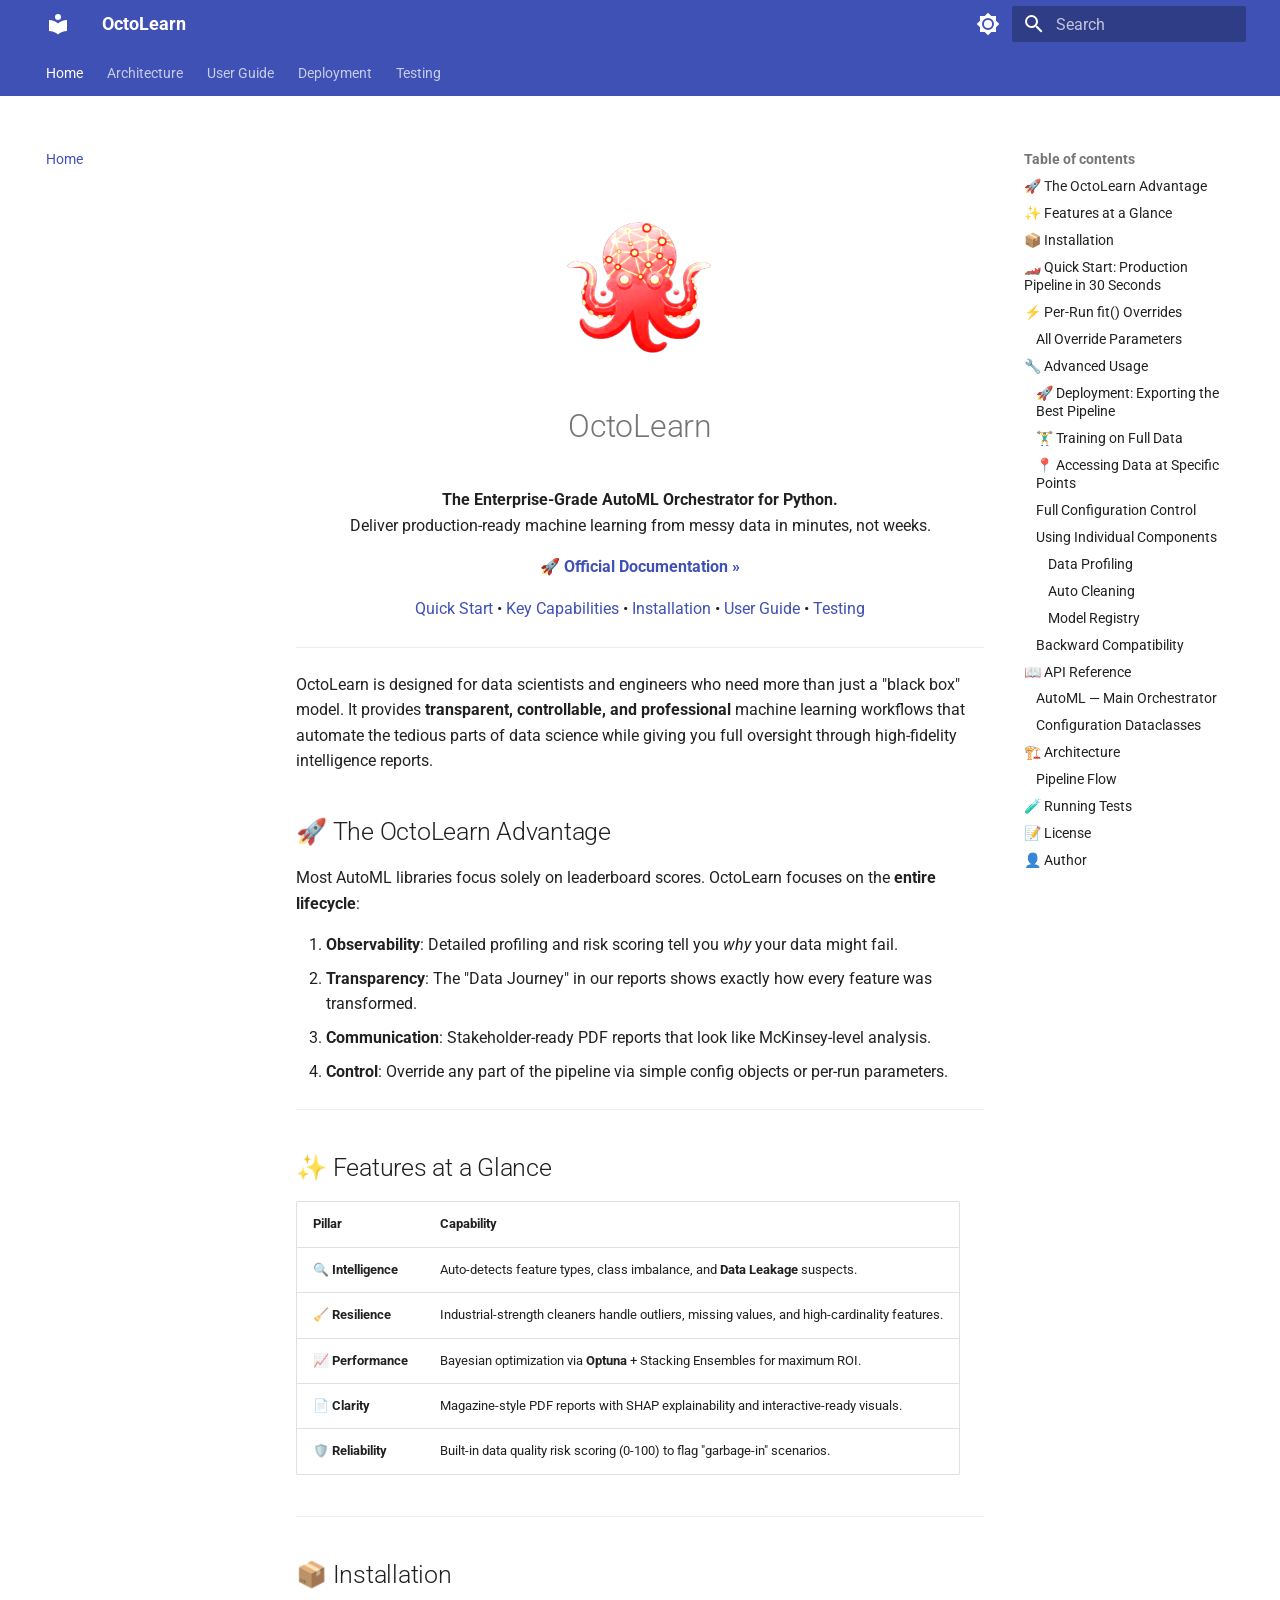
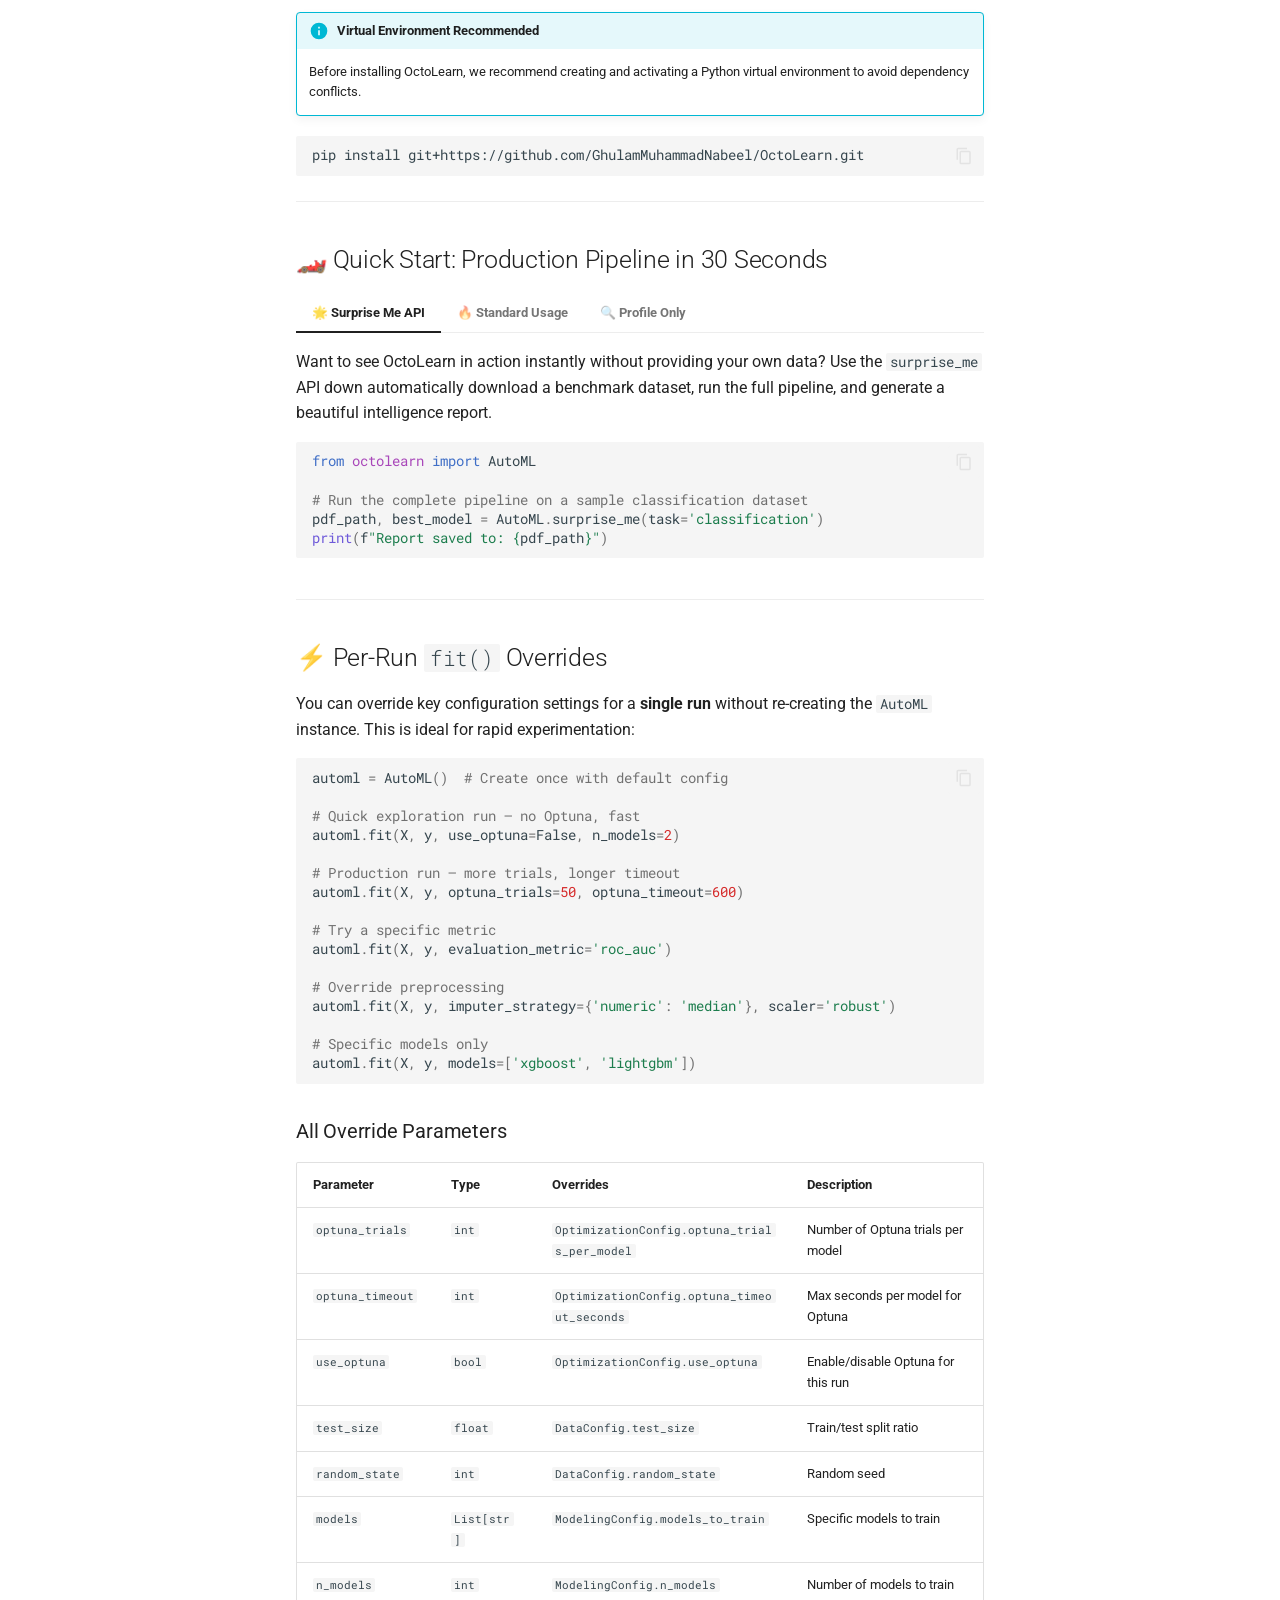
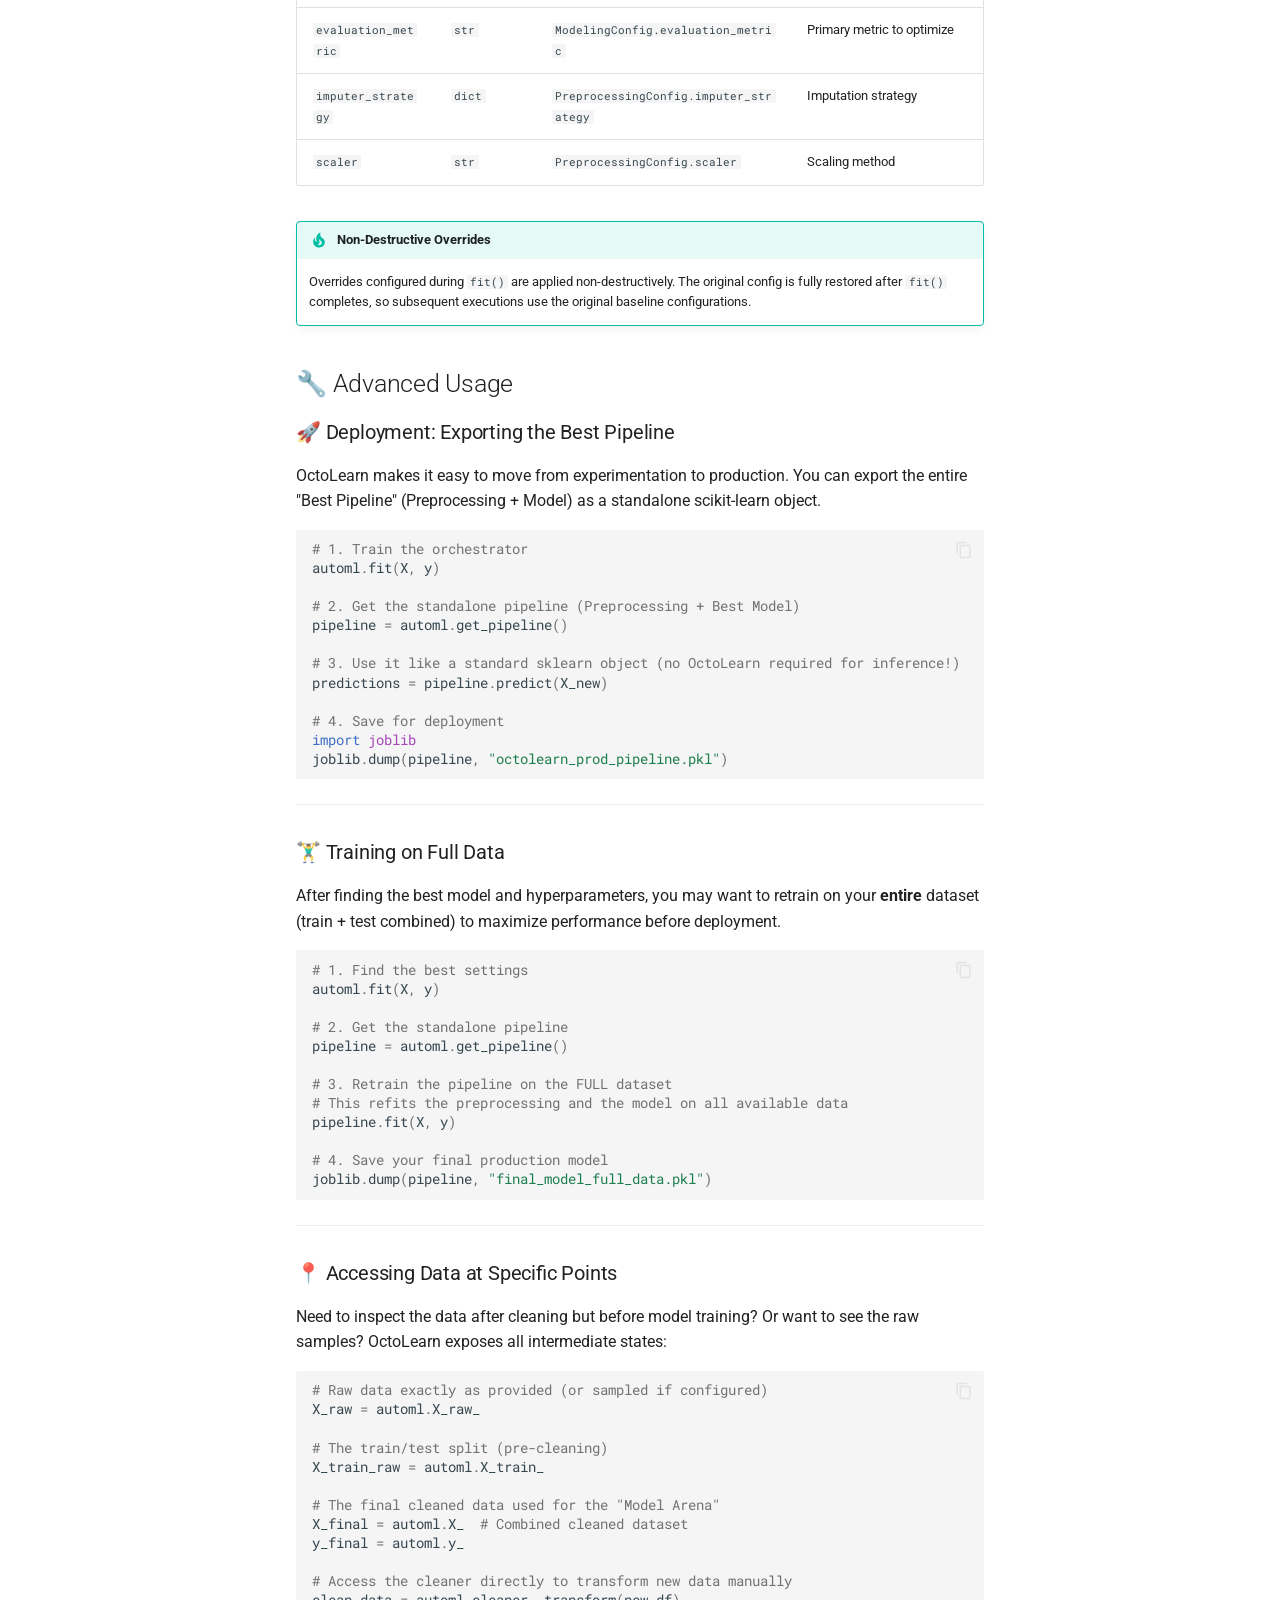
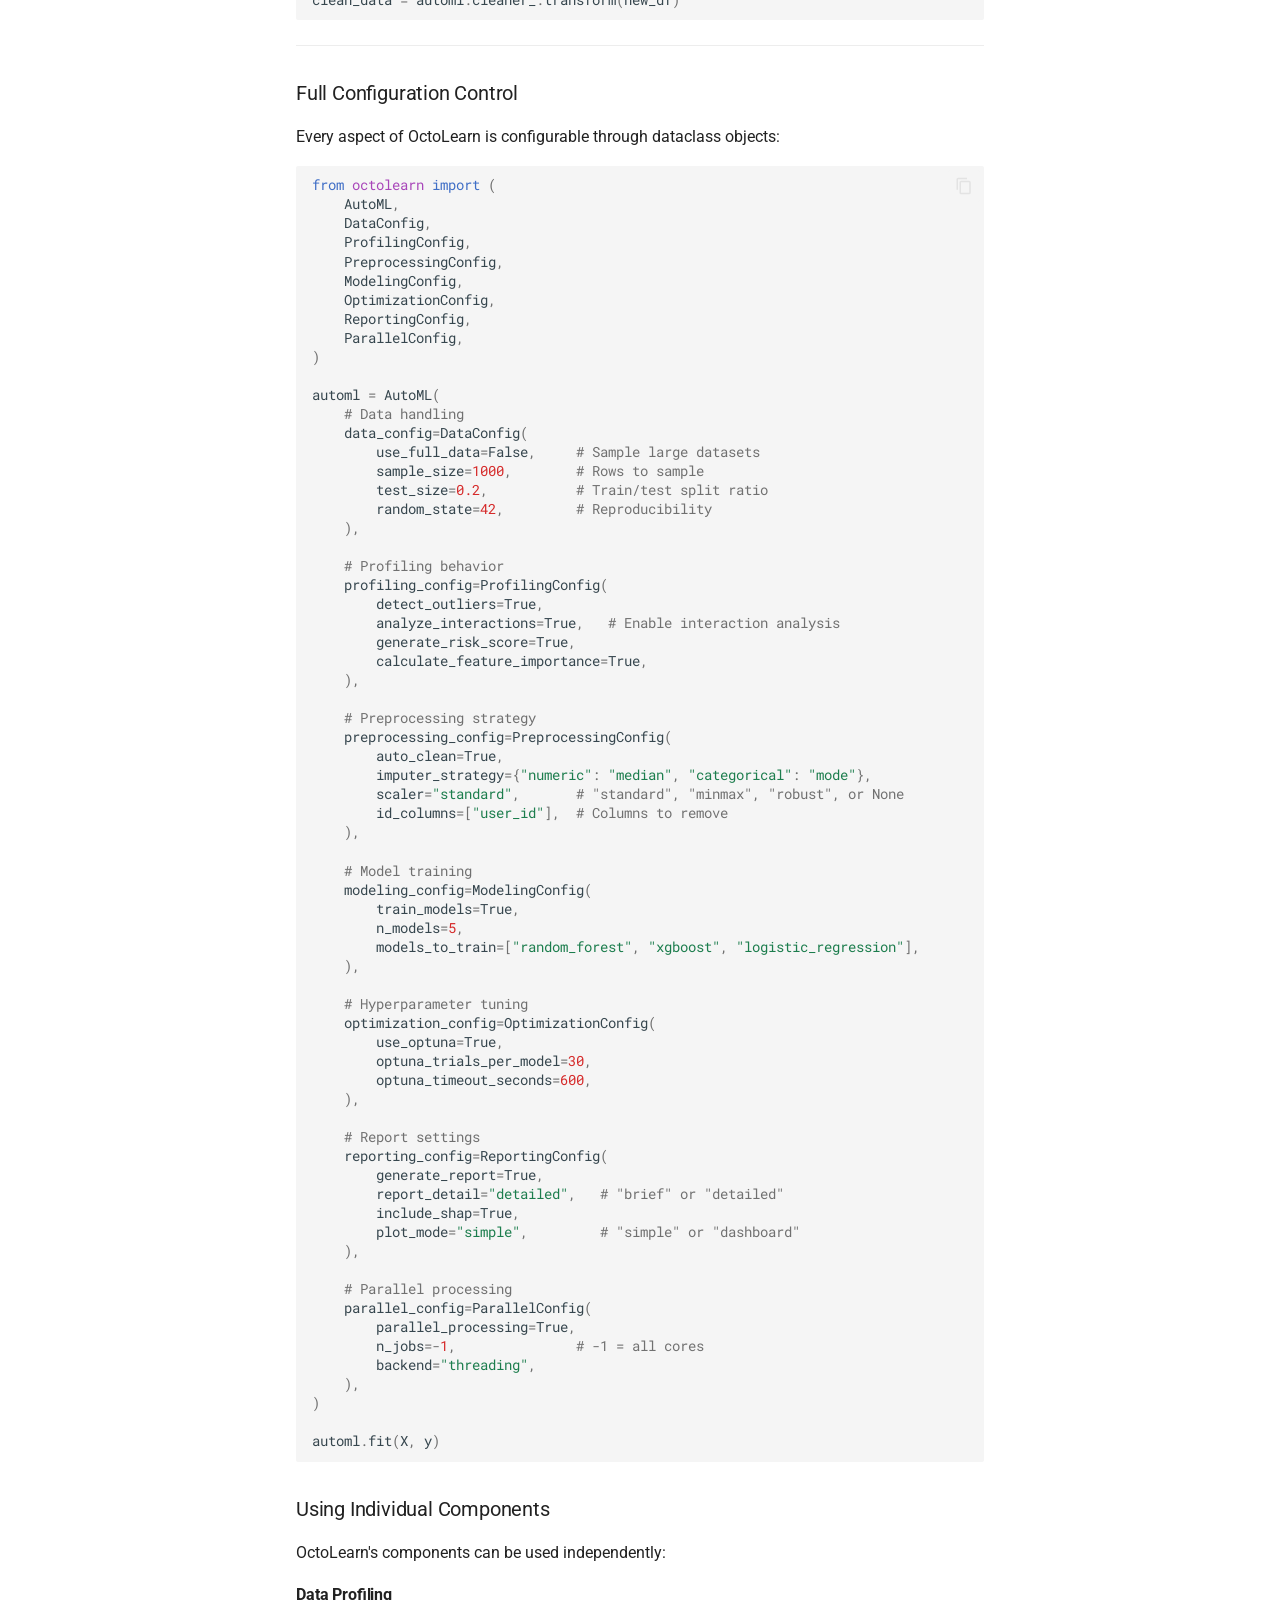
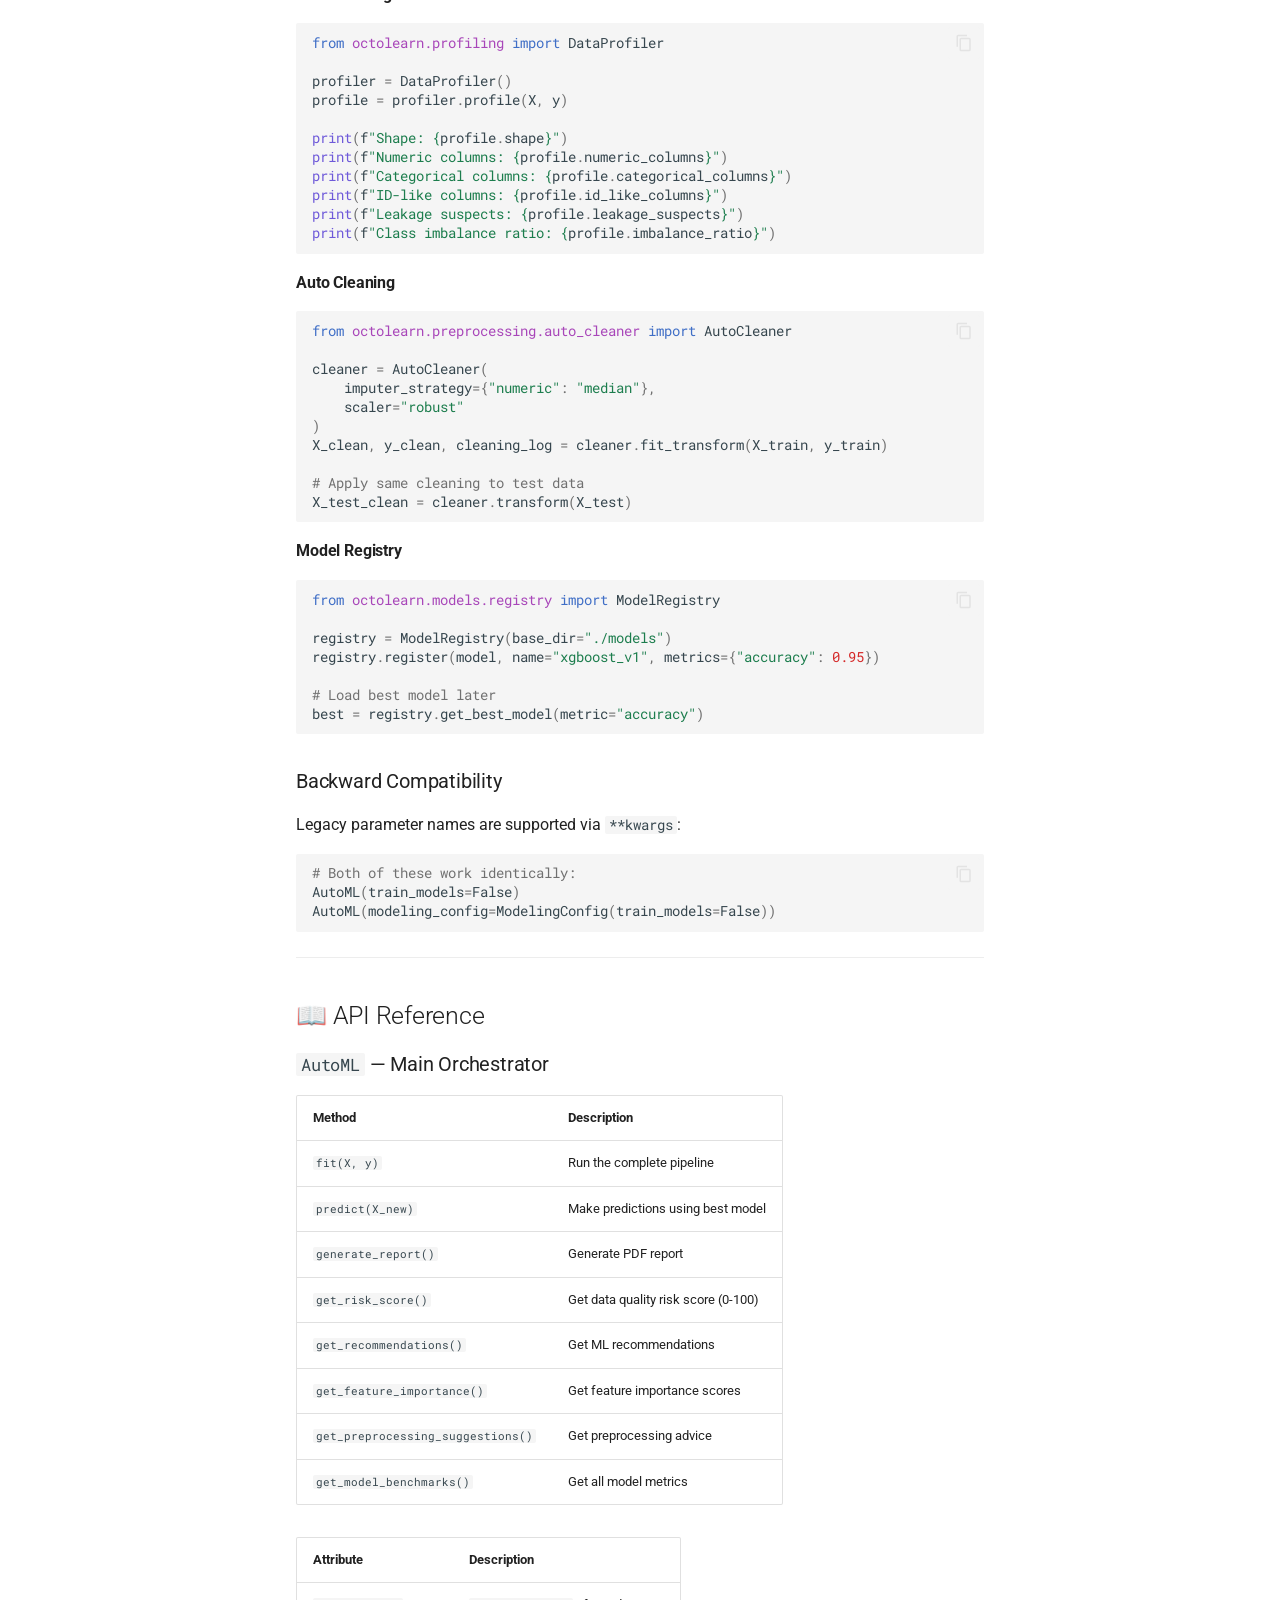
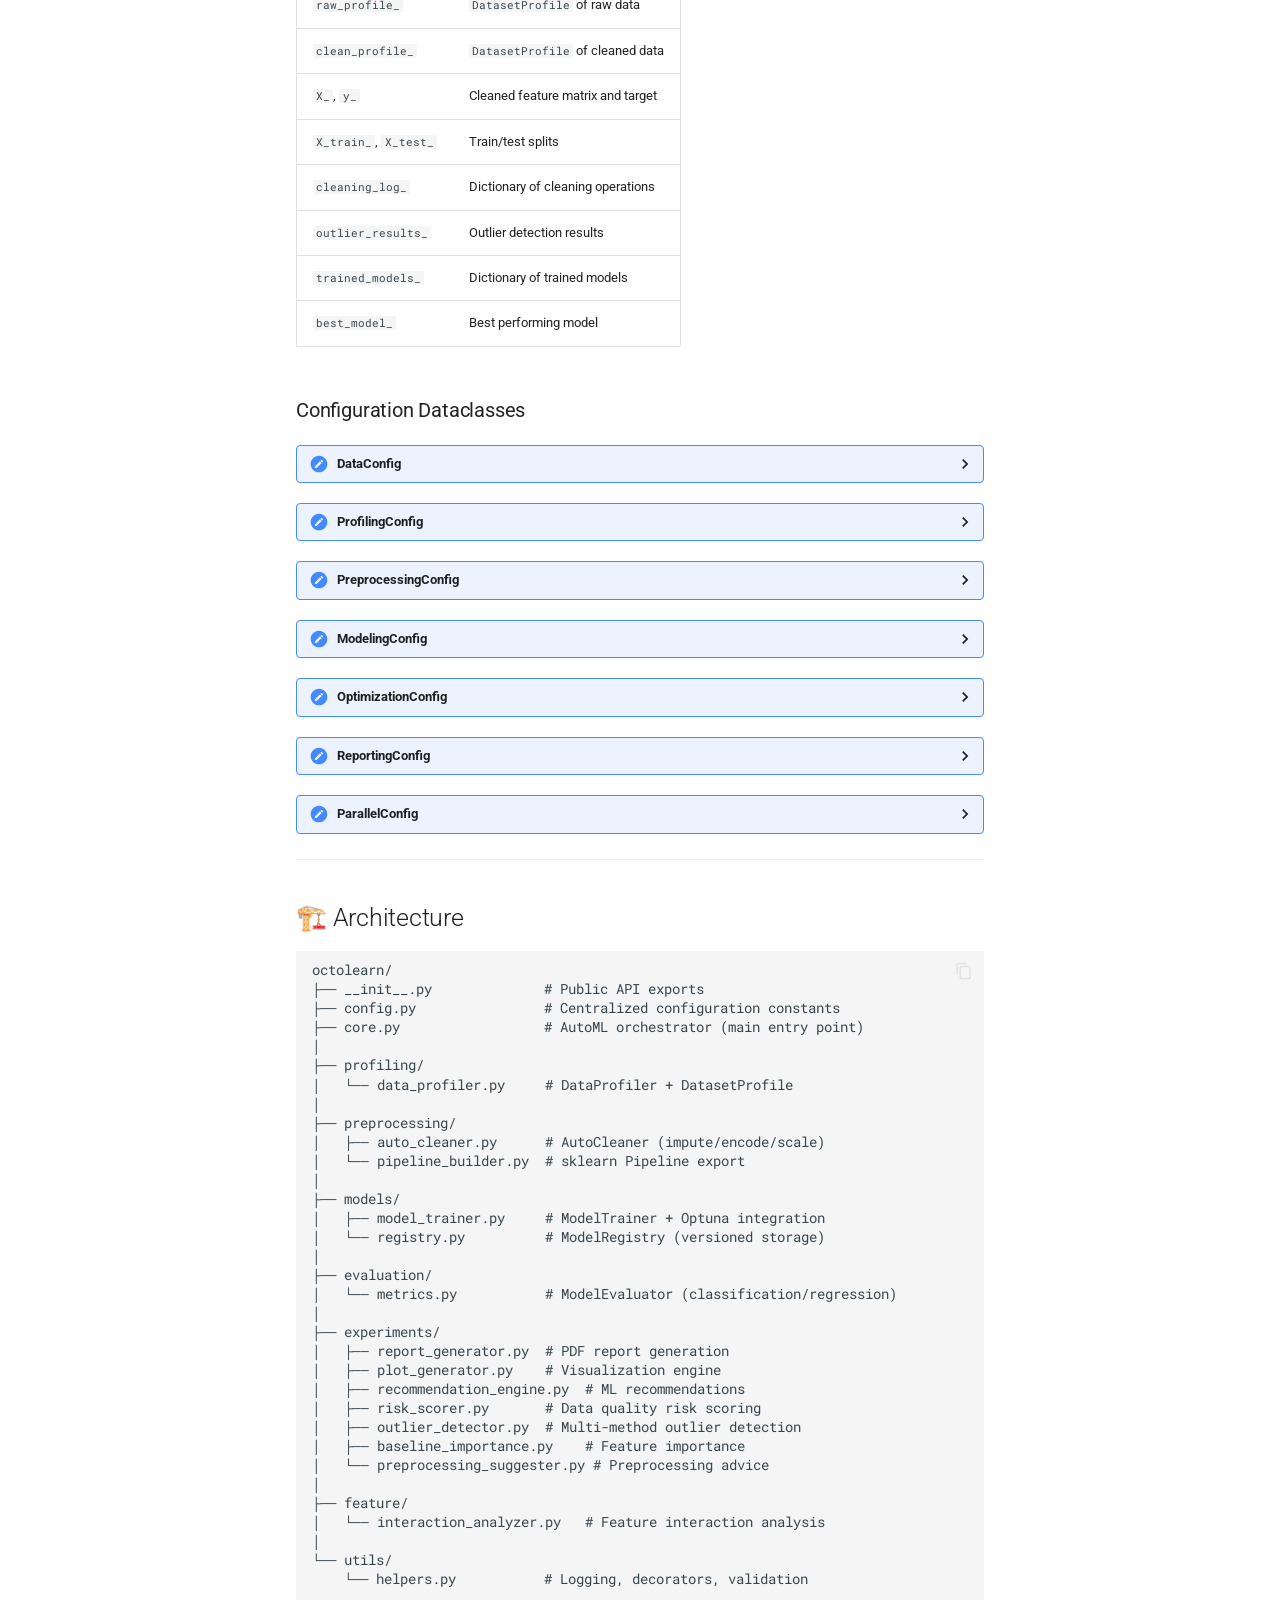
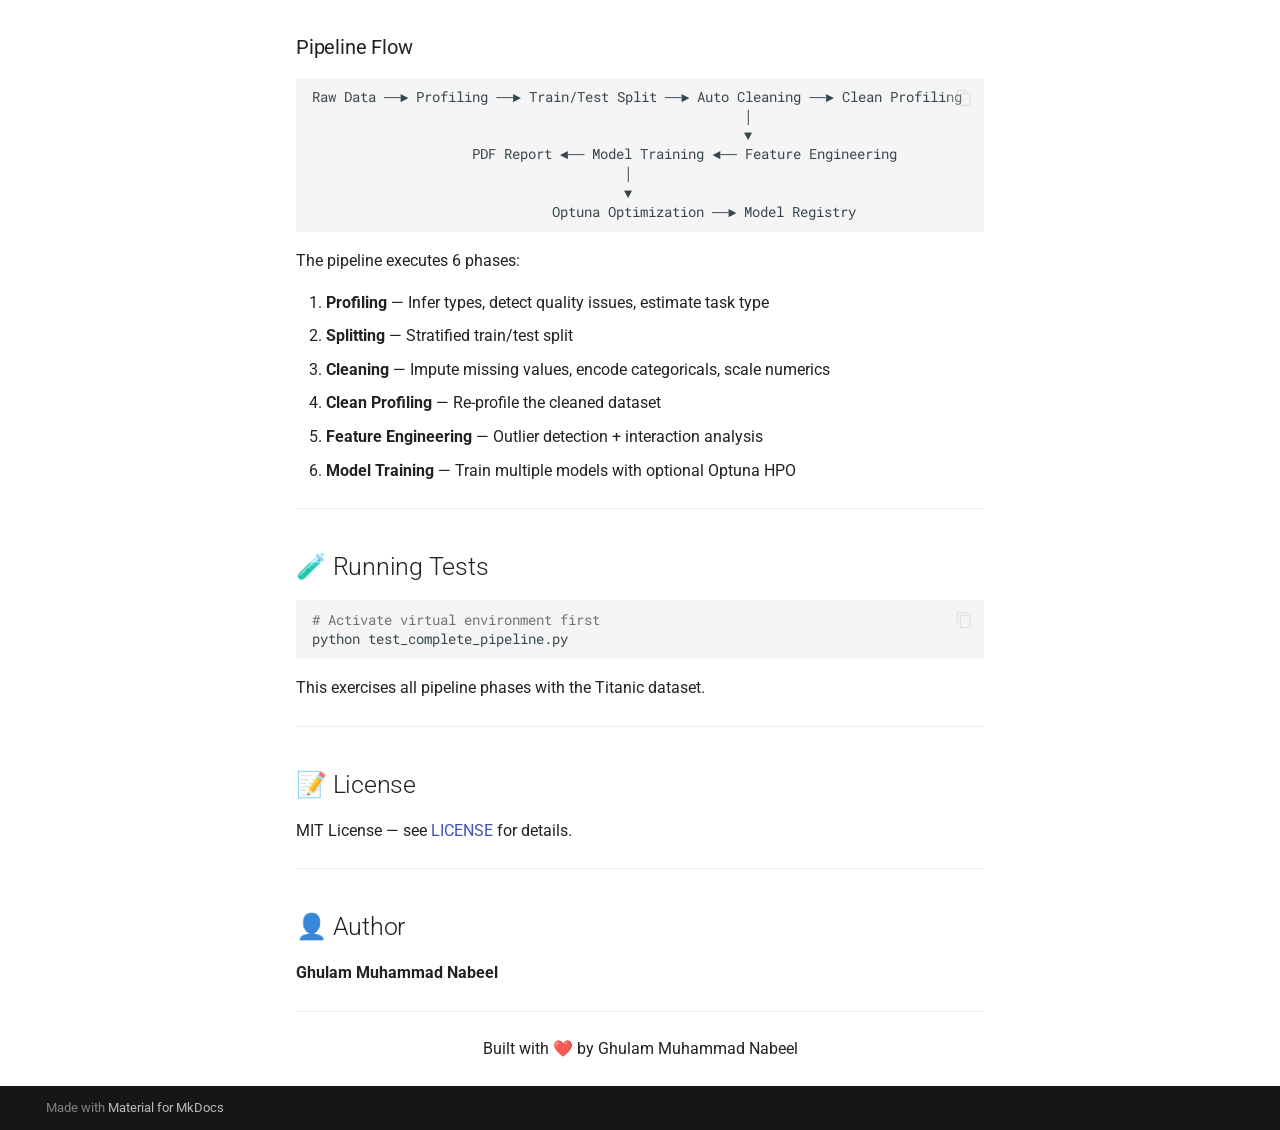
==== commit f043b3aa: "Deployed 77bc817 with MkDocs version: 1.6.1" ====
--- a/index.html
+++ b/index.html
@@ -1156,15 +1156,15 @@
 </p>
 
 <p align="center">
-  <a href="https://github.com/GhulamMuhammadNabeel/OctoLearn/blob/main/guide.md"><strong>Explore the User Guide »</strong></a>
+  <a href="https://GhulamMuhammadNabeel.github.io/OctoLearn/"><strong>🚀 Official Documentation »</strong></a>
 </p>
 
 <p align="center">
   <a href="#-quick-start">Quick Start</a> •
   <a href="#-features">Key Capabilities</a> •
   <a href="#-installation">Installation</a> •
-  <a href="guide.md">Full Documentation</a> •
-  <a href="testing.md">Reliability & Testing</a>
+  <a href="guide.md">User Guide</a> •
+  <a href="testing.md">Testing</a>
 </p>
 
 <hr />
@@ -1758,7 +1758,7 @@
 <p>This exercises all pipeline phases with the Titanic dataset.</p>
 <hr />
 <h2 id="license">📝 License</h2>
-<p>MIT License — see <a href="LICENSE">LICENSE</a> for details.</p>
+<p>MIT License — see <a href="https://github.com/GhulamMuhammadNabeel/OctoLearn/blob/main/LICENSE">LICENSE</a> for details.</p>
 <hr />
 <h2 id="author">👤 Author</h2>
 <p><strong>Ghulam Muhammad Nabeel</strong></p>
